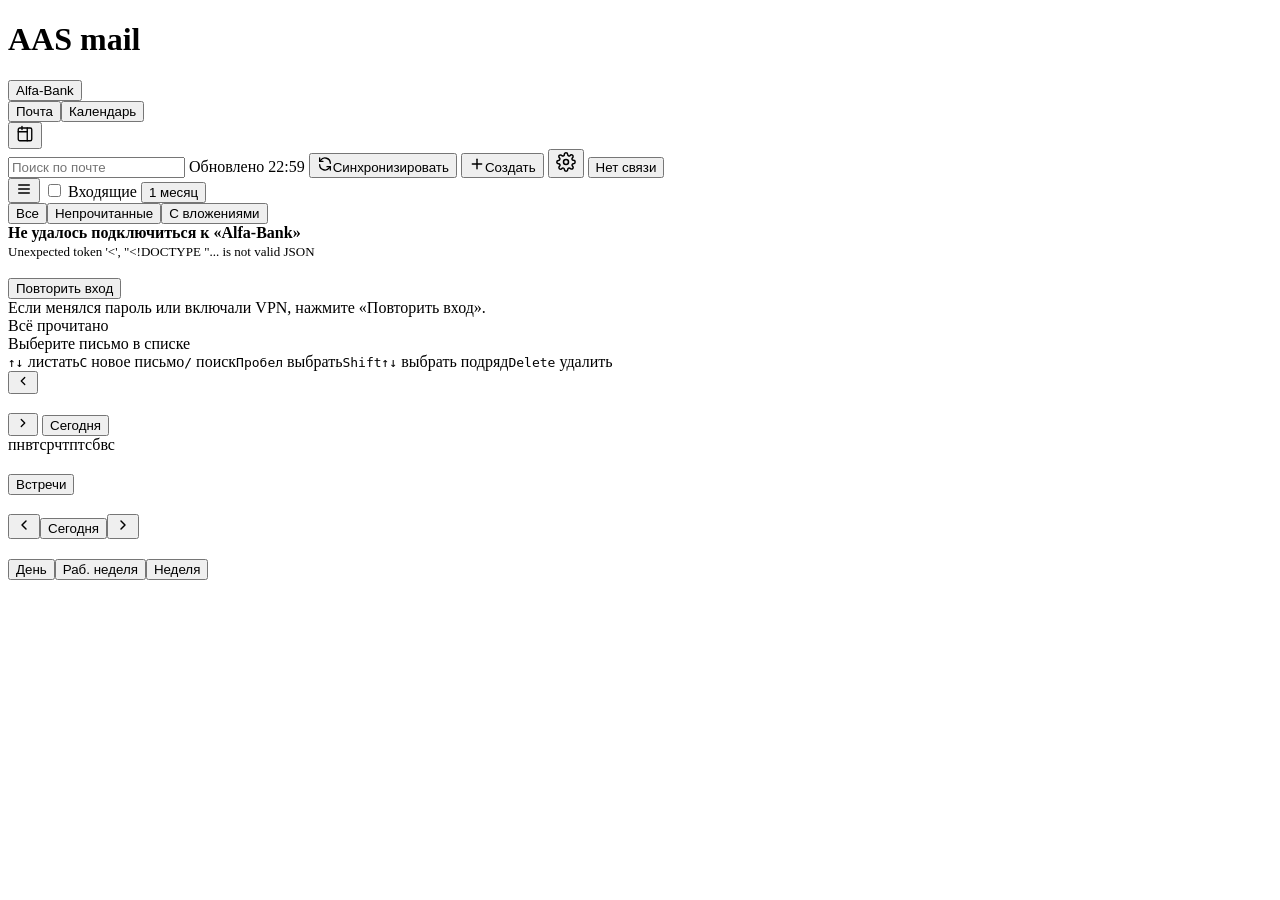
==== web/index.html @ 1f8029f4 "Meeting links from Ktalk invitations: Alfa-Seller's mail server cuts the .ics out of them and attach" ====
<!doctype html>
<html lang="ru">
<head>
<meta charset="utf-8">
<meta name="viewport" content="width=device-width, initial-scale=1">
<meta name="tok" content="__TOKEN__">
<title>AAS mail</title>
<link rel="stylesheet" href="/ui-kit/fonts.css" /><!-- Golos Text, bundled: no request leaves the Mac -->
<link rel="stylesheet" href="/ui-kit/tokens.css" />
<link rel="stylesheet" href="/ui-kit/components.css" />
<link rel="stylesheet" href="/ui-kit/app.css" />
<script>
/* Theme before first paint (no light flash): last choice cached locally, the
   server copy in prefs wins once loaded. "system" = follow macOS. */
try {
  let t = localStorage.getItem('aas-theme');
  if (t && /-auto$/.test(t)) t = t.slice(0, -5) + (matchMedia('(prefers-color-scheme: dark)').matches ? '' : '-light');
  if (t && /^[a-z-]+$/.test(t) && t !== 'system') document.documentElement.dataset.theme = t;
} catch (_) {}
</script>
</head>
<body class="aas-root theme-bank">
<header class="aas-topnav aas-topnav--bank">
  <h1 class="aas-brand" id="brand">AAS mail</h1>
  <!-- Two independent switches: which mailbox (its colour paints the window) and
       which section of it. Replaces the 2×2 «account · section» tab strip. -->
  <div class="aas-tabs aas-accts" id="tabs" role="group" aria-label="Ящик">
    <button class="aas-tab aas-tab--bank on" data-acct="main"><span class="aas-tab__dot"></span><span class="aas-tab__name">Alfa-Bank</span><span class="aas-badge" hidden></span></button>
  </div>
  <div class="aas-seg aas-sect" id="sect" role="group" aria-label="Раздел">
    <button class="on" data-view="mail">Почта</button><button data-view="cal">Календарь</button>
  </div>
  <button type="button" class="aas-btn aas-btn--ghost aas-btn--icon aas-railbtn" id="railbtn" aria-pressed="false" title="Календарь рядом с почтой: месяц и встречи дня (⌘⇧K)" aria-label="Календарь рядом с почтой"><svg viewBox="0 0 24 24" width="18" height="18" fill="none" stroke="currentColor" stroke-width="1.8" stroke-linecap="round" stroke-linejoin="round" aria-hidden="true"><rect x="3" y="4" width="18" height="17" rx="2"/><path d="M15 4v17"/><path d="M3 9h12"/><path d="M8 2v4"/></svg></button>
  <div class="aas-spacer"></div>
  <input id="search" type="search" placeholder="Поиск по почте" aria-label="Поиск по почте">
  <span id="synctxt" class="aas-sync__txt"></span>
  <button class="aas-btn aas-sync" id="syncbtn" title="Принудительная синхронизация почты и календаря с сервером"><svg class="aas-sync__ic ic" viewBox="0 0 24 24" width="16" height="16" fill="none" stroke="currentColor" stroke-width="2" stroke-linecap="round" stroke-linejoin="round" aria-hidden="true"><path d="M20 11a8 8 0 0 0-14.6-4.5L4 8"/><path d="M4 3v5h5"/><path d="M4 13a8 8 0 0 0 14.6 4.5L20 16"/><path d="M20 21v-5h-5"/></svg><span class="lbl">Синхронизировать</span></button>
  <button class="aas-btn aas-btn--primary" id="newbtn" title="Создать"><svg class="aas-ic" viewBox="0 0 24 24" width="16" height="16" fill="none" stroke="currentColor" stroke-width="2.2" stroke-linecap="round" aria-hidden="true"><path d="M12 5v14"/><path d="M5 12h14"/></svg><span class="lbl">Создать</span></button>
  <a class="aas-btn aas-updpill" id="updpill" href="#" target="_blank" rel="noopener noreferrer" hidden></a>
  <button class="aas-btn aas-btn--ghost aas-setbtn" id="setbtn" title="Настройки" aria-label="Настройки"><svg viewBox="0 0 24 24" width="20" height="20" fill="none" stroke="currentColor" stroke-width="1.8" stroke-linecap="round" stroke-linejoin="round" aria-hidden="true"><circle cx="12" cy="12" r="3"/><path d="M19.4 15a1.7 1.7 0 0 0 .3 1.8l.1.1a2 2 0 1 1-2.8 2.8l-.1-.1a1.7 1.7 0 0 0-1.8-.3 1.7 1.7 0 0 0-1 1.5V21a2 2 0 1 1-4 0v-.1a1.7 1.7 0 0 0-1.1-1.5 1.7 1.7 0 0 0-1.8.3l-.1.1a2 2 0 1 1-2.8-2.8l.1-.1a1.7 1.7 0 0 0 .3-1.8 1.7 1.7 0 0 0-1.5-1H3a2 2 0 1 1 0-4h.1a1.7 1.7 0 0 0 1.5-1.1 1.7 1.7 0 0 0-.3-1.8l-.1-.1a2 2 0 1 1 2.8-2.8l.1.1a1.7 1.7 0 0 0 1.8.3H9a1.7 1.7 0 0 0 1-1.5V3a2 2 0 1 1 4 0v.1a1.7 1.7 0 0 0 1 1.5 1.7 1.7 0 0 0 1.8-.3l.1-.1a2 2 0 1 1 2.8 2.8l-.1.1a1.7 1.7 0 0 0-.3 1.8V9a1.7 1.7 0 0 0 1.5 1H21a2 2 0 1 1 0 4h-.1a1.7 1.7 0 0 0-1.5 1z"/></svg></button>
  <button type="button" class="aas-status-dot" id="dot" title="Нет связи с почтовым сервером (VPN, пароль или сбой сервера). Нажмите, чтобы повторить. Пока связь есть — этой плашки не видно.">Нет связи</button>
</header>
<main>
  <section class="view on" id="mail">
    <nav id="folders" class="aas-folders" aria-label="Папки"></nav>
    <div class="aas-resizer" id="foldresize" role="separator" aria-orientation="vertical" aria-label="Ширина панели папок" tabindex="0" title="Потяните, чтобы изменить ширину"></div>
    <div id="list">
      <div id="listbar" class="aas-listbar">
        <button type="button" class="aas-btn aas-btn--ghost aas-btn--icon" id="foldtoggle" title="Папки" aria-label="Показать папки" aria-expanded="false"><svg class="aas-ic" viewBox="0 0 24 24" width="16" height="16" fill="none" stroke="currentColor" stroke-width="2" stroke-linecap="round" aria-hidden="true"><path d="M4 6h16"/><path d="M4 12h16"/><path d="M4 18h16"/></svg></button>
        <label class="aas-bulkbar__all aas-listbar__all" title="Выбрать все письма на экране"><input type="checkbox" id="selall0" aria-label="Выбрать все"></label>
        <span class="aas-listbar__head"><span id="listtitle">Входящие</span><span id="listunread" class="aas-listbar__unread"></span></span>
        <span class="aas-viewwrap">
          <button type="button" class="aas-btn aas-btn--sm" id="viewbtn" aria-haspopup="true" aria-expanded="false" title="Период и порядок писем">Вид</button>
          <div class="aas-pop" id="viewpop" hidden>
            <label for="window">Период</label>
            <select id="window" title="За какой период показывать письма">
              <option value="3">1 неделя</option><option value="4">2 недели</option>
              <option value="5" selected>1 месяц</option><option value="0">За всё время</option></select>
            <label for="sort">Порядок</label>
            <select id="sort" title="Цепочки идут по последнему письму; применяется к загруженным письмам, «Ещё» догружает более старые">
              <option value="date_desc" selected>Новые сверху</option><option value="date_asc">Старые сверху</option>
              <option value="from">По отправителю</option><option value="subject">По теме</option></select>
            <div class="hint">Группировка в цепочки: Настройки → Почта</div>
          </div>
        </span></div>
      <div id="listfilter" class="aas-listfilter" role="group" aria-label="Показать">
        <span class="aas-seg aas-seg--soft"><button type="button" class="on" data-f="all">Все</button><button type="button" data-f="unread">Непрочитанные</button><button type="button" data-f="att">С вложениями</button></span>
      </div>
      <div id="bulkbar" class="aas-bulkbar" hidden>
        <label class="aas-bulkbar__all" title="Выбрать все на экране"><input type="checkbox" id="selall"></label>
        <span id="selcount" class="aas-bulkbar__count"></span>
        <span class="aas-bulkbar__spacer"></span>
        <button type="button" class="aas-btn aas-btn--sm aas-btn--icon" id="bulkread" title="Отметить выбранные прочитанными" aria-label="Отметить прочитанными"><span class="aas-readdot aas-readdot--read"></span></button>
        <button type="button" class="aas-btn aas-btn--sm aas-btn--icon" id="bulkunread" title="Отметить выбранные непрочитанными" aria-label="Отметить непрочитанными"><span class="aas-readdot"></span></button>
        <label class="aas-btn aas-btn--sm aas-btn--icon aas-mvwrap" title="Переместить выбранные в папку (или перетащите их на папку слева)"><svg class="aas-ic" viewBox="0 0 24 24" width="16" height="16" fill="none" stroke="currentColor" stroke-width="1.8" stroke-linecap="round" stroke-linejoin="round" aria-hidden="true"><path d="M4 20h16a2 2 0 0 0 2-2V8a2 2 0 0 0-2-2h-7.9a2 2 0 0 1-1.7-.9l-.8-1.2A2 2 0 0 0 7.9 3H4a2 2 0 0 0-2 2v13c0 1.1.9 2 2 2Z"/></svg><select id="bulkmv" class="aas-bulkbar__mv" aria-label="Переместить выбранные в папку"><option value="">Переместить в…</option></select></label>
        <button type="button" class="aas-btn aas-btn--sm aas-btn--icon aas-btn--danger" id="bulkdel" title="Удалить выбранные (Delete)" aria-label="Удалить выбранные"><svg class="aas-ic" viewBox="0 0 24 24" width="16" height="16" fill="none" stroke="currentColor" stroke-width="1.8" stroke-linecap="round" stroke-linejoin="round" aria-hidden="true"><path d="M3 6h18"/><path d="M19 6v14a2 2 0 0 1-2 2H7a2 2 0 0 1-2-2V6"/><path d="M8 6V4a2 2 0 0 1 2-2h4a2 2 0 0 1 2 2v2"/></svg></button>
        <button type="button" class="aas-btn aas-btn--sm aas-btn--ghost aas-btn--icon" id="bulkclear" title="Снять выделение" aria-label="Снять выделение"><svg class="aas-ic" viewBox="0 0 24 24" width="16" height="16" fill="none" stroke="currentColor" stroke-width="1.8" stroke-linecap="round" stroke-linejoin="round" aria-hidden="true"><path d="M18 6 6 18"/><path d="m6 6 12 12"/></svg></button>
      </div>
      <div id="rows" role="listbox" aria-label="Письма"></div>
    </div>
    <div id="reader"></div>
    <!-- Unified view: this month + the chosen day's meetings beside the mail (toggle: #railbtn). -->
    <aside id="rail" class="aas-rail" aria-label="Календарь">
      <div class="aas-rail__month">
        <div class="aas-rail__bar">
          <button type="button" class="aas-btn aas-btn--icon aas-btn--sm aas-btn--ghost" id="rprev" aria-label="Предыдущий месяц"><svg viewBox="0 0 24 24" width="14" height="14" fill="none" stroke="currentColor" stroke-width="2.2" stroke-linecap="round" stroke-linejoin="round" aria-hidden="true"><path d="m15 18-6-6 6-6"/></svg></button>
          <h3 id="rmtitle"></h3>
          <button type="button" class="aas-btn aas-btn--icon aas-btn--sm aas-btn--ghost" id="rnext" aria-label="Следующий месяц"><svg viewBox="0 0 24 24" width="14" height="14" fill="none" stroke="currentColor" stroke-width="2.2" stroke-linecap="round" stroke-linejoin="round" aria-hidden="true"><path d="m9 18 6-6-6-6"/></svg></button>
          <button type="button" class="aas-btn aas-btn--sm" id="rtoday">Сегодня</button>
        </div>
        <div class="aas-rail__wd" aria-hidden="true"><span>пн</span><span>вт</span><span>ср</span><span>чт</span><span>пт</span><span>сб</span><span>вс</span></div>
        <div class="aas-rail__grid" id="rmgrid" role="group" aria-label="Дни месяца"></div>
      </div>
      <div class="aas-rail__agenda">
        <div class="aas-rail__head">
          <h3><button type="button" class="aas-linkbtn" id="rdayopen" title="Открыть этот день в календаре">Встречи</button></h3>
          <span class="aas-rail__day" id="rday"></span>
          <span class="aas-rail__live" id="rlive" hidden><span class="aas-rail__dot"></span>сейчас</span>
        </div>
        <div class="aas-rail__list" id="rlist"></div>
      </div>
    </aside>
  </section>
  <section class="view" id="cal">
    <div id="calbar">
      <button class="aas-btn aas-btn--icon" id="prev" title="Назад" aria-label="Назад"><svg viewBox="0 0 24 24" width="16" height="16" fill="none" stroke="currentColor" stroke-width="2.2" stroke-linecap="round" stroke-linejoin="round" aria-hidden="true"><path d="m15 18-6-6 6-6"/></svg></button><button class="aas-btn" id="today">Сегодня</button><button class="aas-btn aas-btn--icon" id="next" title="Вперёд" aria-label="Вперёд"><svg viewBox="0 0 24 24" width="16" height="16" fill="none" stroke="currentColor" stroke-width="2.2" stroke-linecap="round" stroke-linejoin="round" aria-hidden="true"><path d="m9 18 6-6-6-6"/></svg></button>
      <h2 id="caltitle"></h2><span class="aas-spacer"></span>
      <button type="button" class="aas-btn aas-btn--sm aas-btn--ghost" id="caloff" hidden title="Показать или свернуть часы вне рабочего дня">Всё время</button>
      <div class="aas-seg" id="calmode"><button data-m="day">День</button><button data-m="work">Раб. неделя</button><button data-m="week">Неделя</button></div>
    </div>
    <div id="weekwrap">
      <div id="weekhead"></div><div class="allday" id="allday"></div><div id="grid"></div>
    </div>
  </section>
</main>
<div id="ov"><div id="modal" class="aas-modal"></div></div>
<div id="toast" class="aas-toast" role="status" aria-live="polite"></div>

<script>
"use strict";
const TOK = document.querySelector('meta[name=tok]').content;
const $ = (s, r = document) => r.querySelector(s);
const esc = s => String(s ?? '').replace(/[&<>"']/g, c => ({'&':'&amp;','<':'&lt;','>':'&gt;','"':'&quot;',"'":'&#39;'}[c]));
let ACCT = 'main', accounts = [{id: 'main', name: 'Alfa-Bank', green: false}];
async function api(domain, body, acct = ACCT) {
  // Never wait forever: a request the server has not answered in 150 s is dropped,
  // so a hung call cannot hold one of the browser's few connections to the app.
  const ctl = typeof AbortController === 'function' ? new AbortController() : null;
  const t = ctl ? setTimeout(() => ctl.abort(), 150000) : 0;
  let r;
  try {
    r = await fetch('/api/' + domain, {method: 'POST', headers: {'X-Tok': TOK, 'Content-Type': 'application/json'}, body: JSON.stringify({...body, acct}), signal: ctl?.signal});
  } catch (e) {
    const err = new Error(e?.name === 'AbortError' ? 'Сервер не ответил вовремя' : 'Нет связи с приложением'); err.code = 'unreachable'; throw err;
  } finally { clearTimeout(t); }
  const j = await r.json();
  if (j.ok === false) { const err = new Error(j.message || j.error || 'Ошибка'); err.code = j.error; throw err; }
  return j;
}
let toastT;
function toast(msg, err) {
  const t = $('#toast'); t.textContent = msg; t.className = 'aas-toast' + (err ? ' aas-toast--err' : ''); t.style.display = 'block';
  clearTimeout(toastT); toastT = setTimeout(() => t.style.display = 'none', err ? 7000 : 2500);
}
const guard = fn => async (...a) => { try { return await fn(...a); } catch (e) { if (!e.silent) toast(e.message, true); } };
const who = a => !a ? '' : (a.name || a.address || '');
const whoFull = a => !a ? '' : (a.name && a.address ? `${a.name} <${a.address}>` : (a.address || a.name || ''));
/** Incoming mail: long To/Cc lists stay collapsed; click summary to expand. */
function recipBlock(label, list) {
  if (!list?.length) return '';
  const fulls = list.map(whoFull);
  if (list.length <= 3) {
    return `<div class="aas-mc__recips">${label}: ${esc(fulls.join(', '))}</div>`;
  }
  const preview = list.slice(0, 2).map(who).map(esc).join(', ');
  const more = list.length - 2;
  return `<details class="aas-mc__recips"><summary>${label}: ${preview} <span class="aas-mc__more">и ещё ${more}</span></summary><div class="aas-mc__recips-full">${esc(fulls.join(', '))}</div></details>`;
}
// Turn URLs in already-escaped text into links that open outside the app window.
const linkify = h => h.replace(/(https?:\/\/[^\s<]+[^\s<.,;:!?)\]'"])/g, u => `<a href="${u}" target="_blank" rel="noopener noreferrer">${u}</a>`);
/** First Teams/Zoom/Telemost/… URL from location or body (plain or HTML). */
/** The join link of a meeting. It can sit in three places: the separate «Ссылка на
 *  встречу» field (`online`), «Место» and the description; they are read in that
 *  order, and a video-meeting host wins over any other link wherever it is. */
function joinURL(location, body, online = '') {
  const preferred = ['teams.microsoft', 'teams.live', 'zoom.us', 'ktalk', 'kontur',
    'meet.google', 'trueconf', 'jazz.sber', 'telemost.yandex', 'webex.com'];
  const strip = s => String(s || '')
    .replace(/\\\//g, '/')
    .replace(/&amp;/gi, '&')
    .replace(/<[^>]+>/g, ' ');
  const blobs = [];
  for (const raw of [online, location, body]) {
    if (!raw) continue;
    blobs.push(String(raw), strip(raw));
  }
  const re = /https?:\/\/[^\s<>'")\]]+/gi;
  const urls = [];
  for (const blob of blobs) {
    let m; const r = new RegExp(re);
    while ((m = r.exec(blob))) {
      let u = m[0].replace(/[.,;)\]]+$/, '');
      try { urls.push(new URL(u)); } catch (_) { /* skip */ }
    }
  }
  const hit = urls.find(u => preferred.some(h => (u.host || '').toLowerCase().includes(h)));
  return (hit || urls[0] || null)?.href || '';
}
/* Categories («теги» from Outlook). ActiveSync sends names only — Outlook's colour
   table stays on the server — so each name gets a stable colour from an
   Outlook-like palette, overridable in Settings → Почта → Цвета категорий. */
const CAT_PALETTE = ['#D13438', '#CA5010', '#C19C00', '#498205', '#038387', '#0078D4', '#8764B8', '#E3008C', '#69797E', '#8E562E',
  '#004E8C', '#5C2E91', '#A4262C', '#DA3B01', '#8CBD18', '#00B7C3', '#4F6BED', '#C239B3', '#986F0B', '#107C10'];
const catKey = n => String(n || '').trim();
let catSaveT;
/** Stable, distinct colours: a new category takes the first palette colour no other
 *  category uses yet (starting from a hash of its name) and keeps it in prefs. */
/** Each mailbox keeps its own category colours: Bank «Проект» and Seller «Проект»
 *  are different tags. Bank stays in the original `category_colors`. */
const catPref = (acct = ACCT) => acct === 'main' ? 'category_colors' : 'category_colors_' + acct;
function catColor(name, acct = ACCT) {
  const n = catKey(name), key = catPref(acct), map = prefs[key] ||= {};
  if (map[n]) return map[n];
  let h = 0; for (const ch of n.toLowerCase()) h = (h * 31 + ch.codePointAt(0)) >>> 0;
  const used = new Set(Object.values(map).map(c => c.toLowerCase()));
  let col = CAT_PALETTE[h % CAT_PALETTE.length];
  for (let i = 0; i < CAT_PALETTE.length; i++) {
    const c = CAT_PALETTE[(h + i) % CAT_PALETTE.length];
    if (!used.has(c.toLowerCase())) { col = c; break; }
  }
  map[n] = col;
  clearTimeout(catSaveT); catSaveT = setTimeout(() => savePrefs(Object.fromEntries(accounts.map(a => [catPref(a.id), prefs[catPref(a.id)] || {}]))), 1500);
  return col;
}
/** Text colour for a category fill: whichever of white / near-black has the higher
 *  WCAG contrast (a brightness threshold put white on mustard and olive). */
function inkOn(hex) {
  const v = parseInt(hex.slice(1), 16);
  const lin = c => { c /= 255; return c <= 0.03928 ? c / 12.92 : ((c + 0.055) / 1.055) ** 2.4; };
  const L = 0.2126 * lin(v >> 16) + 0.7152 * lin((v >> 8) & 255) + 0.0722 * lin(v & 255);
  const vsWhite = 1.05 / (L + 0.05), vsDark = (L + 0.05) / (0.0165 + 0.05);  // #1f2328 ≈ L 0.0165
  return vsDark > vsWhite ? '#1f2328' : '#fff';
}
const uniqCats = list => [...new Set((list || []).map(catKey).filter(Boolean))];
const catChips = list => uniqCats(list).map(n => (seenCat(n), n)).map(n => `<span class="aas-cat" style="--cat:${catColor(n)}">${esc(n)}</span>`).join('');
const seenCats = {};  // acct → category names met in its mail/calendar this session (for Settings)
const seenCat = (n, acct = ACCT) => (seenCats[acct] ||= new Set()).add(catKey(n));
const fmtSize = n => n > 1048576 ? (n / 1048576).toFixed(1) + ' МБ' : n > 1024 ? Math.round(n / 1024) + ' КБ' : n + ' Б';
const pad = n => String(n).padStart(2, '0');
const isoLocal = d => `${d.getFullYear()}-${pad(d.getMonth() + 1)}-${pad(d.getDate())}T${pad(d.getHours())}:${pad(d.getMinutes())}`;
const isoDay = d => `${d.getFullYear()}-${pad(d.getMonth() + 1)}-${pad(d.getDate())}`;
function fmtDate(s) {  // "YYYY-MM-DD HH:MM" local from the API
  if (!s) return '';
  const [d, t] = s.split(' '); const now = new Date();
  return d === isoDay(now) ? t : `${d.slice(8)}.${d.slice(5, 7)}` + (d.slice(0, 4) !== String(now.getFullYear()) ? '.' + d.slice(0, 4) : '') + ' ' + t;
}
/** One date language for the list and the conversation: «11:11» today, «вчера»,
 *  a weekday within the last 6 days, «24 сент.» this year, «24.09.2025» before.
 *  `withTime` adds the time to anything that is not today («вчера, 10:07»). */
const RU_MON = ['янв.', 'февр.', 'марта', 'апр.', 'мая', 'июня', 'июля', 'авг.', 'сент.', 'окт.', 'нояб.', 'дек.'];
const RU_WD_SHORT = ['вс', 'пн', 'вт', 'ср', 'чт', 'пт', 'сб'];
function fmtWhen(s, withTime = false, now = new Date()) {
  if (!s) return '';
  const [d, t = ''] = String(s).replace('T', ' ').split(' '), tm = t.slice(0, 5);
  const day = new Date(d + 'T00:00'); if (isNaN(day)) return s;
  const days = Math.round((startOfDay(now) - day) / 864e5);
  let label;
  if (days === 0) return tm;
  if (days === 1) label = 'вчера';
  else if (days > 1 && days < 7) label = RU_WD_SHORT[day.getDay()];
  else if (day.getFullYear() === now.getFullYear()) label = `${day.getDate()} ${RU_MON[day.getMonth()]}`;
  else label = `${pad(day.getDate())}.${pad(day.getMonth() + 1)}.${day.getFullYear()}`;
  return withTime && tm ? `${label}, ${tm}` : label;
}
/** Preview text without mail plumbing: <mailto:…>, [cid:…] image stubs, separator
 *  lines and «From: … Sent: …» quote headers that Outlook puts in the first 200 chars. */
function cleanPreview(s) {
  let t = String(s || '')
    .replace(/<mailto:[^>]*>/gi, '')
    .replace(/\[cid:[^\]]*\]/gi, '')
    .replace(/\s*(?:[-_=*~]\s*){4,}/g, ' ')
    .replace(/\s+/g, ' ').trim();
  // A quoted header after the new text: keep the new text only.
  const q = t.search(/\s(From|Sent|От|Отправлено):\s/);
  if (q > 0) t = t.slice(0, q).trim();
  return t;
}
/** Initials in a soft tile; hue from the address so a person keeps one colour. */
function avatar(p) {
  const name = (p?.name || '').replace(/["']/g, '').trim(), addr = (p?.address || '').toLowerCase();
  const words = name.split(/[\s,.]+/).filter(w => /^[\p{L}]/u.test(w));
  const ini = (words.length ? words.slice(0, 2).map(w => w[0]) : [(addr || '?')[0]]).join('').toUpperCase();
  return `<span class="aas-av" style="--h:${hueOf(p)}" aria-hidden="true">${esc(ini)}</span>`;
}
const hueOf = p => { let h = 0; for (const ch of (p?.address || '').toLowerCase() || (p?.name || '').replace(/["']/g, '').trim()) h = (h * 31 + ch.codePointAt(0)) >>> 0; return h % 360; };
/** Letters by calendar day, in the order given (oldest-first timeline or newest-first
 *  tree); `quiet` = whole days without letters before this day. */
function dayGroups(list, at) {
  const out = [];
  for (const x of list) {
    const day = String(at(x) || '').slice(0, 10), last = out[out.length - 1];
    if (last && last.day === day) { last.items.push(x); continue; }
    const apart = last ? Math.abs(Math.round((new Date(day + 'T00:00') - new Date(last.day + 'T00:00')) / 864e5)) : 0;
    out.push({day, quiet: Math.max(0, apart - 1), items: [x]});
  }
  return out;
}
/** «Сегодня», «Вчера», «пт, 4 сент.», «ср, 31 дек. 2025». */
function dayHead(day, now = new Date()) {
  const d = new Date(day + 'T00:00'); if (isNaN(d)) return '';
  const days = Math.round((startOfDay(now) - d) / 864e5);
  if (days === 0) return 'Сегодня';
  if (days === 1) return 'Вчера';
  return `${RU_WD_SHORT[d.getDay()]}, ${d.getDate()} ${RU_MON[d.getMonth()]}${d.getFullYear() !== now.getFullYear() ? ' ' + d.getFullYear() : ''}`;
}
/* ---------- meeting scheduler: pure parts ---------- */
/** Working-day half-hours of one day from a people/schedule string (48 codes a day
 *  from the first day's midnight: 0 free, 1 tentative, 2 busy, 3 away, 4 no data). */
/** An address outside the account's own domain (its subdomains count as ours). A typed
 *  name without «@» is not judged here: the directory resolves it. */
function isExternal(addr, me) {
  const dom = x => (String(x || '').split('@')[1] || '').trim().toLowerCase();
  const a = dom(addr), m = dom(me);
  return !!(a && m) && a !== m && !a.endsWith('.' + m);
}
/** The Alfa-Bank twin of a Seller person among bank directory hits: the same login at the
 *  bank domain wins (iivanova@alfaseller.ru → IIvanova@alfabank.ru); else the only hit
 *  with the same full name (any word order, ё = е). Null when unsure — never guess. */
function pickTwin(addr, name, items, bankDom) {
  const low = x => String(x || '').trim().toLowerCase();
  const dom = x => low(x).split('@')[1] || '', loc = x => low(x).split('@')[0];
  const bank = (items || []).filter(p => p.address && dom(p.address) === low(bankDom));
  const same = bank.find(p => loc(p.address) === loc(addr));
  if (same) return same;
  const key = s => low(s).replace(/ё/g, 'е').split(/[\s,]+/).filter(Boolean).sort().join(' ');
  const k = key(name);
  const byName = k ? bank.filter(p => key(p.name) === k) : [];
  return byName.length === 1 ? byName[0] : null;
}
/* ---------- meeting recurrence ---------- */
const REP_DAYS = [['mon', 'пн'], ['tue', 'вт'], ['wed', 'ср'], ['thu', 'чт'], ['fri', 'пт'], ['sat', 'сб'], ['sun', 'вс']];
const REP_WEEKDAYS = ['mon', 'tue', 'wed', 'thu', 'fri'];
/** The form's choice → create params (repeat, repeat_interval, repeat_days, repeat_count |
 *  repeat_until), or null for a one-off. `days` only matter for a weekly rule; empty = the
 *  start's weekday (the server's default). */
function repeatParams(r) {
  if (!r || !r.kind) return null;
  const p = r.kind === 'weekdays' ? {repeat: 'weekly', repeat_days: REP_WEEKDAYS.slice()}
    : r.kind === 'custom' ? {repeat: r.unit || 'weekly'} : {repeat: r.kind};
  if (r.kind === 'custom') {
    const n = Math.max(1, Math.min(99, parseInt(r.n, 10) || 1));
    if (n > 1) p.repeat_interval = n;
    if (p.repeat === 'weekly' && (r.days || []).length) p.repeat_days = REP_DAYS.map(([k]) => k).filter(k => r.days.includes(k));
  }
  if (r.end === 'count') p.repeat_count = Math.max(1, Math.min(999, parseInt(r.count, 10) || 1));
  else if (r.end === 'until' && /^\d{4}-\d{2}-\d{2}$/.test(r.until || '')) p.repeat_until = r.until + 'T23:59';
  return p;
}
/** «по будням (пн–пт), 10 раз» — what the rule means, under the picker. */
function repeatText(p) {
  if (!p) return '';
  const n = p.repeat_interval || 1, days = p.repeat_days || [], weekdays = days.join() === REP_WEEKDAYS.join();
  const one = {daily: 'каждый день', weekly: 'каждую неделю', monthly: 'каждый месяц', yearly: 'каждый год'}[p.repeat];
  const many = {daily: ['день', 'дня', 'дней'], weekly: ['неделю', 'недели', 'недель'], monthly: ['месяц', 'месяца', 'месяцев'], yearly: ['год', 'года', 'лет']}[p.repeat];
  let s = weekdays && n === 1 ? 'по будням (пн–пт)' : n === 1 ? one : `каждые ${n} ${plural(n, ...many)}`;
  if (days.length && !(weekdays && n === 1)) s += ': ' + REP_DAYS.filter(([k]) => days.includes(k)).map(([, l]) => l).join(', ');
  if (p.repeat_count) s += `, ${p.repeat_count} ${plural(p.repeat_count, 'раз', 'раза', 'раз')}`;
  else if (p.repeat_until) s += `, до ${p.repeat_until.slice(8, 10)}.${p.repeat_until.slice(5, 7)}.${p.repeat_until.slice(0, 4)}`;
  else s += ', без окончания';
  return s[0].toUpperCase() + s.slice(1);
}
function readRepeat() {
  const v = id => $(id)?.value || '';
  return {kind: v('#erep'), n: v('#erepn'), unit: v('#erepu'), end: v('#erepe'), count: v('#erepc'), until: v('#erepd'),
    days: [...document.querySelectorAll('#erepdays input:checked')].map(x => x.value)};
}
/** Show only the parts the choice needs and say in words what will be created. */
function bindRepeat() {
  const sel = $('#erep'); if (!sel) return;
  const paint = () => {
    const r = readRepeat(), custom = r.kind === 'custom';
    $('#erepx').hidden = !custom;
    $('#erepdays').hidden = !(custom && r.unit === 'weekly');
    $('#erepend').hidden = !r.kind;
    $('#erepc').hidden = $('#erepcl').hidden = r.end !== 'count';
    $('#erepd').hidden = r.end !== 'until';
    $('#erepsum').textContent = repeatText(repeatParams(r));
  };
  // A custom weekly rule starts from the meeting's own weekday.
  sel.addEventListener('change', () => {
    if (sel.value === 'custom' && !document.querySelector('#erepdays input:checked')) {
      const d = new Date($('#est').value), k = isNaN(d) ? 'mon' : REP_DAYS[(d.getDay() + 6) % 7][0];
      const box = document.querySelector(`#erepdays input[value="${k}"]`); if (box) box.checked = true;
    }
  });
  ['#erep', '#erepn', '#erepu', '#erepe', '#erepc', '#erepd'].forEach(id => ['input', 'change'].forEach(ev => $(id).addEventListener(ev, paint)));
  $('#erepdays').addEventListener('change', paint);
  paint();
}
const TWINS = new Map(), TWINS_BY_BANK = new Map();  // seller address → bank person | null; bank address → person
/** Meeting form: with #etwin on, every Seller invitee in #eatt/#eopt gets their Alfa-Bank
 *  address added to the same field; turning it off takes the added ones back out. */
function bindTwins() {
  const box = $('#etwin'), hint = $('#etwinhint'); if (!box) return;
  const dom = id => (String((accounts.find(a => a.id === id) || {}).email || '').split('@')[1] || '').toLowerCase();
  const sellerDom = dom('seller') || 'alfaseller.ru', bankDom = dom('main') || 'alfabank.ru';
  const fields = ['#eatt', '#eopt'].map(id => $(id));
  const added = new Set(), missed = new Set();
  let busy = false;
  const paint = () => {
    const a = [...added].map(x => (TWINS_BY_BANK.get(x) || {}).name || x);
    hint.hidden = !a.length && !missed.size;
    hint.textContent = [a.length ? `Добавила из Alfa-Bank: ${a.join(', ')}` : '',
      missed.size ? `Не нашла в Alfa-Bank: ${[...missed].join(', ')}` : ''].filter(Boolean).join('. ');
  };
  const lookup = async (addr, name) => {
    const k = addr.toLowerCase();
    if (TWINS.has(k)) return TWINS.get(k);
    const find = async q => (await api('people', {action: 'find', query: q, limit: 10}, 'main')).items || [];
    let t = pickTwin(addr, name, await find(addr.split('@')[0]), bankDom);
    if (!t && name) t = pickTwin(addr, name, await find(name), bankDom);
    TWINS.set(k, t);
    if (t) TWINS_BY_BANK.set(t.address.toLowerCase(), t);
    return t;
  };
  const run = async () => {
    if (busy || !box.checked) return;
    busy = true;
    try {
      for (const f of fields) {
        for (const entry of splitAddrs(f.value)) {
          const addr = addrOnly(entry);
          if (!addr.toLowerCase().endsWith('@' + sellerDom)) continue;
          const name = /<[^>]+>\s*$/.test(entry) ? entry.replace(/\s*<[^>]*>\s*$/, '').replace(/^"|"$/g, '').trim()
            : (filterRecentPeople(addr, 1)[0] || {}).name || '';
          let t;
          try { t = await lookup(addr, name); } catch (_) { missed.add(addr + ' (каталог недоступен)'); continue; }
          if (!t) { missed.add(name || addr); continue; }
          const have = fields.flatMap(x => splitAddrs(x.value).map(y => addrOnly(y).toLowerCase()));
          const low = t.address.toLowerCase();
          if (have.includes(low)) continue;
          f.value = (f.value.trim() ? f.value.replace(/[,\s]*$/, ', ') : '') + formatPerson(t) + ', ';
          added.add(low);
          f.dispatchEvent(new Event('change', {bubbles: true}));  // scheduler + «внешние»; run() is busy
        }
      }
    } finally { busy = false; paint(); }
  };
  fields.forEach(f => f.addEventListener('change', run));
  box.onchange = () => {
    savePrefs({twin_bank: box.checked});
    if (box.checked) { run(); return; }
    for (const f of fields) {
      const keep = splitAddrs(f.value).filter(x => !added.has(addrOnly(x).toLowerCase()));
      if (keep.length === splitAddrs(f.value).length) continue;
      f.value = keep.length ? keep.join(', ') + ', ' : '';
      f.dispatchEvent(new Event('change', {bubbles: true}));
    }
    added.clear(); missed.clear(); paint();
  };
}
/** «внешние: a@x, b@y» under participant fields: they get the invitation, but their
 *  calendar is not ours to check, so they are only marked. */
function paintExtHint(box, fields, acct = ACCT) {
  if (!box) return;
  const me = (accounts.find(a => a.id === acct) || {}).email;
  const ext = [...new Set(fields.flatMap(f => splitAddrs(f?.value).map(addrOnly)).filter(a => isExternal(a, me)))];
  box.hidden = !ext.length;
  // 30 addresses in a row buried the form: the first few, the rest as «и ещё N» (all in the tooltip).
  const shown = ext.length > 4 ? `${ext.slice(0, 3).join(', ')} и ещё ${ext.length - 3}` : ext.join(', ');
  box.title = ext.length > 4 ? ext.join('\n') : '';
  box.innerHTML = ext.length ? `<span class="aas-ext">внешние · ${ext.length}</span> ${esc(shown)} — вне компании, занятость не проверяется` : '';
}
/** A meeting's length in half-hours, rounded up (45 min takes 2 slots, never 1). */
const halfHours = ms => Math.max(1, Math.ceil(ms / 18e5));
const fbSlice = (fb, day, ws, we) => Array.from({length: (we - ws) * 2}, (_, i) => String(fb || '')[day * 48 + ws * 2 + i] || '4');
/** Meeting starts for «Лучшие варианты». people: [{address, role: 'req'|'opt'|'room'|'cand', fb}];
 *  `cand` = a saved room that is not invited: it only says which room is free. `s`/`dur` are
 *  half-hours from ws:00, `day` counts from Monday. Order, strictly: fewer busy required,
 *  then fewer broken constraints, then fewer tentative required, then fewer busy optional
 *  (so «все свободны, 5 под вопросом» beats «один в отпуске»). Up to k starts, not
 *  overlapping within a day. */
function rankSlots({people, days = 5, dur = 2, ws = 9, we = 18, cons = {}, k = 6, past = () => false}) {
  const n = (we - ws) * 2, out = [];
  const invited = people.filter(p => p.role === 'room'), cand = people.filter(p => p.role === 'cand');
  for (let day = 0; day < days; day++) {
    const codes = people.map(p => fbSlice(p.fb, day, ws, we));
    for (let s = 0; s + dur <= n; s++) {
      if (past(day, s)) continue;
      const o = {day, s, reqBusy: [], reqTent: [], optBusy: [], oof: [], noData: [], rooms: [], pen: []};
      people.forEach((p, i) => {
        const w = codes[i].slice(s, s + dur);
        const c = ['3', '2', '1', '4'].find(x => w.includes(x)) || '0';
        if (p.role === 'room' || p.role === 'cand') { if (c === '0') o.rooms.push(p.address); return; }
        if (c === '2' || c === '3') (p.role === 'req' ? o.reqBusy : o.optBusy).push(p.address);
        if (c === '3') o.oof.push(p.address);
        if (c === '1' && p.role === 'req') o.reqTent.push(p.address);
        if (c === '4' && p.role === 'req') o.noData.push(p.address);
      });
      const h = ws + s / 2, end = h + dur / 2;
      if (cons.not_before_10 && h < 10) o.pen.push('раньше 10:00');
      if (cons.lunch && h < 14 && end > 13) o.pen.push('задевает обед');
      if (cons.fri_late && day === 4 && end > 16) o.pen.push('пятница после 16:00');
      const need = invited.length ? invited : cons.room ? cand : [];
      if (need.length && !need.some(r => o.rooms.includes(r.address))) o.pen.push(invited.length ? 'переговорка занята' : 'нет свободной переговорки');
      o.score = o.reqBusy.length * 1e6 + o.pen.length * 1e4 + o.reqTent.length * 100 + o.optBusy.length;
      out.push(o);
    }
  }
  out.sort((a, b) => a.score - b.score || a.day - b.day || a.s - b.s);
  const picked = [];
  for (const o of out) {
    if (picked.every(p => p.day !== o.day || Math.abs(p.s - o.s) >= dur)) picked.push(o);
    if (picked.length === k) break;
  }
  return picked;
}
/** «Заняты обязательные: …; под вопросом: …; …» for one ranked start. */
function explainSlot(o, nameOf = a => a) {
  const list = (arr, max = 3) => { const n = arr.map(nameOf); return n.length > max ? `${n.slice(0, max).join(', ')} и ещё ${n.length - max}` : n.join(', '); };
  const parts = [o.reqBusy.length ? `Заняты обязательные: ${list(o.reqBusy)}` : 'Все обязательные свободны'];
  if (o.reqTent.length) parts.push(`под вопросом: ${list(o.reqTent, 2)}`);
  if (o.optBusy.length) parts.push(`опциональные заняты: ${list(o.optBusy, 2)}`);
  if (o.oof.length) parts.push(`вне офиса: ${list(o.oof, 2)}`);
  if (o.noData.length) parts.push(`нет данных: ${list(o.noData, 2)}`);
  if (o.pen.length) parts.push(o.pen.join(', '));
  return parts.join('; ');
}
const AGENDA_TPL = {
  retro: [['Что получилось', 15], ['Что не получилось', 15], ['Что меняем к следующему релизу', 20], ['Ответственные и сроки', 10]],
  demo: [['Показ', 20], ['Вопросы', 10], ['Решение о запуске', 10]],
  daily: [['Вчера, сегодня, блокеры', 10], ['Разбор блокеров', 5]],
};
/** Agenda rows → the text block that opens the invitation's description. */
function agendaText(items) {
  const rows = (items || []).filter(a => String(a.t || '').trim())
    .map((a, i) => `${i + 1}. ${String(a.t).trim()}${+a.m ? ` — ${+a.m} мин` : ''}${a.who ? ` (${a.who})` : ''}`);
  return rows.length ? 'Повестка:\n' + rows.join('\n') : '';
}
/* ---------- meeting scheduler (event editor, right side) ----------
   Reads the editor's fields, fetches a Mon–Fri week of free/busy for everyone
   (people/schedule) and writes the chosen start back into «Начало/Конец». */
function mountScheduler(box) {
  const S = {tab: 'grid', wk: null, data: null, err: '', tok: 0, key: '', gday: 0, fold: {}};
  const ws = () => prefs.work_start ?? 9, we = () => prefs.work_end ?? 18;
  const cons = () => ({not_before_10: true, lunch: true, fri_late: true, room: true, ...(prefs.sched_cons || {})});
  const monday = d => { const x = startOfDay(d), wd = (x.getDay() + 6) % 7; x.setDate(x.getDate() + (wd > 4 ? 7 - wd : -wd)); return x; };
  const slotDate = (day, s) => new Date(S.wk.getFullYear(), S.wk.getMonth(), S.wk.getDate() + day, ws(), s * 30);
  const hm = d => `${pad(d.getHours())}:${pad(d.getMinutes())}`;
  // The organizer is a required participant too (their own calendar counts), shown as «Вы».
  // Saved rooms are asked about only while «Нужна свободная переговорка» is on.
  const roleList = () => {
    const pick = (id, role) => splitAddrs($(id)?.value).map(addrOnly).filter(Boolean).map(address => ({address, role}));
    const me = accounts.find(a => a.id === ACCT)?.email, seen = new Set();
    return [...(me ? [{address: me, role: 'req', me: true}] : []), ...pick('#eatt', 'req'), ...pick('#eopt', 'opt'), ...pick('#eroom', 'room'),
      ...(cons().room ? (prefs.rooms || []).map(r => ({address: r.address, role: 'cand'})) : [])]
      .filter(p => { const k = p.address.toLowerCase(); return !seen.has(k) && seen.add(k); })
      // Outside the company: their free/busy is not ours to see — never asked, only marked.
      .map(p => ({...p, ext: !p.me && (p.role === 'req' || p.role === 'opt') && isExternal(p.address, me)}));
  };
  const invited = ppl => ppl.some(p => p.role !== 'cand' && !p.me);
  const people = () => {
    const by = new Map();
    (S.data?.items || []).forEach(i => [i.address, i.query].forEach(k => k && by.set(String(k).toLowerCase(), i)));
    return roleList().map(p => { const i = by.get(p.address.toLowerCase()); return {...p, name: p.me ? 'Вы' : i?.name || p.address, fb: i?.freebusy || ''}; });
  };
  // `ms` is the real length (kept when the meeting moves); `dur` rounds it up to half-hours.
  const cur = () => {
    const st = new Date($('#est').value), en = new Date($('#een').value);
    if (isNaN(st)) return null;
    const ms = !isNaN(en) && en > st ? en - st : 18e5;
    return {st, ms, dur: halfHours(ms)};
  };
  const slotOf = d => {
    const day = Math.round((startOfDay(d) - S.wk) / 864e5), s = (d.getHours() - ws()) * 2 + Math.floor(d.getMinutes() / 30);
    return day >= 0 && day < 5 && s >= 0 && s < (we() - ws()) * 2 ? {day, s} : null;
  };
  const setSlot = (day, s) => {
    const c = cur(), st = slotDate(day, s);
    $('#est').value = isoLocal(st); $('#een').value = isoLocal(new Date(+st + (c ? c.ms : 18e5)));
    $('#modal').dataset.dirty = '1'; S.gday = day;
    // So the agenda «N из M мин» and any other change listeners catch the new times.
    ['#est', '#een'].forEach(id => $(id)?.dispatchEvent(new Event('change', {bubbles: true})));
  };
  const empty = t => `<div class="aas-sched__empty">${esc(t)}</div>`;
  // The server answered, found everyone, yet gave no free/busy for anyone (not «not found»,
  // not only external people): availability is simply not served.
  const noFreeBusy = () => {
    if (!S.data || (S.data.unresolved || []).length) return false;
    const ask = people().filter(p => !p.me && !p.ext && (p.role === 'req' || p.role === 'opt'));
    return ask.length > 0 && !ask.some(p => /[0123]/.test(p.fb));
  };

  async function load() {
    if (!box.isConnected) return;  // the editor was closed while a reload was pending
    const c = cur(); if (!S.wk) S.wk = monday(c ? c.st : new Date());
    const p0 = c && slotOf(c.st); if (p0) S.gday = p0.day;
    const ppl = roleList();
    if (!invited(ppl)) { S.data = null; S.err = ''; S.key = ''; return paint(); }
    const ask = ppl.filter(p => !p.ext);
    // Seller (Stalwart) has no free/busy for other people at all: say so, check only my calendar.
    if ((accounts.find(a => a.id === ACCT) || {}).green) { S.data = null; S.err = ''; S.noAvail = true; S.key = ''; return paint(); }
    S.noAvail = false;
    const key = ask.map(p => p.address.toLowerCase()).join(',') + '|' + isoDay(S.wk);
    if (key === S.key && (S.data || S.err)) return paint();
    S.key = key; S.data = null; S.err = ''; const tok = ++S.tok; paint();
    try {
      const j = await api('people', {action: 'schedule', who: ask.map(p => p.address), start: isoDay(S.wk), days: 5});
      if (tok === S.tok) { S.data = j; S.retries = 0; S.busy = false; }
    } catch (x) {
      if (tok !== S.tok) return;
      // A busy mailbox (the full sync right after the app starts) is not an error to
      // show: try again by itself, every 10 s, up to 6 times, then say so.
      if ((x.code === 'unreachable' || x.code === 'throttled') && (S.retries || 0) < 6) {
        S.retries = (S.retries || 0) + 1; S.busy = true; S.key = '';
        clearTimeout(S.retryT); S.retryT = setTimeout(load, 10000);
        return paint();
      }
      S.busy = false;
      // Seller often returns a raw EAS/proxy dump — keep one short line people can act on.
      const raw = String(x.message || ''), green = !!(accounts.find(a => a.id === ACCT) || {}).green;
      S.err = green && (/eas|status|traceback|exception|proxy|html/i.test(raw) || raw.length > 160)
        ? 'Сервер занятости не ответил. Проверьте VPN или попробуйте позже.'
        : (raw || 'ошибка сервера');
    }
    if (tok === S.tok) paint();
  }
  function retime() {
    const c = cur();
    if (c && S.wk && +monday(c.st) !== +S.wk) { S.wk = monday(c.st); return load(); }
    const p = c && S.wk && slotOf(c.st); if (p) S.gday = p.day;
    paint();
  }
  // Seller has no free/busy for others: at least the user's own conflicts.
  async function ownCheck() {
    const c = cur(), slot = box.querySelector('.aas-sched__own'); if (!c || !slot) return;
    const en = new Date(+c.st + c.dur * 18e5);
    try {
      const l = await api('events', {action: 'list', start: isoDay(c.st), end: isoDay(new Date(+en + 864e5)), limit: 300});
      const hit = (l.items || []).filter(e => { const es = new Date(e.start_iso), ee = e.end ? localDate(e.end) : es; return es < en && ee > c.st && e.busy_status !== 'free'; });
      slot.innerHTML = hit.length ? hit.map(e => `<div class="aas-avline">${avDot('bad')}У вас пересечение: ${esc(evTitle(e))} (${esc(fmtRange(new Date(e.start_iso)))})</div>`).join('')
        : `<div class="aas-avline">${avDot('ok')}У вас в это время свободно</div>`;
    } catch (_) { /* the message above already says what is missing */ }
  }
  function bestHtml() {
    const c = cons(), all = people(), ppl = all.filter(p => !p.ext), ext = all.filter(p => p.ext), cu = cur(), now = new Date();
    const nameOf = a => ppl.find(p => p.address.toLowerCase() === a.toLowerCase())?.name || a;
    const req = ppl.filter(p => p.role === 'req').length;
    if (!cu) return empty('Укажите «Начало» — подберу время на эту неделю.');
    if (we() <= ws()) return empty('Рабочий день в Настройках задан неверно (начало ≥ конца).');
    if (cu.dur > (we() - ws()) * 2) return empty(`Встреча длиннее рабочего дня (${ws()}:00–${we()}:00) — сократите её или поменяйте рабочие часы в Настройках.`);
    const list = rankSlots({people: ppl, days: 5, dur: cu.dur, ws: ws(), we: we(), cons: c, k: 6, past: (d, s) => slotDate(d, s) < now});
    const at = cu && slotOf(cu.st);
    const ck = (k, t) => `<label class="chk"><input type="checkbox" data-con="${k}" ${c[k] ? 'checked' : ''}> ${t}</label>`;
    // Saved rooms often unresolved in GAL — do not scare the user with them here.
    const known = new Set([...(prefs.rooms || []).flatMap(r => [r.address, r.name]),
      ...ppl.filter(p => p.role === 'room' || p.role === 'cand').map(p => p.address)]
      .map(a => String(a || '').toLowerCase()).filter(Boolean));
    const open = (S.data.unresolved || []).filter(u => u.query && !known.has(String(u.query).toLowerCase()));
    // Several matches in the directory is not «not found»: ask to pick the person instead.
    const many = open.filter(u => u.count > 1).map(u => u.query), unres = open.filter(u => !(u.count > 1)).map(u => u.query);
    return `<div class="aas-sched__cons">${ck('not_before_10', 'Не раньше 10:00')}${ck('lunch', 'Не трогать обед 13–14')}${ck('fri_late', 'Не в пятницу после 16:00')}${ppl.some(p => p.role === 'room') || (prefs.rooms || []).length ? ck('room', 'Нужна свободная переговорка') : ''}</div>
      ${ext.length ? `<div class="aas-avline hint"><span class="aas-ext">внешние</span> ${esc(ext.map(p => p.address).join(', '))} — занятость не проверяю, приглашение уйдёт как есть.</div>` : ''}
      ${many.length ? `<div class="aas-avline hint">${avDot('warn')}В каталоге несколько человек: ${esc(many.join(', '))}. Выберите нужного из подсказки — пока их занятость не учтена.</div>` : ''}
      ${unres.length ? `<div class="aas-avline hint">${avDot('')}Не нашла в каталоге: ${esc(unres.join(', '))}. Их занятость не учтена.</div>` : ''}
      ${list.length ? list.map((o, i) => {
        const st = slotDate(o.day, o.s), en = new Date(+st + cu.ms), room = o.rooms[0];
        const on = at && at.day === o.day && at.s === o.s;
        const free = req - o.reqBusy.length - o.noData.length;  // «нет данных» ≠ свободны
        return `<button type="button" class="aas-bo${on ? ' on' : ''}" data-pick="${o.day},${o.s}" data-room="${esc(room || '')}">
          <span class="aas-bo__rk">${i + 1}</span>
          <span class="aas-bo__when"><b>${RU_WD_SHORT[st.getDay()]}, ${st.getDate()} ${RU_MON[st.getMonth()]}</b><span>${hm(st)}–${hm(en)}</span>${room ? `<span>${esc(nameOf(room))} свободна</span>` : ''}</span>
          <span class="aas-bo__why">${esc(explainSlot(o, nameOf))}</span>
          <span class="aas-bo__fit" title="Обязательные, у которых точно свободно">${free} / ${req}</span></button>`;
      }).join('') : empty('На этой неделе подходящего времени нет — попробуйте следующую неделю или снимите ограничения.')}`;
  }
  function gridHtml() {
    if (we() <= ws()) return empty('Рабочий день в Настройках задан неверно (начало ≥ конца).');
    const all = people(), ppl = all.filter(p => !p.ext), n = (we() - ws()) * 2, d = S.gday, cu = cur(), at = cu && slotOf(cu.st);
    const hasFb = p => !!(p.fb && /[0123]/.test(p.fb));
    const req = ppl.filter(p => p.role === 'req' && hasFb(p));
    const row = p => fbSlice(p.fb, d, ws(), we()).map(c => `<i class="aas-pg__c aas-pg__c--${c}"></i>`).join('');
    const sum = Array.from({length: n}, (_, s) => {
      const b = req.filter(p => /[23]/.test(fbSlice(p.fb, d, ws(), we())[s])).length;
      return `<i class="aas-pg__c aas-pg__c--sum" style="--r:${b ? .3 + .7 * b / Math.max(1, req.length) : 0}" title="Заняты ${b} из ${req.length}"></i>`;
    }).join('');
    let names = '<div class="aas-pg__n"></div><div class="aas-pg__n aas-pg__n--head">Все обязательные</div>';
    let rows = `<div class="aas-pg__r aas-pg__r--hdr">${Array.from({length: n}, (_, s) => `<span>${s % 2 ? '' : pad(ws() + s / 2) + ':00'}</span>`).join('')}</div><div class="aas-pg__r">${sum}</div>`;
    const groups = [
      ['req', 'Обязательные', ppl.filter(p => p.role === 'req' && hasFb(p))],
      ['opt', 'Опциональные', ppl.filter(p => p.role === 'opt' && hasFb(p))],
      ['room', 'Переговорки', ppl.filter(p => p.role === 'room')],
      ['nodata', 'Нет данных', ppl.filter(p => (p.role === 'req' || p.role === 'opt') && !hasFb(p))],
      ['ext', 'Внешние', all.filter(p => p.ext)],
    ];
    groups.forEach(([role, title, g]) => {
      if (!g.length) return;
      names += `<button type="button" class="aas-pg__n aas-pg__n--grp" data-fold="${role}" aria-expanded="${!S.fold[role]}">${S.fold[role] ? '▸' : '▾'} ${title} · ${g.length}</button>`;
      rows += '<div class="aas-pg__r aas-pg__r--grp"></div>';
      if (!S.fold[role]) g.forEach(p => {
        names += `<div class="aas-pg__n" title="${esc(p.address)}">${avatar({name: p.name, address: p.address})}<span>${esc(p.name)}</span></div>`;
        rows += role === 'ext' ? '<div class="aas-pg__r aas-pg__r--ext"><span>внешний участник — занятость не проверяю</span></div>'
          : `<div class="aas-pg__r">${row(p)}</div>`;
      });
    });
    const days = Array.from({length: 5}, (_, i) => { const x = slotDate(i, 0); return `<button type="button" data-gday="${i}" class="${i === d ? 'on' : ''}" aria-pressed="${i === d}">${RU_WD_SHORT[x.getDay()]} ${x.getDate()}</button>`; }).join('');
    const en = cu && new Date(+cu.st + cu.ms), w = cu ? Math.min(cu.dur, n - (at ? at.s : 0)) : 0;
    const frame = at && at.day === d ? `<div class="aas-pg__sel" tabindex="0" role="slider" aria-label="Время встречи, стрелки двигают на 30 минут, Escape отменяет перетаскивание"
      aria-valuenow="${at.s}" aria-valuemin="0" aria-valuemax="${Math.max(0, n - cu.dur)}" aria-valuetext="${hm(cu.st)}–${hm(en)}"
      style="left:${at.s / n * 100}%;width:${w / n * 100}%"></div>` : '';
    return `<div class="aas-pg__bar"><span class="aas-seg aas-seg--sm">${days}</span>
        <span class="aas-pg__legend"><span><i class="aas-pg__c--2"></i>занят</span><span><i class="aas-pg__c--1"></i>под вопросом</span><span><i class="aas-pg__c--3"></i>вне офиса</span><span><i class="aas-pg__c--4"></i>нет данных</span></span></div>
      <div class="aas-pg" style="--n:${n}"><div class="aas-pg__names">${names}</div><div class="aas-pg__grid">${rows}<div class="aas-pg__hit"></div>${frame}</div></div>`;
  }
  function bindGrid() {
    const grid = box.querySelector('.aas-pg__grid'), cu = cur(); if (!grid || !cu) return;
    const n = (we() - ws()) * 2, max = Math.max(0, n - cu.dur);
    const sAt = x => { const r = grid.getBoundingClientRect(); return Math.max(0, Math.min(max, Math.floor((x - r.left) / r.width * n))); };
    grid.querySelector('.aas-pg__hit').onclick = e => setSlot(S.gday, sAt(e.clientX));
    const sel = grid.querySelector('.aas-pg__sel'); if (!sel) return;
    const at = slotOf(cu.st);
    sel.onpointerdown = e => {
      sel.setPointerCapture(e.pointerId);
      const off = sAt(e.clientX) - at.s, startLeft = sel.style.left; let last = at.s, cancelled = false;
      const onKey = ev => {
        if (ev.key !== 'Escape') return;
        ev.preventDefault(); ev.stopPropagation();
        cancelled = true; sel.style.left = startLeft;
        try { sel.releasePointerCapture(e.pointerId); } catch (_) {}
      };
      window.addEventListener('keydown', onKey, true);
      sel.onpointermove = m => { if (cancelled) return; const s = Math.max(0, Math.min(max, sAt(m.clientX) - off)); if (s !== last) { last = s; sel.style.left = s / n * 100 + '%'; } };
      sel.onpointerup = sel.onpointercancel = () => {
        window.removeEventListener('keydown', onKey, true);
        sel.onpointermove = sel.onpointerup = sel.onpointercancel = null;
        if (!cancelled && last !== at.s) setSlot(S.gday, last);
      };
    };
    sel.onkeydown = e => {
      const k = {ArrowLeft: -1, ArrowRight: 1}[e.key]; if (!k) return;
      e.preventDefault(); setSlot(S.gday, Math.max(0, Math.min(max, at.s + k))); box.querySelector('.aas-pg__sel')?.focus();
    };
  }
  function paint() {
    if (!box.isConnected) return;  // a late free/busy answer after the editor closed
    const c = cur(); if (!S.wk) S.wk = monday(c ? c.st : new Date());
    const fri = new Date(S.wk.getFullYear(), S.wk.getMonth(), S.wk.getDate() + 4);
    const wkLabel = S.wk.getMonth() === fri.getMonth()
      ? `${S.wk.getDate()}–${fri.getDate()} ${RU_MON[fri.getMonth()]}`
      : `${S.wk.getDate()} ${RU_MON[S.wk.getMonth()]} – ${fri.getDate()} ${RU_MON[fri.getMonth()]}`;
    const tab = (id, t) => `<button type="button" role="tab" data-tab="${id}" aria-selected="${S.tab === id}">${t}</button>`;
    const head = `<div class="aas-sched__tabs" role="tablist">${tab('grid', 'По людям')}${tab('best', 'Лучшие варианты')}
      <span class="aas-spacer"></span><button type="button" class="aas-btn aas-btn--sm" data-wk="-1" aria-label="Предыдущая неделя">‹</button>
      <span class="aas-sched__wk">${wkLabel}</span>
      <button type="button" class="aas-btn aas-btn--sm" data-wk="1" aria-label="Следующая неделя">›</button></div>`;
    let body;
    if ($('#eall')?.checked) body = empty('Для события на весь день время подбирать не нужно.');
    else if (!invited(roleList())) body = empty('Добавьте участников — покажу свободное время.');
    else if (S.noAvail || noFreeBusy())
      body = `<div class="aas-sched__empty">${S.noAvail ? `Сервер ${esc((accounts.find(a => a.id === ACCT) || {}).name || 'Alfa-Seller')}` : 'Сервер'} не отдаёт занятость участников — подобрать время за них не получится. Ниже — только ваш календарь.</div><div class="aas-sched__own"></div>`;
    else if (S.err) body = `<div class="aas-sched__empty">Занятость участников недоступна: ${esc(S.err.replace(/[.\s]+$/, ''))}. <button type="button" class="aas-linkbtn" data-retry>Повторить</button></div><div class="aas-sched__own"></div>`;
    else if (!S.data) body = (S.busy ? `<div class="aas-avline hint" role="status">${avDot('warn')}Сервер сейчас занят — повторю сама через 10 с (попытка ${S.retries} из 6).</div>` : '')
      + `<div class="aas-sched__skel" aria-busy="true" aria-label="Загружаю занятость">${'<i></i>'.repeat(5)}</div>`;
    else body = S.tab === 'grid' ? gridHtml() : bestHtml();
    box.innerHTML = head + body;
    if (box.querySelector('.aas-sched__own')) ownCheck();
    if (S.tab === 'grid' && S.data && !S.err) bindGrid();
  }
  box.onclick = e => {
    const b = e.target.closest('button'); if (!b) return; const d = b.dataset;
    if (d.tab) { S.tab = d.tab; return paint(); }
    if (d.wk) { S.wk = new Date(S.wk.getFullYear(), S.wk.getMonth(), S.wk.getDate() + 7 * +d.wk); return load(); }
    if (d.retry !== undefined) { S.key = ''; S.retries = 0; return load(); }
    if (d.pick) {
      const [day, s] = d.pick.split(',').map(Number), f = $('#eroom');
      const saved = (prefs.rooms || []).find(r => r.address === d.room);
      if (saved && !f.value.trim()) f.value = formatPerson(saved) + ', ';   // «подобрать»: the free saved room
      return setSlot(day, s);
    }
    if (d.gday) { S.gday = +d.gday; return paint(); }
    if (d.fold) { S.fold[d.fold] = !S.fold[d.fold]; return paint(); }
  };
  box.onchange = e => {
    const k = e.target.dataset.con; if (!k) return;
    savePrefs({sched_cons: {...cons(), [k]: e.target.checked}});
    k === 'room' ? load() : paint();  // saved rooms join or leave the free/busy request
  };
  return {load, retime};
}
/** Stroke icons (one set, 1.8 px) instead of emoji and text glyphs. */
const ICONS = {
  clip: '<path d="m21.4 11.6-9.2 9.2a6 6 0 0 1-8.5-8.5l9.2-9.2a4 4 0 0 1 5.7 5.7l-9.2 9.2a2 2 0 0 1-2.8-2.8l8.5-8.5"/>',
  replyOne: '<path d="m9 17-5-5 5-5"/><path d="M20 18v-2a4 4 0 0 0-4-4H4"/>',
  replyAll: '<path d="m7 17-5-5 5-5"/><path d="m12 17-5-5 5-5"/><path d="M22 18v-2a4 4 0 0 0-4-4H7"/>',
  fwd: '<path d="m15 17 5-5-5-5"/><path d="M4 18v-2a4 4 0 0 1 4-4h12"/>',
  trash: '<path d="M3 6h18"/><path d="M19 6v14a2 2 0 0 1-2 2H7a2 2 0 0 1-2-2V6"/><path d="M8 6V4a2 2 0 0 1 2-2h4a2 2 0 0 1 2 2v2"/>',
  folder: '<path d="M4 20h16a2 2 0 0 0 2-2V8a2 2 0 0 0-2-2h-7.9a2 2 0 0 1-1.7-.9l-.8-1.2A2 2 0 0 0 7.9 3H4a2 2 0 0 0-2 2v13c0 1.1.9 2 2 2Z"/>',
  expand: '<path d="m7 15 5 5 5-5"/><path d="m7 9 5-5 5 5"/>',
  pin: '<path d="M20 10c0 6-8 12-8 12S4 16 4 10a8 8 0 0 1 16 0Z"/><circle cx="12" cy="10" r="3"/>',
  clock: '<circle cx="12" cy="12" r="10"/><path d="M12 6v6l4 2"/>',
  image: '<rect x="3" y="3" width="18" height="18" rx="2"/><circle cx="9" cy="9" r="2"/><path d="m21 15-3.1-3.1a2 2 0 0 0-2.8 0L6 21"/>',
  eye: '<path d="M2 12s3.5-7 10-7 10 7 10 7-3.5 7-10 7S2 12 2 12Z"/><circle cx="12" cy="12" r="3"/>',
  download: '<path d="M21 15v4a2 2 0 0 1-2 2H5a2 2 0 0 1-2-2v-4"/><path d="m7 10 5 5 5-5"/><path d="M12 15V3"/>',
  play: '<path d="m6 3 14 9-14 9V3Z"/>',
  star: '<path d="m12 2 3.1 6.3 6.9 1-5 4.9 1.2 6.8L12 17.8 5.8 21l1.2-6.8-5-4.9 6.9-1L12 2Z"/>',
  plus: '<path d="M12 5v14"/><path d="M5 12h14"/>',
  more: '<circle cx="5" cy="12" r="1.3"/><circle cx="12" cy="12" r="1.3"/><circle cx="19" cy="12" r="1.3"/>',
  info: '<circle cx="12" cy="12" r="10"/><path d="M12 16v-4"/><path d="M12 8h.01"/>',
  check: '<path d="M20 6 9 17l-5-5"/>',
  x: '<path d="M18 6 6 18"/><path d="m6 6 12 12"/>',
  list: '<path d="M8 6h13"/><path d="M8 12h13"/><path d="M8 18h13"/><path d="M3 6h.01"/><path d="M3 12h.01"/><path d="M3 18h.01"/>',
  listOl: '<path d="M10 6h11"/><path d="M10 12h11"/><path d="M10 18h11"/><path d="M4 6h1v4"/><path d="M4 10h2"/><path d="M6 18H4c0-1 2-2 2-3s-1-1.5-2-1"/>',
  link: '<path d="M10 13a5 5 0 0 0 7.54.54l3-3a5 5 0 0 0-7.07-7.07l-1.72 1.71"/><path d="M14 11a5 5 0 0 0-7.54-.54l-3 3a5 5 0 0 0 7.07 7.07l1.71-1.71"/>',
  table: '<rect x="3" y="3" width="18" height="18" rx="2"/><path d="M3 9h18"/><path d="M3 15h18"/><path d="M9 3v18"/><path d="M15 3v18"/>',
  eraser: '<path d="m7 21-4.3-4.3c-1-1-1-2.5 0-3.4l9.6-9.6c1-1 2.5-1 3.4 0l5.6 5.6c1 1 1 2.5 0 3.4L13 21"/><path d="M22 21H7"/><path d="m5 11 9 9"/>',
  marker: '<path d="m9 11-6 6v3h9l3-3"/><path d="m22 12-4.6 4.6a2 2 0 0 1-2.8 0l-5.2-5.2a2 2 0 0 1 0-2.8L14 4"/>',
};
/** One wording for meeting times everywhere: «пн, 21 сент., 10:05–10:50»; the year
 *  only when it is not this one; a second date only when the meeting spans days. */
function fmtRange(s, e, allDay = false, now = new Date()) {
  if (!(s instanceof Date) || isNaN(s)) return '';
  const d = x => `${RU_WD_SHORT[x.getDay()]}, ${x.getDate()} ${RU_MON[x.getMonth()]}${x.getFullYear() !== now.getFullYear() ? ' ' + x.getFullYear() : ''}`;
  const t = x => `${pad(x.getHours())}:${pad(x.getMinutes())}`;
  if (allDay) return `${d(s)}, весь день`;
  if (!(e instanceof Date) || isNaN(e) || +e === +s) return `${d(s)}, ${t(s)}`;
  return isoDay(s) === isoDay(e) ? `${d(s)}, ${t(s)}–${t(e)}` : `${d(s)}, ${t(s)} – ${d(e)}, ${t(e)}`;
}
const icon = (name, size = 16) => `<svg class="aas-ic" viewBox="0 0 24 24" width="${size}" height="${size}" fill="none" stroke="currentColor" stroke-width="1.8" stroke-linecap="round" stroke-linejoin="round" aria-hidden="true">${ICONS[name] || ''}</svg>`;

/* ---------- preferences (kept on the server) ---------- */
let prefs = {signature: '', signature2: '', sig_replies: true, threads: true, auto_sync: 1, cal_view: 'week', links: [], favorite_folders: [], theme: 'system', mail_sound: 'notice14', mail_window: 5, mail_window_seller: 5, mail_sort: 'date_desc', mail_sort_seller: 'date_desc', update_mode: 'auto', unified_cal: false, rooms: [], sched_cons: {not_before_10: true, lunch: true, fri_late: true, room: true}};
/* Period and order are per-account (Bank ⇄ Seller keep their own): main on the base
   key, the Seller mailbox on the *_seller key — same split as signature/signature2. */
const winKeyFor = a => a === 'main' ? 'mail_window' : 'mail_window_seller';
const sortKeyFor = a => a === 'main' ? 'mail_sort' : 'mail_sort_seller';
const winFor = (a = ACCT) => prefs[winKeyFor(a)] ?? 5;
const sortFor = (a = ACCT) => prefs[sortKeyFor(a)] || 'date_desc';
/** Settings → Оформление: a palette × a mode. `id` '' = the default look (light/dark/system);
 *  others follow StylesBA naming: `x` = dark, `x-light` = light, `x-auto` = follows macOS.
 *  `sw` = swatch for the picker: light canvas, Bank, Seller, dark canvas. */
const THEME_PALETTES = [
  {id: '', name: 'Стандартная', sw: ['#f5f6f8', '#501820', '#003830', '#181a1d']},
  {id: 'mist', name: 'Туман', sw: ['#f0f5f7', '#501820', '#295255', '#162623']},
  {id: 'forest', name: 'Лес', sw: ['#eaf3e7', '#e76f51', '#a7f432', '#0f1f16']},
  {id: 'coral-mint', name: 'Коралл + мята', sw: ['#f7fff7', '#ff6b6b', '#4ecdc4', '#1a1a2e']},
  {id: 'navy-orange', name: 'Терракота · Navy', sw: ['#f4ede4', '#e76f51', '#1f7a70', '#092634']},
  {id: 'royal-velvet', name: 'Royal Velvet', sw: ['#f8f8f2', '#b8387e', '#5cb85c', '#1d1e26']},
  {id: 'eclipse-almond', name: 'Eclipse + Almond', sw: ['#f4ebe0', '#c4a878', '#40534c', '#1a3636']},
  {id: 'amber', name: 'Янтарный вечер', sw: ['#eeeeec', '#8c3b2e', '#4d6b3a', '#1e1b18']},
  {id: 'dusk', name: 'Сумеречная лаванда', sw: ['#f0eff5', '#7d3a5c', '#2f6f6a', '#1d1c24']},
  {id: 'midnight', name: 'Полночный океан', sw: ['#eef3f8', '#ad3a1b', '#0b6b7a', '#05080c']},
  {id: 'morning', name: 'Солнечное утро', sw: ['#fbf6e9', '#b3361f', '#0e6d61', '#1f1c16']},
  {id: 'nord', name: 'Нордик', sw: ['#eceff4', '#9a3540', '#4a6b33', '#2b303b']},
];
const THEME_MODES = [['auto', 'Как в системе'], ['light', 'Светлая'], ['dark', 'Тёмная']];
/** Palette + mode → stored theme id. */
function themeId(pal, mode) {
  if (!pal) return mode === 'auto' ? 'system' : mode;
  return mode === 'dark' ? pal : `${pal}-${mode}`;
}
/** Stored theme id → {pal, mode} (unknown ids read as the default, following macOS). */
function themeParts(t) {
  if (t === 'light' || t === 'dark') return {pal: '', mode: t};
  const m = /^(.+?)(?:-(light|auto))?$/.exec(t || '');
  if (m && THEME_PALETTES.some(p => p.id && p.id === m[1])) return {pal: m[1], mode: m[2] || 'dark'};
  return {pal: '', mode: 'auto'};
}
const THEME_IDS = THEME_PALETTES.flatMap(p => THEME_MODES.map(([m]) => themeId(p.id, m))).filter(t => t !== 'system');
const darkScheme = (() => { try { return matchMedia('(prefers-color-scheme: dark)'); } catch (_) { return null; } })();
let themeChoice = 'system';
/** Apply a theme choice to the page and to the native shell (window chrome, tray, reminders).
 *  `x-auto` resolves here to `x` / `x-light` from the macOS appearance. */
function applyTheme(t) {
  t = THEME_IDS.includes(t) ? t : 'system';
  themeChoice = t;
  const resolved = t.endsWith('-auto') ? (darkScheme?.matches ? t.slice(0, -5) : t.slice(0, -5) + '-light') : t;
  if (resolved === 'system') delete document.documentElement.dataset.theme; else document.documentElement.dataset.theme = resolved;
  try { localStorage.setItem('aas-theme', t); } catch (_) {}
  try { window.webkit?.messageHandlers?.aasTheme?.postMessage(resolved); } catch (_) {}
  postPalette();
}
/** Hand the tray popover and reminder banners the resolved colours of the current
 *  theme (straight from tokens.css), so native windows match the main window. */
function themePalette() {
  const cs = getComputedStyle(document.documentElement);
  const v = n => cs.getPropertyValue(`--aas-${n}`).trim().toLowerCase();
  const lum = h => [1, 3, 5].map(i => parseInt(h.slice(i, i + 2), 16) / 255)
    .map(x => x <= 0.03928 ? x / 12.92 : ((x + 0.055) / 1.055) ** 2.4)
    .reduce((s, x, i) => s + x * [0.2126, 0.7152, 0.0722][i], 0);
  const cr = (a, b) => { const [x, y] = [lum(a), lum(b)].sort((p, q) => q - p); return (x + 0.05) / (y + 0.05); };
  const p = {bg: v('bg'), panel: v('panel'), line: v('line'), text: v('text'), muted: v('muted'),
    danger: v('danger'), ok: v('ok'), warn: v('warning-text'),
    bankFill: v('bank-fill'), bankInk: v('bank-ink'), bankBg: v('bank-bg'),
    sellerFill: v('seller-fill'), sellerInk: v('seller-ink'), sellerBg: v('seller-bg')};
  if (!Object.values(p).every(c => /^#[0-9a-f]{6}$/.test(c))) return null;
  // On-fill text: white unless the fill is light (lime, coral, mint) — then the darkest ink.
  const dark = lum(p.text) < lum(p.bg) ? p.text : p.bg;
  const on = fill => cr('#ffffff', fill) >= cr(dark, fill) ? '#ffffff' : dark;
  return {...p, dark: lum(p.bg) < 0.2, bankOn: on(p.bankFill), sellerOn: on(p.sellerFill)};
}
function postPalette() {
  try {
    const p = themePalette();
    if (p) window.webkit?.messageHandlers?.aasPalette?.postMessage(JSON.stringify(p));
  } catch (_) {}
}
// «Как в системе»: macOS appearance flips the look (x-auto) or at least the palette.
try { darkScheme.addEventListener('change', () => applyTheme(themeChoice)); } catch (_) {}
/** Settings the native shell acts on (tray reminders, new-mail sound). */
function syncNativePrefs() {
  try {
    window.webkit?.messageHandlers?.aasPrefs?.postMessage({
      reminder_minutes: prefs.reminder_minutes ?? 5,
      mail_sound: prefs.mail_sound || 'notice14',
    });
  } catch (_) {}
}
let unreadByAcct = {}; // acctId -> {folders: {id:n}, total:n}
let aboutMeta = {name: 'AAS mail', version: '', description: '', contact_mm: '@olesya_ba'};
async function savePrefs(patch) { Object.assign(prefs, patch); try { await api('prefs', {set: patch}); } catch (e) { toast('Не удалось сохранить настройки', true); } }

/* ---------- modal ---------- */
/* The modal can be dragged by its title. Once moved it "floats": the backdrop goes
   away and the page stays usable, so the letter or calendar can be read while
   replying / planning. Typed text is never dropped without asking. */
const modalOpen = () => $('#ov').classList.contains('on');
const modalDirty = () => modalOpen() && $('#modal').dataset.dirty === '1';
const confirmDiscard = () => !modalDirty() || confirm('Закрыть окно? Введённый текст пропадёт.');
function openModal(html) {
  if (!confirmDiscard()) { const e = new Error('cancelled'); e.silent = true; throw e; }
  const m = $('#modal');
  if (!$('#ov').classList.contains('floating')) resetModalPos();  // a floating window keeps its place
  m.classList.remove('aas-modal--wide', 'aas-modal--actions-top', 'aas-dropping');  // each open starts from a normal width
  m.innerHTML = html; delete m.dataset.dirty;
  m.ondragover = m.ondragleave = m.ondrop = null;
  m.classList.toggle('aas-modal--actions-top', !!m.querySelector(':scope > .aas-modal__scroll'));
  $('#ov').classList.add('on'); return m;
}
let onModalClose = null;  // askYesNo: a dialog closed by Esc / the backdrop answers «Нет»
function closeModal() {
  const done = onModalClose; onModalClose = null;
  $('#ov').classList.remove('on');
  const m = $('#modal'); m.innerHTML = ''; m.classList.remove('aas-modal--actions-top', 'aas-dropping', 'aas-modal--wide');
  // Suggestion lists are portalled out of the dialog; a removed field never blurs in WebKit.
  document.querySelectorAll('.aas-people__dd').forEach(d => { d.hidden = true; d.innerHTML = ''; });
  m.ondragover = m.ondragleave = m.ondrop = null;
  delete m.dataset.dirty; resetModalPos();
  done?.();
}
/** A small «Да / Нет» question in the app's own dialog (not the browser's confirm). */
function askYesNo(title, html, yes = 'Да', no = 'Нет') {
  return new Promise(resolve => {
    openModal(`<h3>${esc(title)}</h3><div class="aas-ask">${html}</div>
      <div class="acts2"><button class="aas-btn" id="askno">${esc(no)}</button><button class="aas-btn aas-btn--primary" id="askyes">${esc(yes)}</button></div>`);
    onModalClose = () => resolve(false);
    $('#askno').onclick = () => closeModal();
    $('#askyes').onclick = () => { onModalClose = null; closeModal(); resolve(true); };
    $('#askyes').focus();
  });
}
const closeModalSafe = () => { if (confirmDiscard()) closeModal(); };
$('#modal').addEventListener('input', () => { $('#modal').dataset.dirty = '1'; });
$('#ov').addEventListener('mousedown', e => { if (e.target.id === 'ov') closeModalSafe(); });
document.addEventListener('keydown', e => { if (e.key === 'Escape' && modalOpen()) closeModalSafe(); });
/** AAS-24-07: ↑/↓ (or k/j) walk the mail list and open the letter, like Outlook.
 *  Ignored while typing, in a modal, or outside the mail view; focus stays put. */
function listStep(dir) {
  const rows = [...document.querySelectorAll('#rows .aas-row')];
  if (!rows.length) return null;
  const i = rows.findIndex(r => r.dataset.key === curKey);
  const next = rows[i < 0 ? 0 : Math.min(rows.length - 1, Math.max(0, i + dir))];
  if (!next || next.dataset.key === curKey) return null;
  const g = groupsOnScreen().find(x => x.key === next.dataset.key);
  if (!g) return null;
  openGroup(g);
  next.scrollIntoView?.({block: 'nearest'});
  if (document.activeElement?.classList?.contains('aas-row')) document.querySelector(`#rows .aas-row[data-key="${CSS.escape(g.key)}"]`)?.focus?.();
  return g.key;
}
document.addEventListener('keydown', e => {
  if (view !== 'mail' || modalOpen() || e.metaKey || e.ctrlKey || e.altKey) return;
  const t = e.target, tag = (t?.tagName || '').toLowerCase();
  if (tag === 'input' || tag === 'textarea' || tag === 'select' || t?.isContentEditable) return;
  if (e.key === 'Delete' || e.key === 'Backspace') {
    const keys = selectedKeys.size ? selectedKeys : curGroup ? new Set([curGroup.key]) : null;
    if (keys) { e.preventDefault(); guard(() => removeGroups(keys))(); }
    return;
  }
  if (e.key === 'c' || e.key === 'с') { e.preventDefault(); guard(() => composeForm())(); return; }  // Latin or Cyrillic «с»
  if (e.key === '/') { e.preventDefault(); $('#search').focus(); return; }
  // Space: pick / unpick the current letter (read with ↑↓, collect with Space, Delete them).
  if (e.key === ' ') {
    const k = selCursor || curKey; if (!k || t?.closest?.('button, a, summary')) return;  // Space on a button presses it
    e.preventDefault();
    if (selectedKeys.has(k)) selectedKeys.delete(k); else selectedKeys.add(k);
    selRestart(k); syncBulkBar();
    return;
  }
  if (e.key === 'Escape' && selectedKeys.size) { e.preventDefault(); selectedKeys = new Set(); selRestart(curKey); syncBulkBar(); return; }
  const dir = {ArrowDown: 1, j: 1, ArrowUp: -1, k: -1}[e.key];
  if (!dir) return;
  e.preventDefault();
  if (e.shiftKey) {  // Shift+↑↓: grow the selection without opening each letter (100 letters in a second)
    const order = rowKeys(), from = selCursor || curKey || selAnchor || order[0];
    if (!from) return;
    if (!selAnchor) selAnchor = from;
    const i = order.indexOf(from), next = order[Math.max(0, Math.min(order.length - 1, (i < 0 ? 0 : i) + dir))];
    return selectRange(next);
  }
  selRestart(listStep(dir) || curKey);
});

let modalOff = {x: 0, y: 0};
function resetModalPos() {
  modalOff = {x: 0, y: 0}; $('#modal').style.transform = ''; $('#ov').classList.remove('floating');
}
(() => {
  const m = $('#modal');
  let drag = null;  // {sx, sy, x0, y0, base, moved}
  m.addEventListener('pointerdown', e => {
    if (e.button !== 0 || !e.target.closest('h3')) return;
    const r = m.getBoundingClientRect();
    // Untransformed box, for clamping: the title must stay reachable on screen.
    drag = {sx: e.clientX, sy: e.clientY, x0: modalOff.x, y0: modalOff.y, moved: false,
      base: {left: r.left - modalOff.x, top: r.top - modalOff.y, width: r.width}};
    try { m.setPointerCapture(e.pointerId); } catch (_) { /* synthetic pointer */ }
    e.preventDefault();
  });
  m.addEventListener('pointermove', e => {
    if (!drag) return;
    const dx = e.clientX - drag.sx, dy = e.clientY - drag.sy;
    if (!drag.moved && Math.hypot(dx, dy) < 4) return;  // a click, not a drag
    drag.moved = true;
    const {left, top, width} = drag.base;
    const x = Math.min(Math.max(drag.x0 + dx, 60 - left - width), innerWidth - 60 - left);
    const y = Math.min(Math.max(drag.y0 + dy, -top), innerHeight - 40 - top);
    modalOff = {x, y}; m.style.transform = `translate(${x}px, ${y}px)`;
    $('#ov').classList.add('floating');
  });
  const end = () => { drag = null; };
  m.addEventListener('pointerup', end); m.addEventListener('pointercancel', end);
  m.addEventListener('dblclick', e => { if (e.target.closest('h3')) resetModalPos(); });
})();

/* ---------- tabs ---------- */
let view = 'mail';
// Account switch keeps the section; section switch keeps the account.
const bindTab = b => b.onclick = () => showView(view, b.dataset.acct || 'main');
document.querySelectorAll('.aas-tab').forEach(bindTab);
document.querySelectorAll('#sect [data-view]').forEach(b => b.onclick = () => showView(b.dataset.view, ACCT));
/* ⌘1 / ⌘2 — mailbox by order; ⌘⇧C — mail ⇄ calendar; ⌘⇧K — calendar beside the mail. Not while a dialog is open.
   Windows: Ctrl instead of ⌘ (there metaKey is the Win key), and the hints say so. */
const ON_WINDOWS = /Windows/.test(globalThis.navigator?.userAgent || '');
const keyHint = k => ON_WINDOWS ? 'Ctrl+' + k.replace('⇧', 'Shift+') : '⌘' + k;
document.addEventListener('keydown', e => {
  if (!(ON_WINDOWS ? e.ctrlKey && !e.metaKey : e.metaKey && !e.ctrlKey) || e.altKey || modalOpen()) return;
  const n = /^Digit([1-9])$/.exec(e.code)?.[1];
  if (n && !e.shiftKey) { const a = accounts[+n - 1]; if (a) { e.preventDefault(); showView(view, a.id); } return; }
  if (e.shiftKey && e.code === 'KeyC') { e.preventDefault(); showView(view === 'cal' ? 'mail' : 'cal', ACCT); }
  if (e.shiftKey && e.code === 'KeyK') { e.preventDefault(); setRail(!railOn()); }
});
function buildAccountTabs() {
  const box = $('#tabs') || $('.aas-tabs');
  const main = accounts.find(a => a.id === 'main'), first = box.querySelector('.aas-tab__name');
  if (main && first) first.textContent = main.name;
  accounts.filter(a => a.green).forEach(a => {
    const b = document.createElement('button'); b.className = 'aas-tab aas-tab--seller'; b.dataset.acct = a.id;
    b.innerHTML = `<span class="aas-tab__dot"></span><span class="aas-tab__name">${esc(a.name)}</span><span class="aas-badge" hidden></span>`;
    bindTab(b); box.appendChild(b);
  });
  box.classList.toggle('aas-accts--single', accounts.length < 2);
  box.querySelectorAll('.aas-tab').forEach((t, i) => t.dataset.key = keyHint(`${i + 1}`));
  document.querySelectorAll('#sect [data-view]').forEach(t => t.title = `${keyHint('⇧C')}: почта ⇄ календарь`);
  const rail = $('#railbtn'); if (rail) rail.title = rail.title.replace('⌘⇧K', keyHint('⇧K'));
  paintTabBadges();
}
function setBrand() {
  const a = accounts.find(x => x.id === ACCT) || accounts[0];
  $('#brand').textContent = aboutMeta.name || 'AAS mail';
  document.title = aboutMeta.name + (view === 'cal' ? ' · календарь' : ' · почта') + (a?.green ? ' · ' + a.name : '');
}
/* AAS-24-01: which account refused the password. Tabs of that account get a red
   mark + tooltip; each new refusal is announced once, by name (and login). */
const authShown = {};
function applyAuthState(list) {
  (list || []).forEach(x => {
    const acc = accounts.find(a => a.id === x.id); if (acc) acc.auth_error = x.auth_error || null;
    if (x.auth_error && authShown[x.id] !== x.auth_error) toast(x.auth_error, true);
    authShown[x.id] = x.auth_error || null;
  });
  document.querySelectorAll('.aas-tab').forEach(b => {
    const err = accounts.find(a => a.id === (b.dataset.acct || 'main'))?.auth_error;
    b.classList.toggle('aas-tab--autherr', !!err);
    if (err) b.title = err; else b.removeAttribute('title');
  });
  paintTabBadges();  // mail tabs: counters tooltip unless a refusal must be shown
}
async function checkAuth() {
  try { applyAuthState((await api('accounts', {})).accounts); } catch (_) { /* server down: the status pill says so */ }
}
/** Inbox unread of one account — the rule for tab badges and the Dock badge. */
function inboxUnread(acct) {
  const u = unreadByAcct[acct] || {}, inbox = inboxIds[acct];
  return (inbox && u.folders && u.folders[inbox] != null) ? u.folders[inbox] : (u.total || 0);
}
let dockBadgeSent = null;
function paintTabBadges() {
  document.querySelectorAll('.aas-tab[data-acct]').forEach(b => {
    const badge = b.querySelector('.aas-badge'); if (!badge) return;
    const acct = b.dataset.acct || 'main';
    const u = unreadByAcct[acct] || {};
    // Tab shows Inbox unread (Outlook-style), not the sum of every opened folder.
    const n = inboxUnread(acct);
    badge.hidden = !n;
    badge.textContent = n > 99 ? '99+' : String(n);
    const auth = accounts.find(a => a.id === acct)?.auth_error;
    const nm = b.querySelector('.aas-tab__name')?.textContent || '';
    b.title = auth || `${nm}: во «Входящих» ${n} непрочитанных · всего в ящике: ${u.total || 0}${b.dataset.key ? ` (${b.dataset.key})` : ''}`;
  });
  // AAS-24-05: same rule on the Dock icon (sum of every account's Inbox).
  const total = accounts.reduce((sum, a) => sum + inboxUnread(a.id), 0);
  if (total !== dockBadgeSent) {
    dockBadgeSent = total;
    try { window.webkit?.messageHandlers?.aasBadge?.postMessage(total); } catch (_) {}
  }
}
/** Background results from the server (e.g. invitation mails sent after a meeting
 *  was created) arrive with the unread counters; each is shown once. */
function showNotices(j) {
  for (const n of j?.notices || []) toast(n.text, n.error);
}
/** Poll a little after an action whose outcome comes later (≤ 3 min). */
function watchNotices(acct = ACCT) {
  let left = 18;
  const tick = async () => {
    try { const j = await api('unread', {}, acct); if ((j.notices || []).length) { showNotices(j); return; } } catch (_) {}
    if (--left > 0) setTimeout(tick, 10000);
  };
  setTimeout(tick, 5000);
}
function setUnread(acct, j) {
  unreadByAcct[acct] = {folders: j.folders || {}, total: j.total || 0, partial: new Set(j.partial || [])};
  reconcileOpenList(acct);
}
/* The badge and the open list must tell the same story. Background work (Inbox
   badge refresh, the unread sweep) pulls new mail into the server's folder cache,
   which updated the badge but not the list on screen — «1», and no letter until
   the folder was reopened. A different count for the open folder = reload it. */
let reconcileAt = 0;
function reconcileOpenList(acct) {
  if (acct !== ACCT || view !== 'mail' || searchQ || !curFolder || Date.now() - reconcileAt < 5000) return;
  const server = unreadByAcct[acct].folders[curFolder];
  if (server == null || server === allItems.filter(m => !m.is_read).length) return;
  reconcileAt = Date.now();
  loadListQuiet();
}
async function refreshUnread(acct = ACCT, force = false) {
  try {
    const j = await api('unread', force ? {refresh: true} : {});
    showNotices(j);
    setUnread(acct, j);
    if (acct === ACCT) renderFolders(folderItems);
    paintTabBadges();
  } catch (e) { /* counts are best-effort */ }
}
/* Real unread counts for every Inbox / user folder: the server walks them in the
   background (SyncKey deltas after the first time) and we repaint as they land. */
const sweeping = {};
async function sweepUnread(acct = ACCT, force = false) {
  if (sweeping[acct]) return;
  sweeping[acct] = true;
  try {
    let j = await api('unread', {sweep: true, force, filter: winFor(acct), fields: LIST_FIELDS}, acct);
    for (let i = 0; i < 90; i++) {
      setUnread(acct, j);
      if (acct === ACCT) renderFolders(folderItems);
      paintTabBadges();
      if (!j.sweeping) break;
      await new Promise(r => setTimeout(r, 2000));
      j = await api('unread', {}, acct);
    }
  } catch (_) { /* best-effort */ } finally { sweeping[acct] = false; }
}
function favKey(fid, acct = ACCT) { return `${acct}:${fid}`; }
function isFav(fid) { return (prefs.favorite_folders || []).includes(favKey(fid)); }
/** AAS-24-08: delete one of the user's folders. Exchange removes it together with its
 *  letters and subfolders, so the dialog says exactly that and names what goes. */
function confirmFolderDelete(fid) {
  const f = folders.find(x => x.folder_id === fid);
  if (!f || String(f.type) !== '12') return;
  const subs = folders.filter(x => x.parent_id === fid).length;
  openModal(`<h3>Удалить папку «${esc(f.name)}»?</h3>
    <p>Папка будет удалена на сервере <b>вместе со всеми письмами</b>${subs ? ` и вложенными папками (${subs})` : ''}. Отменить это нельзя.
    Нужные письма сначала перенесите в другую папку.</p>
    <div class="acts2"><button class="aas-btn" id="fdcancel">Отмена</button><button class="aas-btn aas-btn--danger" id="fdok">Удалить папку и письма</button></div>`);
  $('#fdcancel').onclick = closeModal;
  $('#fdok').onclick = guard(async () => {
    $('#fdok').disabled = true;
    try { await api('folders', {action: 'delete', folder_id: fid}); }
    finally { const b = $('#fdok'); if (b) b.disabled = false; }
    closeModal(); toast('Папка «' + f.name + '» удалена');
    if (isFav(fid)) await toggleFav(fid);
    await refreshFolders();
    if (curFolder === fid || !folders.some(x => x.folder_id === curFolder)) openFolder(inboxIds[ACCT] || folders[0]?.folder_id);
    refreshUnread(ACCT, true).catch(() => {});
  });
}
async function toggleFav(fid) {
  const k = favKey(fid); const set = new Set(prefs.favorite_folders || []);
  if (set.has(k)) set.delete(k); else set.add(k);
  await savePrefs({favorite_folders: [...set]});
  renderFolders(folderItems);
}
function showView(v, acctId = 'main') {
  const was = view + ':' + ACCT, restored = acctId === ACCT || !!acctStates[acctId];
  switchAccount(acctId);
  view = v; setBrand();
  document.querySelectorAll('.aas-tab').forEach(b => b.classList.toggle('on', (b.dataset.acct || 'main') === ACCT));
  document.querySelectorAll('#sect [data-view]').forEach(b => b.classList.toggle('on', b.dataset.view === v));
  document.querySelectorAll('.view').forEach(s => s.classList.toggle('on', s.id === v));
  $('#search').style.visibility = v === 'mail' ? '' : 'hidden';  // keep its slot: no header jump
  $('#railbtn').hidden = v !== 'mail';
  const nl = $('#newbtn .lbl'); if (nl) nl.textContent = v === 'cal' ? 'Новое событие' : 'Создать';
  $('#newbtn').title = v === 'cal' ? 'Новое событие' : 'Новое письмо (C)';
  if (v === 'mail') loadRail();
  if (v === 'cal') { loadCal(); syncCalDelta(); }
  // Back on a mail tab from its saved state: pull what changed meanwhile (a fresh
  // account's first load is already a sync).
  else if (was !== v + ':' + ACCT && restored && curFolder) syncMailDelta();
}
/* Entering a tab or starting the app forces a sync — always a SyncKey delta
   (changes only: moved / cancelled meetings, new mail, renamed folders), so it
   costs well under a second. The cached view is drawn first, then redrawn. */
async function syncCalDelta(acct = ACCT) {
  try { await api('sync', {calendar: 'delta'}, acct); } catch (_) { return; }
  if (acct === ACCT && !modalOpen()) loadCal(true);
}
function syncMailDelta() {
  if (searchQ) return;
  refreshFolders().catch(() => {});
  loadListQuiet();
  sweepUnread();
}
$('#newbtn').onclick = () => view === 'cal' ? eventForm() : composeForm();

/* ---------- sync ---------- */
let syncing = false, lastSync = null, autoTimer = null;
function setSyncText() {
  $('#synctxt').textContent = syncing ? 'Синхронизация…' : lastSync ? 'Обновлено ' + pad(lastSync.getHours()) + ':' + pad(lastSync.getMinutes()) : '';
  const every = prefs.auto_sync === 0.5 ? '30 секунд' : `${prefs.auto_sync} мин`;
  const auto = prefs.auto_sync > 0 ? `Автоматически каждые ${every}: открытая папка или календарь и счётчики всех ящиков.` : 'Автосинхронизация выключена.';
  const hint = `${auto} Интервал — в Настройки → Почта.`;
  $('#synctxt').title = hint;
  // The time lives in the button's tooltip, not as a line of text in the header.
  $('#syncbtn').title = ($('#synctxt').textContent ? $('#synctxt').textContent + '\n' : '') + 'Синхронизировать сейчас: почта, календарь (полностью) и счётчики. ' + hint;
}
async function syncAll() {
  if (syncing) return;
  syncing = true; $('#syncbtn').classList.add('busy'); setSyncText();
  try {
    const jobs = [refreshFolders(), loadList(true)];
    jobs.push(api('sync', {calendar: true}).then(() => loadCal()));
    // Unread across every mail folder (current + other accounts).
    jobs.push(refreshUnread(ACCT, true));
    accounts.filter(a => a.id !== ACCT).forEach(a => {
      jobs.push(api('unread', {refresh: true}, a.id).then(j => setUnread(a.id, j), () => {}));
    });
    const res = await Promise.allSettled(jobs);
    paintTabBadges();
    warmFolders();
    accounts.forEach(a => sweepUnread(a.id, true));  // the button: recount now
    const bad = res.find(r => r.status === 'rejected');
    lastSync = new Date();
    if (bad) toast('Синхронизация: ' + (bad.reason?.message || 'ошибка'), true); else toast('Синхронизировано');
  } finally { syncing = false; $('#syncbtn').classList.remove('busy'); setSyncText(); }
}
$('#syncbtn').onclick = guard(syncAll);
$('#dot').onclick = guard(syncAll);
/* Auto-sync («каждые N минут» in Settings): the open folder or calendar week, plus
   Inbox badges of every account — so a new Seller letter lights its tab without a
   manual sync. Cheap: the server answers mail lists with SyncKey deltas. */
const inboxIds = {};
/** Seen Inbox item ids per account — first snapshot seeds silently; later unread Adds notify. */
const knownMailIds = {};
function whoFrom(m) {
  const f = m?.from;
  if (!f) return '';
  if (typeof f === 'string') return f;
  return (f.name || f.address || '').trim();
}
function noteIncoming(acct, items) {
  if (!Array.isArray(items) || !items.length) return;
  let known = knownMailIds[acct];
  if (!known) {
    knownMailIds[acct] = new Set(items.map(m => m.item_id).filter(Boolean));
    return;  // first look at this Inbox — no fanfare for mail already sitting there
  }
  const fresh = items.filter(m => m.item_id && !known.has(m.item_id) && !m.is_read);
  for (const m of items) if (m.item_id) known.add(m.item_id);
  if (known.size > 4000) knownMailIds[acct] = new Set([...known].slice(-2500));
  if (!fresh.length) return;
  const a = accounts.find(x => x.id === acct) || {};
  const top = fresh[0];
  try {
    window.webkit?.messageHandlers?.aasNewMail?.postMessage({
      count: fresh.length,
      from: whoFrom(top),
      subject: top.subject || '(без темы)',
      preview: String(top.preview || '').replace(/\s+/g, ' ').slice(0, 160),
      account: a.name || '',
      acct,                // Android: which account's Inbox to open from the notification
      item_id: top.item_id,
    });
  } catch (_) {}
}
async function refreshInboxBadge(id, tick = '') {
  if (!inboxIds[id]) {
    const f = await api('folders', {action: 'list'}, id);
    inboxIds[id] = (f.items || []).find(x => String(x.type) === '2')?.folder_id;
  }
  if (!inboxIds[id]) return;
  const openHere = id === ACCT && view === 'mail' && curFolder === inboxIds[id];
  // Always Sync the Inbox so new mail is known; use the list payload to detect fresh unread.
  if (!openHere) {
    try {
      const j = await api('mail', {action: 'list', folder: inboxIds[id], limit: 40, filter: winFor(id), fields: LIST_FIELDS}, id);
      noteIncoming(id, j.items || []);
    } catch (_) {}
  }
  const j = await api('unread', tick ? {tick} : {}, id);
  showNotices(j);
  setUnread(id, j);
  if (id === ACCT) renderFolders(folderItems);
  paintTabBadges();
}
let autoBusy = false, lastTick = 0;
async function autoSyncTick() {
  if (autoBusy || syncing) return;
  autoBusy = true; lastTick = Date.now();
  try {
    if (document.hidden) {
      // Window closed/minimised: keep Inbox counters, new-mail alerts and the Dock
      // badge alive (AAS-24-05) — but skip the open folder and the calendar grid.
      await Promise.allSettled(accounts.map(a => refreshInboxBadge(a.id, 'hidden')));
      paintTabBadges();
      lastSync = new Date(); setSyncText();
      return;
    }
    const jobs = [];
    if (view === 'mail' && !searchQ && curFolder) jobs.push(loadListQuiet());
    if (!modalOpen()) jobs.push(loadCal(true));
    accounts.forEach((a, i) => jobs.push(refreshInboxBadge(a.id, i ? '' : 'visible')));
    await Promise.allSettled(jobs);
    accounts.forEach(a => sweepUnread(a.id));
    paintTabBadges();
    await checkAuth();
    lastSync = new Date(); setSyncText();
  } finally { autoBusy = false; }
}
/* ---------- self-update (public GitHub Releases over HTTPS, no login) ----------
   Settings → «Обновления»: «auto» checks every 6 h and installs by itself (not while a
   dialog such as a letter being written is open); «manual» only checks on request. */
let updateInfo = null, updateBusy = false;
const UPDATE_EVERY = 6 * 3600 * 1000, UPDATE_RETRY = 10 * 60 * 1000;
function updateText(u) {
  if (!u) return 'Ещё не проверялось';
  if (u.available) return `Доступна версия ${u.latest}` + (u.can_install ? '' : ` — ${u.reason}`);
  return u.reason || '';  // «up to date» is said by the disabled button itself
}
function updatePaneHtml() {
  const mode = prefs.update_mode || 'auto', u = updateInfo;
  return `<div class="f"><label>Как обновляться</label>
      <select id="supdmode">
        <option value="auto" ${mode === 'auto' ? 'selected' : ''}>Автоматически — проверять и устанавливать самому</option>
        <option value="manual" ${mode === 'manual' ? 'selected' : ''}>Только по запросу — кнопкой ниже</option></select>
      <div class="hint">Автоматически: проверка раз в 6 часов; новая версия ставится сама, приложение перезапускается примерно за минуту (не во время открытого окна, например письма). Настройки и пароли сохраняются.</div></div>
    <div class="f"><label>Версия ${esc(aboutMeta.version || '')}</label>
      <div class="frow" style="align-items:center;gap:8px;flex-wrap:wrap">
        <button type="button" class="aas-btn" id="updcheck">Проверить сейчас</button>
        ${!u || (u.available && !u.can_install) ? '' : u.available
          ? `<button type="button" class="aas-btn aas-btn--primary" id="updinstall">Обновить до ${esc(u.latest)}</button>`
          : `<button type="button" class="aas-btn aas-btn--primary" id="updinstall" disabled>У вас самая актуальная${u?.current ? ' — ' + esc(u.current) : ''}</button>`}
        ${u?.available && !u.can_install && u.page ? `<a class="aas-btn aas-btn--primary" href="${esc(u.page)}" target="_blank" rel="noopener noreferrer">Открыть страницу релиза</a>` : ''}
        <span id="updstate" class="hint">${esc(updateText(u))}</span></div>
      <div id="updnotes" class="aas-upd__notes" ${u?.available && u?.notes ? '' : 'hidden'}>${esc(u?.notes || '')}</div></div>`;
}
function paintUpdate() {
  const pane = document.querySelector('[data-pane="upd"]');
  if (pane) { pane.innerHTML = updatePaneHtml(); bindUpdatePane(); }
}
async function checkUpdate(force = false) {
  try { updateInfo = await api('update', {action: 'check', force}); } catch (_) { return null; }
  paintUpdate(); paintUpdatePill();
  return updateInfo;
}
/** Header pill for a newer version: Settings → «Обновления» on the Mac; the Android
 *  shell cannot install, so there it links the release page with the APK. */
const updatePill = (u, android) => !u?.available ? null : {
  label: `↑ ${u.latest}`, href: android ? u.page || '' : '',
  title: `Доступна версия ${u.latest} — ${android ? 'скачать APK со страницы релиза' : 'открыть «Обновления»'}`,
};
function paintUpdatePill() {
  const p = updatePill(updateInfo, !!window.AASNative), el = $('#updpill');
  document.body.classList.toggle('has-update', !!p);
  if (!el) return;
  el.hidden = !p; if (!p) return;
  el.textContent = p.label; el.title = p.title; el.href = p.href || '#';
  el.onclick = p.href ? null : async e => { e.preventDefault(); await $('#setbtn').onclick(); document.querySelector('[data-sp="upd"]')?.click(); };
}
async function installUpdate() {
  if (updateBusy) return;
  updateBusy = true;
  try { await api('update', {action: 'install'}); toast(`Устанавливаю AAS mail ${updateInfo?.latest || ''} — приложение перезапустится само`); }
  finally { updateBusy = false; }
}
function bindUpdatePane() {
  const sel = $('#supdmode');
  if (sel) sel.onchange = () => { savePrefs({update_mode: sel.value}); armUpdates(); };
  const chk = $('#updcheck');
  if (chk) chk.onclick = guard(async () => { chk.disabled = true; $('#updstate').textContent = 'Проверяю…';
    try { await checkUpdate(true); } finally { const b = $('#updcheck'); if (b) b.disabled = false; } });
  const ins = $('#updinstall');
  if (ins) ins.onclick = guard(async () => { ins.disabled = true;
    try { await installUpdate(); closeModal(); } finally { ins.disabled = false; } });
}
let updateT = null;
/** Background checks in both modes: «auto» installs, «manual» only lights the header pill. */
function armUpdates(delay = 15000) {
  clearTimeout(updateT); updateT = null;
  updateT = setTimeout(async () => {
    const u = await checkUpdate();
    if (u?.available && u.can_install && (prefs.update_mode || 'auto') === 'auto') {
      if (modalOpen()) { armUpdates(UPDATE_RETRY); return; }  // don't restart under an open letter
      try { await installUpdate(); return; } catch (_) { /* retry on the next round */ }
    }
    armUpdates(UPDATE_EVERY);
  }, delay);
}

/** Called by the native shell every minute, whatever the window state: WebKit holds
 *  back page timers of a window that is behind others or in a background app, so
 *  setInterval alone let «каждые 2 минуты» slip to 10+. Runs a tick when one is due. */
function autoSyncDue() {
  if (!(prefs.auto_sync > 0)) return false;
  if (Date.now() - lastTick < prefs.auto_sync * 60000 - 5000) return false;
  autoSyncTick();
  return true;
}
function armAutoSync() {
  clearInterval(autoTimer);
  // Checked often, run when due: the page timer and the native one share lastTick,
  // so they never both fire a tick for the same slot.
  if (prefs.auto_sync > 0) autoTimer = setInterval(autoSyncDue, 15000);
}
// Coming back to the window (it may have been hidden for a while): catch up at once.
document.addEventListener('visibilitychange', () => {
  if (!document.hidden && prefs.auto_sync > 0 && lastSync && Date.now() - lastSync > prefs.auto_sync * 60000) autoSyncTick();
});

/* ---------- mail list ---------- */
const MAIL_TYPES = new Set(['1', '2', '3', '4', '5', '6', '12']);
const ORDER = {'2': 0, '3': 1, '5': 2, '4': 3, '6': 4};
let folderTree = [];  // [[folder, depth], …] in display order — for «Где создать»
let folderItems = [], folders = [], curFolder = null, nextCursor = null, searchQ = '', allItems = [], curKey = null, curGroup = null, openToken = 0;
const LIST_FIELDS = ['subject', 'from', 'received', 'is_read', 'has_attachments', 'preview', 'thread_topic', 'categories'];
/** Selected group keys for bulk read/unread. */
let selectedKeys = new Set();
/** Keyboard / Shift-click selection: the anchor a range starts from, the row the range
 *  ends on (moved by Shift+↑/↓ without opening letters) and what was chosen before it. */
let selAnchor = null, selCursor = null, selBase = null;
/** Keys from `a` to `b` in list order, both included (either direction). */
function keyRange(order, a, b) {
  const i = order.indexOf(a), j = order.indexOf(b);
  if (i < 0 || j < 0) return j >= 0 ? [b] : [];
  return order.slice(Math.min(i, j), Math.max(i, j) + 1);
}
function selectRange(toKey) {
  const order = rowKeys(), from = selAnchor || curKey || order[0];
  if (!from || !toKey) return;
  if (!selBase) selBase = new Set(selectedKeys);
  selectedKeys = new Set([...selBase, ...keyRange(order, from, toKey)]);
  selAnchor = from; selCursor = toKey;
  syncBulkBar();
  const row = document.querySelector(`#rows .aas-row[data-key="${CSS.escape(toKey)}"]`);
  row?.scrollIntoView?.({block: 'nearest'}); row?.focus?.();
}
/** A plain click / Space / ↑↓ starts a new range from here. */
const selRestart = key => { selAnchor = key || null; selCursor = null; selBase = null; };
/** Row keys being dragged onto a folder (null when no mail drag is in progress). */
let dragKeys = null;
/** Quick filter above the list: all / unread / with attachments (client-side, loaded mail). */
let listFilter = 'all';
const FILTERS = {all: () => true, unread: g => g.items.some(m => !m.is_read), att: g => g.items.some(m => m.has_attachments)};
const groupsOnScreen = () => groupItems(allItems).filter(FILTERS[listFilter] || FILTERS.all);
function itemsForKeys(keys) {
  const set = keys instanceof Set ? keys : new Set(keys);
  return groupsOnScreen().filter(g => set.has(g.key)).flatMap(g => g.items);
}
function syncBulkBar(total) {
  const bar = $('#bulkbar'), n = selectedKeys.size;
  if (!bar) return;
  // The selection bar takes the list header's place only while something is chosen;
  // the header keeps a «select all» box so mass actions stay discoverable.
  bar.hidden = n === 0;
  // Swap only the title row for the selection bar (equal height); keep the filter
  // row in place so the header doesn't lose a row and the list below stays put.
  $('#listbar')?.classList.toggle('aas-listbar--hidden', n > 0);
  $('#rows')?.classList.toggle('selecting', n > 0);
  const all0 = $('#selall0'); if (all0) all0.checked = false;
  const cnt = $('#selcount'); if (cnt) cnt.textContent = n ? `Выбрано: ${n}` : '';
  const all = $('#selall');
  if (all) {
    total ??= groupsOnScreen().length;
    all.checked = total > 0 && n === total;
    all.indeterminate = n > 0 && n < total;
  }
  document.querySelectorAll('.aas-row').forEach(r => r.classList.toggle('sel', selectedKeys.has(r.dataset.key)));
  const disabled = n === 0;
  ['bulkread', 'bulkunread', 'bulkdel', 'bulkmv', 'bulkclear'].forEach(id => {
    const b = $('#' + id); if (b) b.disabled = disabled;
  });
}
async function markGroupsRead(keys, read) {
  const items = itemsForKeys(keys);
  if (!items.length) return;
  await api('mail', {action: 'mark_read', item_ids: items.map(m => m.item_id), read});
  const ids = new Set(items.map(m => m.item_id));
  allItems.forEach(m => { if (ids.has(m.item_id)) m.is_read = read; });
  renderList(!!nextCursor);
  toast(read ? 'Отмечено прочитанным' : 'Отмечено непрочитанным');
  recountOpenFolder();
}
/** After a local read/unread change, update the open folder's badge without a round-trip
 *  (same basis as the server: the loaded page of the folder). */
function recountOpenFolder() {
  if (searchQ || !curFolder) return;
  const u = unreadByAcct[ACCT] ||= {folders: {}, total: 0};
  const was = u.folders[curFolder] || 0, now = allItems.filter(m => !m.is_read).length;
  u.folders[curFolder] = now;
  // Same basis as the server total: Inbox and own folders only.
  if (['1', '2', '12'].includes(String(folders.find(f => f.folder_id === curFolder)?.type))) u.total = Math.max(0, (u.total || 0) + now - was);
  renderFolders(folderItems); paintTabBadges();
}

// Each account keeps its own folders, list, calendar window and position; switching swaps them.
const acctStates = {};
// Threads and the calendar week/mode are shared by all accounts; the list period and
// order are per-account (see winFor/sortFor), so Bank and Seller keep their own.
// The last sync time is one for the app (a tick covers every account): not swapped
// per account, or switching Bank ⇄ Seller showed the other one's stale «Обновлено».
const freshState = () => ({folderItems: [], curFolder: null, nextCursor: null, searchQ: '', allItems: [], curKey: null, curGroup: null, cards: [], events: []});
const snapshot = () => ({folderItems, curFolder, nextCursor, searchQ, allItems, curKey, curGroup, cards, events});
function restore(s) { ({folderItems, curFolder, nextCursor, searchQ, allItems, curKey, curGroup, cards, events} = s); }
function switchAccount(id) {
  if (id === ACCT) return;
  acctStates[ACCT] = snapshot(); ACCT = id; openToken++;
  const a = accounts.find(x => x.id === id) || accounts[0];
  document.body.classList.toggle('green', !!a.green);
  document.body.classList.toggle('theme-seller', !!a.green);
  document.body.classList.toggle('theme-bank', !a.green);
  const nav = document.querySelector('header.aas-topnav');
  if (nav) {
    nav.classList.toggle('aas-topnav--seller', !!a.green);
    nav.classList.toggle('aas-topnav--bank', !a.green);
  }
  const nb = $('#newbtn');
  if (nb) nb.className = a.green ? 'aas-btn aas-btn--lime' : 'aas-btn aas-btn--primary';
  const saved = acctStates[id];
  restore(saved || freshState());
  selectedKeys = new Set(); curKey = null; curGroup = null;  // the reader shows the summary, so no row stays «open»
  $('#search').value = searchQ; showReaderEmpty();
  // Period and order are per-account: show this account's own choice (and let a fresh
  // load below read the right period from the select).
  $('#window').value = String(winFor()); $('#sort').value = sortFor(); paintViewBtn();
  if (saved) {
    renderFolders(folderItems); $('#listtitle').textContent = folders.find(f => f.folder_id === curFolder)?.name || ''; renderList(!!nextCursor);
  } else {
    $('#folders').innerHTML = ''; $('#listtitle').textContent = 'Загрузка…'; $('#rows').innerHTML = '<div class="aas-empty">Загрузка…</div>'; paintListHead(); loadFolders();
  }
  $('#dot').className = 'aas-status-dot'; setSyncText();
}
function showAcctError(e) {
  $('#dot').className = 'aas-status-dot aas-status-dot--err';
  const a = accounts.find(x => x.id === ACCT);
  $('#folders').innerHTML = '';
  $('#rows').innerHTML = `<div class="aas-empty"><b>Не удалось подключиться к «${esc(a?.name || 'Alfa-Bank')}»</b><br><span style="font-size:13px">${esc(e.message)}</span><br><br>
    <button class="aas-btn aas-btn--primary" id="retrybtn">Повторить вход</button><div class="hint">Если менялся пароль или включали VPN, нажмите «Повторить вход».</div></div>`;
  $('#retrybtn').onclick = guard(async () => { $('#rows').innerHTML = '<div class="aas-empty">Подключение…</div>'; await api('retry', {}); checkAuth(); loadFolders(); });
  // A dropped connection (not a refused password) comes back by itself: look again.
  if (e.code === 'unreachable' || e.code === 'not_authenticated') {
    const acct = ACCT;
    clearTimeout(showAcctError.t);
    showAcctError.t = setTimeout(() => { if (acct === ACCT && !folders.length) loadFolders(); }, 20000);
  }
}
function renderFolders(items) {
  // A transient Exchange hiccup can return an empty folder set; don't wipe a
  // sidebar we already have — keep the last good tree until a real list arrives.
  if ((!items || !items.length) && folderItems.length) return;
  folderItems = items;
  folders = items.filter(f => MAIL_TYPES.has(String(f.type)));
  const u = unreadByAcct[ACCT] || {}, counts = u.folders || {}, partial = u.partial || new Set();
  const kids = p => folders.filter(f => (f.parent_id || '0') === p)
    .sort((a, b) => (ORDER[a.type] ?? 9) - (ORDER[b.type] ?? 9) || a.name.localeCompare(b.name, 'ru'));
  const out = [];
  const walk = (p, depth) => kids(p).forEach(f => { out.push([f, depth]); walk(f.folder_id, depth + 1); });
  walk('0', 0);
  const known = new Set(out.map(([f]) => f.folder_id));
  folders.filter(f => !known.has(f.folder_id)).forEach(f => out.push([f, 0]));
  folderTree = out;
  const favs = out.filter(([f]) => isFav(f.folder_id));
  // Mailbox folders (Входящие, Черновики, Отправленные, Удалённые, Исходящие) first,
  // then the user's own tree; a folder kept under Входящие is indented from «Папки».
  const own = f => String(f.type) === '12' || String(f.type) === '1';
  const byId = new Map(folders.map(f => [f.folder_id, f]));
  const ownDepth = f => { let d = 0, p = byId.get(f.parent_id); while (p) { if (own(p)) d++; p = byId.get(p.parent_id); } return d; };
  const sys = out.filter(([f]) => !isFav(f.folder_id) && !own(f));
  const mine = out.filter(([f]) => !isFav(f.folder_id) && own(f)).map(([f]) => [f, ownDepth(f)]);
  const row = ([f, d]) => {
    const n = counts[f.folder_id] || 0, more = partial.has(f.folder_id);
    const badge = n ? `<span class="aas-badge" title="${more ? 'Не меньше ' + n + ' непрочитанных — папка ещё догружается' : n + ' непрочитанных за период'}">${n > 99 ? '99+' : n}${more && n <= 99 ? '+' : ''}</span>` : '';
    const pin = `<button class="aas-folder__pin ${isFav(f.folder_id) ? 'on' : ''}" data-pin="${esc(f.folder_id)}" tabindex="-1" title="${isFav(f.folder_id) ? 'Убрать из избранного' : 'В избранное'}" aria-label="Избранное">${icon('star', 13)}</button>`;
    // AAS-24-08: only the user's own folders (EAS type 12) can be deleted.
    const del = String(f.type) === '12' ? `<button class="aas-folder__del" data-del="${esc(f.folder_id)}" title="Удалить папку" aria-label="Удалить папку «${esc(f.name)}»">${icon('trash', 13)}</button>` : '';
    return `<div class="aas-folder ${f.folder_id === curFolder ? 'on' : ''}" data-id="${esc(f.folder_id)}" role="button" tabindex="0"${f.folder_id === curFolder ? ' aria-current="true"' : ''} style="padding-left:${10 + d * 16}px" title="${esc(f.name)}"><span class="aas-folder__name">${esc(f.name)}</span>${badge}${del}${pin}</div>`;
  };
  let html = '';
  const total = u.total || 0;
  // «+» only when a folder that actually holds unread is still loading — a fully
  // counted total (e.g. one unread) reads «1», not a misleading «1+».
  const totalMore = total > 0 && [...partial].some(f => (counts[f] || 0) > 0);
  html += `<div class="aas-folder-total" title="Входящие и свои папки, за выбранный период (без Отправленных, Черновиков и Удалённых)">Непрочитанные<span class="aas-badge"${total ? '' : ' hidden'}>${total > 999 ? '999+' : total}${totalMore && total <= 999 ? '+' : ''}</span></div>`;
  if (favs.length) html += `<div class="aas-folder-sec">Избранные</div>` + favs.map(([f]) => row([f, 0])).join('');
  if (sys.length) html += `<div class="aas-folder-sec">Почта</div>` + sys.map(([f]) => row([f, 0])).join('');
  if (mine.length) html += `<div class="aas-folder-sec">Папки</div>` + mine.map(row).join('');
  html += `<div class="aas-folder-tools"><button class="aas-btn" id="newfolder" title="Создать новую папку">${icon('plus', 14)}Папка</button></div>`;
  $('#folders').innerHTML = html;
  paintListHead();
  document.querySelectorAll('.aas-folder[data-id]').forEach(el => {
    el.onclick = e => { if (e.target.closest('[data-pin],[data-del]')) return; openFolder(el.dataset.id); };
    el.onkeydown = e => { if ((e.key === 'Enter' || e.key === ' ') && e.target === el) { e.preventDefault(); openFolder(el.dataset.id); } };
  });
  document.querySelectorAll('.aas-folder[data-id]').forEach(el => {
    const ok = () => dragKeys && el.dataset.id !== curFolder;
    el.ondragover = e => { if (!ok()) return; e.preventDefault(); e.dataTransfer.dropEffect = 'move'; el.classList.add('drop'); };
    el.ondragleave = () => el.classList.remove('drop');
    el.ondrop = e => {
      el.classList.remove('drop'); if (!ok()) return; e.preventDefault();
      const keys = new Set(dragKeys); dragKeys = null;
      guard(() => removeGroups(keys, el.dataset.id))();
    };
  });
  fillBulkMove();
  document.querySelectorAll('[data-pin]').forEach(b => b.onclick = e => { e.stopPropagation(); toggleFav(b.dataset.pin); });
  document.querySelectorAll('[data-del]').forEach(b => b.onclick = e => { e.stopPropagation(); confirmFolderDelete(b.dataset.del); });
  const nf = $('#newfolder');
  if (nf) nf.onclick = guard(async () => {
    // window.prompt() silently returns null in the app's WKWebView — a real form instead.
    // New folders go to the mailbox root unless another parent is picked (it used to
    // silently land inside whatever folder was open — usually Inbox).
    openModal(`<h3>Новая папка</h3>
      <div class="f"><label>Название</label><input type="text" id="fname" maxlength="64" placeholder="Например, Проекты"></div>
      <div class="f"><label>Где создать</label><select id="fparent">
        <option value="0" selected>В корне ящика (рядом с «Входящими»)</option>
        ${folderTree.map(([f, d]) => `<option value="${esc(f.folder_id)}">${'\u00a0\u00a0\u00a0'.repeat(d + 1)}внутри «${esc(f.name)}»</option>`).join('')}
      </select></div>
      <div class="acts2"><button class="aas-btn" id="fcancel">Отмена</button><button class="aas-btn aas-btn--primary" id="fsave">Создать</button></div>`);
    const inp = $('#fname'); inp.focus();
    $('#fcancel').onclick = closeModal;
    const save = guard(async () => {
      const name = inp.value.trim();
      if (!name) { inp.focus(); return; }
      $('#fsave').disabled = true;
      const parent = $('#fparent').value || '0';
      try { await api('folders', {action: 'create', name, parent_id: parent}); }
      finally { const b = $('#fsave'); if (b) b.disabled = false; }
      closeModal(); toast('Папка «' + name + '» создана');
      await refreshFolders();
      await refreshUnread(ACCT, true);
    });
    $('#fsave').onclick = save;
    inp.addEventListener('keydown', e => { if (e.key === 'Enter') save(); });
  });
}
async function loadFolders() {
  const acct = ACCT;
  try {
    const j = await api('folders', {action: 'list'});
    if (acct !== ACCT) return;
    renderFolders(j.items);
    const inbox = folders.find(f => String(f.type) === '2') || folders[0];
    if (inbox) {
      inboxIds[acct] = inbox.folder_id;
      openFolder(inbox.folder_id);
    }
    $('#dot').className = 'aas-status-dot aas-status-dot--ok';
    refreshUnread(ACCT);
    setTimeout(() => { if (acct === ACCT) warmFolders(); }, 4000);  // after the visible folder
  } catch (e) { if (acct === ACCT) showAcctError(e); }
}
async function refreshFolders() { const acct = ACCT; const j = await api('folders', {action: 'list', refresh: true}); if (acct === ACCT) renderFolders(j.items); }

/* Folder warm-up: favourites, the last few opened folders and Inbox are fetched in
   the background (the server keeps them in memory), so switching to them is instant. */
const recentKey = () => 'aas-recent-folders:' + ACCT;
function rememberFolder(id) {
  try {
    const list = [id, ...JSON.parse(localStorage.getItem(recentKey()) || '[]').filter(x => x !== id)].slice(0, 5);
    localStorage.setItem(recentKey(), JSON.stringify(list));
  } catch (_) { /* per-viewer nicety only */ }
}
function warmFolders() {
  let recent = [];
  try { recent = JSON.parse(localStorage.getItem(recentKey()) || '[]'); } catch (_) {}
  const favs = (prefs.favorite_folders || []).filter(k => k.startsWith(ACCT + ':')).map(k => k.slice(ACCT.length + 1));
  const known = new Set(folders.map(f => f.folder_id));
  const list = [...new Set([inboxIds[ACCT], ...favs, ...recent])].filter(f => f && f !== curFolder && known.has(f));
  if (list.length) api('warm', {folders: list, filter: +$('#window').value, fields: LIST_FIELDS}).catch(() => {});
}
function openFolder(id) {
  rememberFolder(id);
  clearTimeout(listRetry.t); clearInterval(listRetry.tick); listRetry.n = 0; listStale = '';
  curFolder = id; searchQ = ''; $('#search').value = '';
  // Drop the previous folder's letters at once, so a background render (auto-sync)
  // can't paint them under the new folder's title before its own list loads.
  allItems = []; nextCursor = null;
  selectedKeys = new Set(); fillBulkMove();
  document.querySelectorAll('.aas-folder').forEach(el => { el.classList.toggle('on', el.dataset.id === id);
    if (el.dataset.id === id) el.setAttribute('aria-current', 'true'); else el.removeAttribute('aria-current'); });
  $('#listtitle').textContent = folders.find(f => f.folder_id === id)?.name || '';
  if (!curGroup) showReaderEmpty();
  loadListGuarded(true);
}

const normSubj = s => (s || '').replace(/^\s*((re|fwd?|fw|отв|ответ|пер|переслано)\s*:\s*)+/i, '').replace(/\s+/g, ' ').trim().toLowerCase();
const keyOf = m => (prefs.threads ? 't:' + normSubj(m.thread_topic || m.subject) : 'i:' + m.item_id);

async function loadList(reset) {
  const acct = ACCT, box = $('#rows'), folder = curFolder;
  if (reset) { box.innerHTML = '<div class="aas-empty">Загрузка…</div>'; nextCursor = null; selectedKeys = new Set(); }
  // Saved letters first (from the server's disk cache, no Exchange round-trip), then
  // the real list, which is a delta against that same cache.
  let fresh = false, fromCache = false;
  if (reset && !searchQ && folder) {
    api('mail', {action: 'list', folder, limit: 40, filter: +$('#window').value, fields: LIST_FIELDS, cache_only: true}).then(c => {
      if (fresh || acct !== ACCT || folder !== curFolder || !(c.items || []).length) return;
      fromCache = true; allItems = c.items; renderList(false);
    }).catch(() => {});
  }
  let j;
  try {
    if (searchQ) j = await api('mail', {action: 'search', query: searchQ, limit: 40, fields: LIST_FIELDS});
    else j = await api('mail', nextCursor && !reset
      ? {action: 'list', cursor: nextCursor, limit: 40, fields: LIST_FIELDS}
      : {action: 'list', folder: curFolder, limit: 40, filter: +$('#window').value, fields: LIST_FIELDS});
  } catch (e) {
    fresh = true;
    if (acct !== ACCT) throw e;
    if (fromCache && folder === curFolder && ['unreachable', 'not_authenticated'].includes(e.code)) {
      // The saved letters are on screen: keep them, say so, refresh quietly later.
      listStale = e.message || 'Нет связи с сервером'; armStaleRefresh(); renderList(false);
      $('#dot').className = 'aas-status-dot aas-status-dot--err'; e.silent = true; throw e;
    }
    if (reset && !searchQ && ['unreachable', 'not_authenticated'].includes(e.code)) {
      // No server: say so in the list and try again by itself (10 → 60 s).
      scheduleListRetry(e); e.silent = true; $('#dot').className = 'aas-status-dot aas-status-dot--err';
    } else if (reset) box.innerHTML = '';
    throw e;
  }
  fresh = true;
  if (acct !== ACCT) return;
  listRetry.n = 0; clearTimeout(listRetry.t);
  listStale = j.stale ? (j.message || 'Нет связи с сервером') : '';
  if (listStale) armStaleRefresh();
  nextCursor = j.next_cursor || null;
  allItems = reset ? j.items : allItems.concat(j.items);
  renderList(!!(nextCursor || (searchQ && j.has_more)));
  $('#dot').className = 'aas-status-dot aas-status-dot--' + (listStale ? 'err' : 'ok');
  // Seed Inbox ids on a normal open so the first auto-sync does not treat
  // already-visible mail as "new".
  if (!searchQ && inboxIds[acct] && curFolder === inboxIds[acct] && (j.items || []).length)
    noteIncoming(acct, j.items);
  // The list just arrived with its unread mail — recount the header now, so the
  // folder badge / total match the list without waiting for the next «unread» tick.
  recountOpenFolder();
}
const loadListGuarded = guard(loadList);
/* Server unreachable: the list says so, counts down and reloads by itself. A cached
   («stale») answer shows the saved letters under a one-line notice and is refreshed
   quietly until the server is back. */
const listRetry = {t: null, tick: null, n: 0};
let listStale = '', staleT = null;
function scheduleListRetry(e) {
  clearTimeout(listRetry.t); clearInterval(listRetry.tick);
  const acct = ACCT, folder = curFolder, name = accounts.find(a => a.id === acct)?.name || 'сервер';
  let left = [10, 20, 40, 60][Math.min(listRetry.n++, 3)];
  const box = $('#rows');
  box.innerHTML = `<div class="aas-empty aas-listerr"><b>Нет связи с «${esc(name)}»</b>
    <span>${esc(String(e.message || '').replace(/\s*Повторю[^.]*\.?\s*$/, ''))}</span><span class="aas-listerr__cd"></span>
    <button type="button" class="aas-btn aas-btn--sm" id="listretry">Повторить сейчас</button></div>`;
  const cd = () => { const el = $('#rows .aas-listerr__cd'); if (el) el.textContent = `Повторю сам через ${left} с`; };
  cd(); listRetry.tick = setInterval(() => { left = Math.max(0, left - 1); cd(); }, 1000);
  const again = () => { clearInterval(listRetry.tick); clearTimeout(listRetry.t);
    if (acct === ACCT && folder === curFolder && view === 'mail' && !searchQ) loadListGuarded(true); };
  listRetry.t = setTimeout(again, left * 1000);
  $('#listretry').onclick = again;
}
function armStaleRefresh() {
  clearTimeout(staleT);
  staleT = setTimeout(() => { if (listStale && view === 'mail' && !searchQ) loadListQuiet(); }, 20000);
}

function groupItems(items) {
  const map = new Map(), order = [];
  items.forEach(m => {
    const k = keyOf(m);
    if (!map.has(k)) { map.set(k, {key: k, items: []}); order.push(k); }
    map.get(k).items.push(m);
  });
  return order.map(k => {
    const g = map.get(k); g.items.sort((a, b) => (b.received || '').localeCompare(a.received || '')); return g;
  });
}
/** AAS-24-10: list order. A thread sorts by its newest message (items[0]);
 *  sender/subject fall back to newest-first so equal keys keep a stable order. */
function sortGroups(groups, mode = 'date_desc') {
  const at = g => g.items[0].received || '';
  const newest = (a, b) => at(b).localeCompare(at(a));
  const text = {
    from: g => who(g.items[0].from).toLowerCase(),
    subject: g => normSubj(g.items[0].thread_topic || g.items[0].subject),
  }[mode];
  if (mode === 'date_asc') return groups.sort((a, b) => at(a).localeCompare(at(b)));
  if (text) return groups.sort((a, b) => text(a).localeCompare(text(b), 'ru') || newest(a, b));
  return groups.sort(newest);
}
function renderList(hasMore) {
  const box = $('#rows'); box.innerHTML = '';
  const groups = groupsOnScreen();
  // Drop selections that no longer exist on screen.
  const alive = new Set(groups.map(g => g.key));
  selectedKeys = new Set([...selectedKeys].filter(k => alive.has(k)));
  if (!groups.length) box.innerHTML = `<div class="aas-empty">${!allItems.length ? 'Писем нет' : listFilter === 'unread' ? 'Непрочитанных нет' : 'Писем с вложениями нет'}</div>`;
  const frag = document.createDocumentFragment();  // one reflow for the whole list
  if (listStale && groups.length) {
    const n = document.createElement('div'); n.className = 'aas-stale'; n.setAttribute('role', 'status');
    n.textContent = `${listStale.replace(/\s*Повторю[^.]*\.?\s*$/, '')} Показаны сохранённые письма, обновлю сам.`;
    frag.appendChild(n);
  }
  sortGroups(groups, sortFor(ACCT)).forEach(g => frag.appendChild(rowEl(g)));
  if (hasMore) {
    const more = document.createElement('div'); more.className = 'more';
    more.innerHTML = '<button class="aas-btn">Ещё</button>'; more.firstChild.onclick = () => loadListGuarded(false); frag.appendChild(more);
  }
  box.appendChild(frag);
  paintTree();
  if (!box.querySelector('.aas-row[tabindex="0"]')) { const f = box.querySelector('.aas-row'); if (f) f.tabIndex = 0; }
  syncBulkBar(groups.length);
  paintListHead();
  paintPane();
}
/** «Входящие  7»: the open folder's unread count next to its name. */
function paintListHead() {
  const el = $('#listunread'); if (!el) return;
  const n = searchQ ? 0 : ((unreadByAcct[ACCT]?.folders || {})[curFolder] ?? allItems.filter(m => !m.is_read).length);
  el.textContent = n ? String(n) : '';
  el.title = n ? `${n} ${plural(n, 'непрочитанное', 'непрочитанных', 'непрочитанных')}` : '';
  if (!curGroup && $('#reader .aas-rempty')) paintReaderEmptyHead();  // counts arrive after the first paint
}
function rowEl(g) {
  const m = g.items[0], n = g.items.length, unread = g.items.some(x => !x.is_read);
  const senders = [...new Set(g.items.map(x => who(x.from)))].slice(0, 3).join(', ');
  const el = document.createElement('div');
  el.className = 'aas-row' + (unread ? ' unread' : '') + (g.key === curKey ? ' on' : '') + (selectedKeys.has(g.key) ? ' sel' : '');
  el.dataset.key = g.key;
  // Unread: filled dot + bold. Read: no marker until hover (the dot is still the toggle).
  const ico = unread
    ? `<button type="button" class="aas-row__ico" data-read="1" title="Непрочитанное: нажмите, чтобы отметить прочитанным" aria-label="Отметить прочитанным"><span class="aas-readdot"></span></button>`
    : `<button type="button" class="aas-row__ico" data-read="0" title="Прочитано: нажмите, чтобы отметить непрочитанным" aria-label="Отметить непрочитанным"><span class="aas-readdot aas-readdot--read"></span></button>`;
  // Avatar with the newest sender's initials; on hover / while selecting it turns
  // into the selection checkbox (same slot, no extra column).
  el.innerHTML = `${ico}<div class="aas-row__lead">${avatar(m.from)}
      <label class="aas-row__chk" title="Выбрать"><input type="checkbox" aria-label="Выбрать письмо" ${selectedKeys.has(g.key) ? 'checked' : ''}></label></div>
    <div class="aas-row__main"><div class="aas-row__top">
      <span class="aas-row__from">${esc(senders)}</span>${n > 1 ? `<button type="button" class="cnt aas-row__tw" aria-expanded="${g.key === treeKey}" title="Показать письма цепочки" aria-label="Письма цепочки: ${n}">${n}<span class="aas-row__chev" aria-hidden="true">›</span></button>` : ''}
      ${g.items.some(x => x.has_attachments) ? `<span class="aas-row__clip" title="Есть вложения">${icon('clip', 13)}</span>` : ''}
      <span class="aas-row__date" title="${esc(m.received || '')}">${esc(fmtWhen(m.received))}</span></div>
    <div class="aas-row__subj">${esc((prefs.threads ? m.thread_topic || m.subject : m.subject) || '(без темы)')}${catChips(g.items.flatMap(x => x.categories || []))}</div>
    <div class="aas-row__prev">${esc(cleanPreview(m.preview))}</div></div>`;
  // Keyboard: one row in the Tab order (the open one, else the first); Enter opens.
  el.tabIndex = g.key === curKey ? 0 : -1;
  el.setAttribute('role', 'option'); el.setAttribute('aria-selected', String(g.key === curKey));
  el.setAttribute('aria-label', `${unread ? 'Не прочитано. ' : ''}${senders}. ${m.thread_topic || m.subject || 'без темы'}. ${fmtWhen(m.received)}`);
  el.onkeydown = e => { if (e.key === 'Enter' && e.target === el) { e.preventDefault(); openGroup(g); } };
  el.querySelector('.aas-row__chk input').onclick = e => {
    e.stopPropagation();
    if (e.shiftKey) { e.preventDefault(); return selectRange(g.key); }  // Shift: everything from the last pick to here
    selRestart(g.key);
    if (e.target.checked) selectedKeys.add(g.key); else selectedKeys.delete(g.key);
    el.classList.toggle('sel', e.target.checked);
    syncBulkBar();
  };
  el.querySelector('.aas-row__ico').onclick = guard(async e => {
    e.stopPropagation();
    const read = e.currentTarget.dataset.read === '1';
    await markGroupsRead([g.key], read);
  });
  el.querySelector('.aas-row__tw')?.addEventListener('click', e => {
    e.stopPropagation();
    if (treeKey === g.key) { treeKey = null; return paintTree(); }
    treeKey = g.key;
    if (curKey === g.key) paintTree(); else openGroup(g);
  });
  el.onclick = e => { if (e.shiftKey) { e.preventDefault(); return selectRange(g.key); } selRestart(g.key); openGroup(g); };
  // Drag onto a folder: the whole selection if this row is in it, else just this row.
  el.draggable = true;
  el.ondragstart = e => {
    const keys = selectedKeys.has(g.key) ? [...selectedKeys] : [g.key];
    dragKeys = keys;
    e.dataTransfer.effectAllowed = 'move';
    e.dataTransfer.setData('text/plain', `${keys.length} писем`);
    document.body.classList.add('aas-dragging-mail');
  };
  el.ondragend = () => { dragKeys = null; document.body.classList.remove('aas-dragging-mail');
    document.querySelectorAll('.aas-folder.drop').forEach(f => f.classList.remove('drop')); };
  return el;
}

/* ---------- conversation reader ---------- */
/* Nothing open: a short summary instead of two empty thirds of the window —
   unread in this folder, the next meeting today (with «Подключиться») and keys. */
const nextMeetingCache = {};  // acct → {at, ev}
async function nextMeeting(acct) {
  const c = nextMeetingCache[acct];
  if (c && Date.now() - c.at < 60000) return c.ev;
  const now = new Date(), end = new Date(now); end.setDate(end.getDate() + 1);
  const j = await api('events', {action: 'list', start: isoDay(now), end: isoDay(end), limit: 100}, acct);
  const ev = (j.items || []).map(e => ({...e, s: new Date(e.start_iso)}))
    .filter(e => !e.is_all_day && !isCancelled(e) && e.s > now && isoDay(e.s) === isoDay(now))
    .sort((a, b) => a.s - b.s)[0] || null;
  nextMeetingCache[acct] = {at: Date.now(), ev};
  return ev;
}
function showReaderEmpty() {
  const box = $('#reader'); if (!box) return;
  const kbd = k => `<kbd>${k}</kbd>`;
  box.innerHTML = `<div class="aas-rempty">
      <div class="aas-rempty__head"></div><div class="aas-rempty__sub"></div>
      <div class="aas-rempty__meet" hidden></div>
      <div class="aas-rempty__keys"><span>${kbd('↑')}${kbd('↓')} листать</span><span>${kbd('C')} новое письмо</span><span>${kbd('/')} поиск</span><span>${kbd('Пробел')} выбрать</span><span>${kbd('Shift')}${kbd('↑')}${kbd('↓')} выбрать подряд</span><span>${kbd('Delete')} удалить</span></div>
    </div>`;
  paintReaderEmptyHead();
  if (view !== 'mail') return;
  const acct = ACCT;
  nextMeeting(acct).then(ev => {
    const slot = $('#reader .aas-rempty__meet');
    if (!ev || !slot || acct !== ACCT) return;
    const mins = Math.round((ev.s - new Date()) / 6e4), link = joinURL(ev.location, ev.body, ev.online_meeting);
    const when = mins < 60 ? `через ${mins} мин` : `в ${pad(ev.s.getHours())}:${pad(ev.s.getMinutes())}`;
    slot.innerHTML = `<div class="aas-rempty__meet-txt"><small>Следующая встреча ${when}</small><b>${esc(evTitle(ev))}</b></div>
      ${link ? `<a class="aas-btn aas-btn--primary" href="${esc(link)}" target="_blank" rel="noopener noreferrer">Подключиться</a>` : ''}`;
    slot.hidden = false;
  }).catch(() => {});
}
function paintReaderEmptyHead() {
  const head = $('#reader .aas-rempty__head'), sub = $('#reader .aas-rempty__sub'); if (!head || !sub) return;
  const n = (unreadByAcct[ACCT]?.folders || {})[curFolder] ?? allItems.filter(m => !m.is_read).length;
  const fname = folders.find(f => f.folder_id === curFolder)?.name || '';
  head.textContent = n ? `${n} ${plural(n, 'непрочитанное', 'непрочитанных', 'непрочитанных')}` : 'Всё прочитано';
  sub.textContent = fname ? `в папке «${fname}»` : 'Выберите письмо в списке';
}
const plural = (n, one, few, many) => { const d = n % 10, h = n % 100; return d === 1 && h !== 11 ? one : d >= 2 && d <= 4 && (h < 12 || h > 14) ? few : many; };
/** Meeting title without the «FW:» / «RE:» of a forwarded invitation. */
/** Cancelled by the organizer: the status, or a subject the server prefixed (some servers send only that). */
const CANCEL_RX = /^\s*(отменен[оа]|canceled|cancelled)\s*:/i;
const isCancelled = e => e?.meeting_status === 'cancelled' || CANCEL_RX.test(e?.subject || '');
const evTitle = e => String(e?.subject || '').replace(/^\s*((re|fwd?|fw|отв|пер)\s*:\s*)+/i, '').trim() || '(без темы)';

let cards = [];  // {m, j, el, open}
const cardOf = id => cards.find(c => c.m.item_id === id);

function openGroup(g) {
  if (!dropInlineCompose()) return;
  curKey = g.key; curGroup = g; const token = ++openToken;
  document.querySelectorAll('.aas-row').forEach(r => { const on = r.dataset.key === g.key;
    r.classList.toggle('on', on); r.tabIndex = on ? 0 : -1; r.setAttribute('aria-selected', String(on)); });
  const subject = g.items[0].thread_topic || g.items[0].subject || '(без темы)';
  cards = []; if (treeKey !== g.key) treeKey = null;
  // Every action stays on screen at any width: labels fold into icons (container
  // query in app.css) instead of the row scrolling sideways with a hidden scrollbar.
  const tb = (a, ic, label, cls = '') => `<button class="aas-btn ${cls}" data-a="${a}" title="${label}" aria-label="${label}">${icon(ic)}<span class="lbl">${label}</span></button>`;
  const anyUnread = g.items.some(m => !m.is_read);
  $('#reader').innerHTML = `
    <div id="rtools" class="aas-reader-tools">
      <button class="aas-btn aas-btn--primary aas-rt-reply" data-a="reply">Ответить</button>
      ${tb('replyall', 'replyAll', 'Ответить всем')}${tb('fwd', 'fwd', 'Переслать')}
      <span class="aas-spacer"></span>
      <label class="aas-btn aas-mvwrap" title="Переместить в папку">${icon('folder')}<span class="lbl">В папку</span>
        <select id="mv" aria-label="Переместить в папку"><option value="">Переместить в…</option>${folders.filter(f => f.folder_id !== curFolder).map(f => `<option value="${esc(f.folder_id)}">${esc(f.name)}</option>`).join('')}</select></label>
      <button class="aas-btn" data-a="${anyUnread ? 'read' : 'unread'}" title="${anyUnread ? 'Отметить прочитанным' : 'Отметить непрочитанным'}" aria-label="${anyUnread ? 'Отметить прочитанным' : 'Отметить непрочитанным'}"><span class="aas-readdot${anyUnread ? ' aas-readdot--read' : ''}"></span><span class="lbl">${anyUnread ? 'Прочитано' : 'Непрочитано'}</span></button>
      ${tb('all', 'expand', 'Развернуть все')}${tb('del', 'trash', 'Удалить', 'aas-btn--danger')}
    </div>
    <div id="conv"><div class="aas-thread"><div id="chead"><h2>${esc(subject)}</h2><div class="meta" id="cmeta"></div></div><div id="cards"></div></div></div>`;
  g.items.forEach(m => addCard(m));
  layoutCards();
  const last = cards[cards.length - 1];
  cards.filter(c => c === last || !c.m.is_read).slice(-5).forEach(c => toggleCard(c, true));
  const land = () => cards.length > 2 && cards.find(c => c.open)?.el.scrollIntoView({block: 'start'});
  land();  // a long timeline opens on its first unread / the newest letter, not on the oldest row
  $('#rtools').onclick = guard(toolbar);
  $('#mv').onchange = guard(async e => {
    if (!e.target.value) return;
    await api('mail', {action: 'move', item_ids: g.items.map(m => m.item_id), folder: e.target.value}); afterRemove(g); toast('Перемещено');
  });
  // The rest of the conversation (other folders, e.g. Sent) comes from a thread lookup.
  if (prefs.threads) api('mail', {action: 'thread', item_id: g.items[0].item_id, limit: 30,
      fields: ['subject', 'from', 'received', 'is_read', 'has_attachments', 'preview']}).then(j => {
    if (token !== openToken) return;
    let added = 0;
    j.items.forEach(m => { if (!cardOf(m.item_id)) { addCard(m); added++; } });
    if (added) { layoutCards(); land(); }
  }).catch(() => {});
  paintPane();
}
/* Phone / Fold cover screen: one pane at a time. The list until a letter is
   opened, then the letter full-screen; Android «back» pops to the list. */
const ONE_PANE = 600;
const paneFor = (w, open) => w >= ONE_PANE ? 'both' : open ? 'reader' : 'list';
const needsBackEntry = (pane, state) => pane === 'reader' && !state?.reading;
function paintPane() {
  const p = paneFor(innerWidth, !!curKey);
  document.body.classList.toggle('one-pane', p !== 'both');
  document.body.classList.toggle('reading', p === 'reader');
  if (needsBackEntry(p, history.state)) history.pushState({reading: 1}, '');
  // The week grid does not fit the cover screen: day view there, the saved mode when unfolded.
  const want = p === 'both' ? prefs.cal_view : 'day';
  if (calMode !== want) { calMode = want; if (view === 'cal') loadCal(); }
}
addEventListener('resize', paintPane);
addEventListener('popstate', () => {
  if (!document.body.classList.contains('reading')) return;
  curKey = null; curGroup = null;
  document.querySelectorAll('.aas-row.on').forEach(r => r.classList.remove('on'));
  paintPane();
});
const parseOpenHash = h => {
  const m = /^#open=(.+)$/.exec(h || ''); if (!m) return null;
  const s = decodeURIComponent(m[1]), i = s.indexOf(':');
  return i > 0 ? {acct: s.slice(0, i), id: s.slice(i + 1)} : null;
};
/** Open a letter from a notification: switch account, wait for the list, open its group. */
window.aasOpen = async (acct, id) => {
  if (view !== 'mail' || ACCT !== acct) showView('mail', acct);
  for (let t = 0; t < 40; t++) {
    const g = groupsOnScreen().find(x => x.items.some(m => m.item_id === id));
    if (g) { openGroup(g); return true; }
    await new Promise(r => setTimeout(r, 300));
  }
  return false;
};
function addCard(m) {
  const c = {m, j: null, open: false, el: document.createElement('div')};
  c.el.className = 'aas-mc' + (m.is_read ? '' : ' unread');
  // Closed: sender · date / preview. Open: avatar, sender, short recipients, time and
  // the letter's own reply actions (the rest of the head is filled by renderCard).
  c.el.innerHTML = `<div class="aas-mc__head" role="button" tabindex="0" aria-expanded="false">
      <span class="aas-mc__av">${avatar(m.from)}</span>
      <span class="aas-mc__who">${esc(who(m.from))}</span>
      <span class="aas-mc__meta2">${m.has_attachments ? `<span class="aas-mc__clip" title="Есть вложения">${icon('clip', 13)}</span>` : ''}<span class="aas-mc__when" title="${esc(m.received || '')}">${esc(fmtWhen(m.received, true))}</span></span>
      <span class="aas-mc__snip">${esc(cleanPreview(m.preview))}</span>
      <span class="aas-mc__to"></span>
      <span class="aas-mc__hacts"></span>
    </div><div class="aas-mc__body"></div>`;
  const head = c.el.querySelector('.aas-mc__head');
  head.onclick = e => { if (!e.target.closest('.aas-mc__hacts, .aas-mc__to button')) toggleCard(c); };
  head.onkeydown = e => { if ((e.key === 'Enter' || e.key === ' ') && e.target === head) { e.preventDefault(); toggleCard(c); } };
  cards.push(c);
}
/* Long conversations as a timeline: every letter is a one-line row on an axis, its dot in
   the sender's avatar hue; sticky day headings and «тишина N дн.» between far-apart days. */
function layoutCards() {
  cards.sort((a, b) => (a.m.received || '').localeCompare(b.m.received || ''));
  const host = $('#cards'), tl = cards.length > 2;
  host.replaceChildren(); host.classList.toggle('aas-tl', tl);
  for (const g of dayGroups(cards, c => c.m.received)) {
    if (tl && g.quiet >= 2) host.insertAdjacentHTML('beforeend', `<div class="aas-tl-gap">тишина ${g.quiet} дн.</div>`);
    if (tl) host.insertAdjacentHTML('beforeend', `<div class="aas-tl-day"><b>${esc(dayHead(g.day))}</b> · ${g.items.length} ${plural(g.items.length, 'письмо', 'письма', 'писем')}</div>`);
    g.items.forEach(c => { c.el.style.setProperty('--h', hueOf(c.m.from)); host.appendChild(c.el); });
  }
  const people = new Set(cards.map(c => who(c.m.from)).filter(Boolean)).size;
  $('#cmeta').textContent = cards.length > 1 ? `${cards.length} ${plural(cards.length, 'письмо', 'письма', 'писем')}, ${people} ${plural(people, 'участник', 'участника', 'участников')}` : '';
  paintTree();
}
/* The open conversation as a branch under its list row (newest first, by day).
   Opened by the count badge; one branch at a time; a leaf scrolls the reader to its letter. */
let treeKey = null;
function paintTree() {
  const box = $('#rows'); if (!box) return;
  box.querySelector('.aas-tree')?.remove();
  box.querySelectorAll('.aas-row__tw').forEach(b => b.setAttribute('aria-expanded', String(b.closest('.aas-row').dataset.key === treeKey)));
  const row = treeKey && treeKey === curKey && box.querySelector(`.aas-row[data-key="${CSS.escape(treeKey)}"]`);
  if (!row || cards.length < 2) return;
  const tree = document.createElement('div'); tree.className = 'aas-tree'; tree.setAttribute('role', 'group'); tree.setAttribute('aria-label', 'Письма цепочки');
  tree.innerHTML = dayGroups([...cards].reverse(), c => c.m.received).map(g => `<div class="aas-tree__day">${esc(dayHead(g.day))}</div>` +
    g.items.map(c => `<button type="button" class="aas-tree__leaf${c.m.is_read ? '' : ' unread'}" data-id="${esc(c.m.item_id)}">
      ${avatar(c.m.from)}<span class="aas-tree__who">${esc(who(c.m.from))}</span>
      <span class="aas-tree__when">${c.m.has_attachments ? icon('clip', 12) : ''}${esc(String(c.m.received || '').slice(11, 16))}</span>
      <span class="aas-tree__snip">${esc(cleanPreview(c.m.preview))}</span></button>`).join('')).join('');
  tree.onclick = async e => {
    const c = cardOf(e.target.closest('.aas-tree__leaf')?.dataset.id); if (!c) return;
    await toggleCard(c, true);  // scroll once the body is in, so the letter does not shift under the jump
    c.el.scrollIntoView({block: 'start'});
    c.el.classList.remove('aas-mc--flash'); void c.el.offsetWidth; c.el.classList.add('aas-mc--flash');
  };
  row.after(tree);
}
const toggleCard = guard(async (c, force) => {
  const open = force ?? !c.open;
  c.open = open; c.el.classList.toggle('open', open);
  c.el.querySelector('.aas-mc__head')?.setAttribute('aria-expanded', String(open));
  if (open && !c.j) await loadCard(c);
});
async function loadCard(c) {
  const mb = c.el.querySelector('.aas-mc__body'); mb.innerHTML = '<div class="aas-mc__meta">Загрузка…</div>';
  let j;
  try { j = await api('message', {item_id: c.m.item_id, has_att: !!c.m.has_attachments}); }
  catch (e) {
    if (e.code !== 'gone') throw e;
    // A stale hit (deleted or moved message): drop it from the conversation quietly.
    cards = cards.filter(x => x !== c); c.el.remove(); curGroup.items = curGroup.items.filter(x => x.item_id !== c.m.item_id);
    const meta = $('#cmeta'); if (meta) meta.textContent = cards.length > 1 ? `${cards.length} писем в цепочке` : '';
    return;
  }
  c.j = j;
  renderCard(c);
  if (!c.m.is_read) {
    c.m.is_read = true; c.el.classList.remove('unread');
    api('mail', {action: 'mark_read', item_ids: [c.m.item_id], read: true}).catch(() => {});
    // Redraw the row so its read dot flips too (AAS-24-07), not only the bold style.
    const row = document.querySelector(`.aas-row[data-key="${CSS.escape(curKey || '')}"]`);
    if (row && curGroup) row.replaceWith(rowEl(curGroup));
    paintTree();
    if (curGroup && !curGroup.items.some(x => !x.is_read)) flipReadButton(true);
    recountOpenFolder();
  }
}
/* Meeting invitation inside a letter: what / when / where + RSVP, same actions and
   look as the calendar's event card. The answer goes to the organizer (Exchange
   MeetingResponse, or a standard iCalendar reply by mail when the server can't). */
const RSVP_DONE = {accept: 'Вы приняли приглашение', tentative: 'Вы ответили «Под вопросом»', decline: 'Вы отклонили приглашение'};
function inviteWhen(inv) {
  if (!inv.start) return '';
  return fmtRange(localDate(inv.start), inv.end ? localDate(inv.end) : null, inv.all_day);
}
/** «Добавить комментарий» under the answer buttons: the text goes to the organizer
 *  with the answer (Outlook's «Изменить ответ перед отправкой»). */
function rsvpNoteHtml() {
  return `<div class="f aas-rsvpnote"><button type="button" class="aas-linkbtn" data-note-show>Добавить комментарий к ответу</button>
    <textarea rows="3" hidden placeholder="Например: подключусь на 10 минут позже" aria-label="Комментарий организатору"></textarea>
    <div class="hint" hidden>Уйдёт организатору вместе с ответом: нажмите «Принять», «Под вопросом» или «Отклонить».</div></div>`;
}
document.addEventListener('click', e => {
  const b = e.target.closest?.('[data-note-show]'); if (!b) return;
  const ta = b.parentElement.querySelector('textarea'); ta.hidden = false; b.hidden = true; ta.focus();
  const hint = b.parentElement.querySelector('.hint'); if (hint) hint.hidden = false;
});
function inviteCard(inv) {
  const cancelled = inv.method === 'cancel';
  const link = joinURL(inv.location, inv.description, inv.online);
  const org = inv.organizer?.name || inv.organizer?.address || '';
  return `<div class="aas-invite${cancelled ? ' aas-invite--cancel' : ''}">
    <div class="aas-invite__kind">${cancelled ? 'Встреча отменена' : 'Приглашение на встречу'}</div>
    <div class="aas-invite__title">${esc(inv.subject || '(без темы)')}</div>
    <div class="aas-invite__row">${icon('clock', 14)} ${esc(inviteWhen(inv))}</div>
    ${inv.location ? `<div class="aas-invite__row">${icon('pin', 14)} ${linkify(esc(inv.location))}</div>` : ''}
    ${org ? `<div class="aas-invite__row aas-invite__muted">Организатор: ${esc(org)}</div>` : ''}
    ${cancelled ? '' : `<div class="aas-invite__acts">
      ${link ? `<a class="aas-btn aas-btn--primary" href="${esc(link)}" target="_blank" rel="noopener noreferrer" title="Открыть ссылку встречи в браузере: ${esc(link)}">Подключиться</a><span class="aas-invite__sep"></span>` : ''}
      ${inv.wrapped && !inv.in_calendar ? `<button type="button" class="aas-btn" data-addcal title="Сервер не создал эту встречу в календаре — добавить её самой">Добавить в календарь</button><span class="aas-invite__sep"></span>` : ''}
      <span class="aas-rsvpseg"><button type="button" class="aas-btn" data-rsvp="accept">Принять</button><button type="button" class="aas-btn" data-rsvp="tentative">Под вопросом</button><button type="button" class="aas-btn" data-rsvp="decline">Отклонить</button></span>
    </div>${rsvpNoteHtml()}<div class="aas-invite__status" hidden></div>`}
  </div>`;
}
function bindInviteCard(mb, c) {
  const box = mb.querySelector('.aas-invite'); if (!box) return;
  const status = box.querySelector('.aas-invite__status');
  const show = (resp, via) => {
    box.querySelectorAll('[data-rsvp]').forEach(b => { b.disabled = true; b.classList.toggle('on', b.dataset.rsvp === resp); });
    status.hidden = false;
    status.textContent = RSVP_DONE[resp] + (via === 'mail' ? ' — ответ отправлен организатору письмом.' : ' — организатор получит уведомление.');
  };
  if (c.rsvp) show(c.rsvp.resp, c.rsvp.via);
  const add = box.querySelector('[data-addcal]');
  if (add) add.onclick = guard(async () => {
    const inv = c.j.invite, t = v => v.length > 10 ? v.replace(' ', 'T') : v + 'T00:00';
    const link = joinURL(inv.location, inv.description, inv.online);
    add.disabled = true;
    try {
      await api('events', {action: 'create', subject: inv.subject || '(без темы)', start: t(inv.start), end: t(inv.end || inv.start),
        all_day: !!inv.all_day, location: inv.location || link, body: inv.description || ''});
    } catch (e) { add.disabled = false; throw e; }
    inv.in_calendar = true; add.nextElementSibling?.remove(); add.remove();
    toast('Встреча добавлена в календарь'); loadCal();
  });
  box.querySelectorAll('[data-rsvp]').forEach(b => b.onclick = guard(async () => {
    const resp = b.dataset.rsvp;
    box.querySelectorAll('[data-rsvp]').forEach(x => x.disabled = true);
    try {
      const note = (box.querySelector('.aas-rsvpnote textarea')?.value || '').trim();
      const r = await api('invite', {item_id: c.m.item_id, response: resp, ...(note ? {note} : {})});
      c.rsvp = {resp, via: r.via}; show(resp, r.via);
      toast(r.trashed === false ? RSVP_DONE[resp] : RSVP_DONE[resp] + ' · письмо в «Удалённые»');
      loadCal();
      // Invitation letter left the inbox (server moved it to Deleted).
      if (r.trashed !== false && curGroup && curGroup.items.some(m => m.item_id === c.m.item_id)) {
        if (curGroup.items.length === 1) afterRemove(curGroup);
        else {
          const gone = new Set([c.m.item_id]);
          allItems = allItems.filter(m => !gone.has(m.item_id));
          curGroup.items = curGroup.items.filter(m => !gone.has(m.item_id));
          cards = cards.filter(x => x.m.item_id !== c.m.item_id);
          c.el?.remove();
          renderList(!!nextCursor); recountOpenFolder();
        }
      }
    } catch (e) { box.querySelectorAll('[data-rsvp]').forEach(x => x.disabled = false); throw e; }
  }));
}
/* Attachments: a click saves to «Загрузки» (as before); in the app each file can also
   be opened, saved to a chosen place, and all of them saved to a chosen folder. */
const attUrl = (m, a) => `/attachment?id=${encodeURIComponent(m.item_id)}&${a.img != null ? 'ii=' + a.img : a.ref ? 'ref=' + encodeURIComponent(a.ref) + '&n=' + encodeURIComponent(a.name) : 'i=' + a.idx}&a=${ACCT}&t=${TOK}`;
const nativeSave = () => !!window.webkit?.messageHandlers?.aasSave;
function attachmentsHtml(m, atts) {
  if (!atts?.length) return '';
  const extra = nativeSave();
  return `<div class="aas-atts">${atts.map((a, i) => `<span class="aas-att-item">
      <a class="aas-att" href="${attUrl(m, a)}" download title="${a.img != null ? 'Картинка из текста письма. ' : ''}Сохранить в «Загрузки»">${icon(a.img != null ? 'image' : 'clip', 14)} ${esc(a.name)} <small>${fmtSize(a.size)}</small></a>${extra ? `
      <button type="button" class="aas-att-act" data-att-open="${i}" title="Открыть" aria-label="Открыть ${esc(a.name)}">${icon('eye', 14)}</button><button type="button" class="aas-att-act" data-att-as="${i}" title="Сохранить как…" aria-label="Сохранить ${esc(a.name)} как">${icon('download', 14)}</button>` : ''}</span>`).join('')}
    ${extra && atts.length > 1 ? `<button type="button" class="aas-btn aas-btn--sm" data-att-all>Сохранить все (${atts.length})…</button>` : ''}</div>`;
}
function saveAttachments(mode, m, list) {
  window.webkit.messageHandlers.aasSave.postMessage({mode, files: list.map(a => ({url: attUrl(m, a), name: a.name}))});
}
function bindAttachments(box, m, atts) {
  if (!atts?.length || !nativeSave()) return;
  box.querySelectorAll('[data-att-open]').forEach(b => b.onclick = () => saveAttachments('open', m, [atts[+b.dataset.attOpen]]));
  box.querySelectorAll('[data-att-as]').forEach(b => b.onclick = () => saveAttachments('as', m, [atts[+b.dataset.attAs]]));
  const all = box.querySelector('[data-att-all]'); if (all) all.onclick = () => saveAttachments('all', m, atts);
}
/** Native shell reports the outcome of a save/open. */
function aasSaved(ok, text) { toast(text, !ok); }
/** «мне, Шевчук А., Мухина В. и ещё 5» — who got the letter, in one short line. */
function shortRecips(j) {
  const me = ((accounts.find(a => a.id === ACCT) || {}).email || '').toLowerCase();
  const all = [...(j.to || []), ...(j.cc || [])];
  const short = p => {
    if ((p.address || '').toLowerCase() === me) return 'мне';
    const w = String(p.name || p.address || '').replace(/["']/g, '').split(/[\s,]+/).filter(Boolean);
    return w.length >= 2 ? `${w[0]} ${w[1][0]}.` : (w[0] || '');
  };
  const names = [...new Set(all.map(short).filter(Boolean))];
  names.sort((x, y) => (y === 'мне') - (x === 'мне'));
  return names.length > 3 ? `${names.slice(0, 3).join(', ')} и ещё ${names.length - 3}` : names.join(', ');
}
function renderCard(c) {
  const j = c.j, m = c.m, mb = c.el.querySelector('.aas-mc__body');
  const to = c.el.querySelector('.aas-mc__to');
  to.innerHTML = `<button type="button" class="aas-mc__tobtn" aria-expanded="false" title="Показать всех адресатов">${esc(shortRecips(j) || 'без адресатов')}</button>`;
  const ha = c.el.querySelector('.aas-mc__hacts');
  ha.innerHTML = [['reply', 'reply', 'Ответить'], ['replyall', 'replyAll', 'Ответить всем'], ['fwd', 'fwd', 'Переслать']]
    .map(([a, ic, t]) => `<button type="button" class="aas-btn aas-btn--ghost aas-btn--icon" data-a="${a}" title="${t}" aria-label="${t}">${icon(ic === 'reply' ? 'replyOne' : ic)}</button>`).join('');
  mb.innerHTML = `<div class="aas-mc__meta" hidden><div class="aas-mc__from">От: ${esc(j.from.map(whoFull).join(', '))}</div>${recipBlock('Кому', j.to)}${recipBlock('Копия', j.cc)}</div>
    ${attachmentsHtml(m, [...j.attachments, ...(j.images || [])])}
    ${j.invite ? inviteCard(j.invite) : ''}
    ${j.html ? '<div class="aas-imgbar">Внешние картинки заблокированы. <a href="#" class="showimg">Показать</a></div>' : ''}
    <iframe sandbox="allow-same-origin allow-popups allow-popups-to-escape-sandbox" referrerpolicy="no-referrer" scrolling="no"></iframe>`;
  to.querySelector('button').onclick = e => {
    e.stopPropagation(); const meta = mb.querySelector('.aas-mc__meta'); meta.hidden = !meta.hidden;
    e.currentTarget.setAttribute('aria-expanded', String(!meta.hidden));
  };
  bindInviteCard(mb, c);
  bindAttachments(mb, m, [...j.attachments, ...(j.images || [])]);
  const fr = mb.querySelector('iframe'), bar = mb.querySelector('.aas-imgbar');
  // A reply carries the whole conversation below it; that history is already on
  // screen as the other letters, so it folds under «Показать историю переписки».
  const fwd = /^\s*(fwd?|fw|пересл\w*)\s*:/i.test(j.subject || m.subject || '');
  const setFrame = allowImg => {
    const csp = `default-src 'none'; style-src 'unsafe-inline'; img-src data: ${allowImg ? 'https: http:' : ''}`;
    const body = stripRefresh(fwd ? (j.html || textBody(j.text)) : (j.html ? foldQuoteHtml(j.html) : foldQuoteText(j.text)));
    fr.srcdoc = `<meta http-equiv="Content-Security-Policy" content="${csp}"><base target="_blank"><style>body{font:14px/1.5 -apple-system,system-ui,sans-serif;margin:8px 14px;color:#1f2328;background:#fff;overflow-y:hidden}img{max-width:100%;height:auto}
      details.aas-q{margin-top:10px}details.aas-q>summary{cursor:pointer;color:#66707a;font-size:12px;list-style:none;display:inline-block;padding:2px 10px;border:1px solid #e3e6ea;border-radius:999px}
      details.aas-q>summary::-webkit-details-marker{display:none}details.aas-q[open]>summary{margin-bottom:8px}</style>${body}`;
    if (j.html && !allowImg && bar && /<img[^>]+src=["']?https?:/i.test(j.html)) bar.style.display = 'block';
  };
  const fit = () => { try { fr.style.height = (fr.contentDocument.documentElement.scrollHeight + 6) + 'px'; } catch (e) { fr.style.height = '480px'; } };
  fr.onload = () => { fit(); try { fr.contentDocument.addEventListener('toggle', fit, true); } catch (_) {} };
  setFrame(false);
  const show = mb.querySelector('.showimg'); if (show) show.onclick = e => { e.preventDefault(); bar.style.display = 'none'; setFrame(true); };
  ha.onclick = guard(e => { e.stopPropagation(); const a = e.target.closest('[data-a]')?.dataset.a; if (a) return act(a, c); });
}
/** A letter must not navigate itself (<meta http-equiv="refresh"> → a site, or a read beacon). */
const stripRefresh = h => String(h).replace(/<meta\b[^>]*http-equiv\s*=\s*["']?\s*refresh[^>]*>/gi, '');
const textBody = t => `<pre style="white-space:pre-wrap;font:14px/1.5 -apple-system,system-ui,sans-serif;margin:0">${linkify(esc(t || ''))}</pre>`;
const QUOTE_SUMMARY = '<summary>Показать историю переписки</summary>';
/** Plain text: the quoted tail starts at «-----Original Message-----» (and its
 *  Russian / Appointment forms), a «From: … / Sent: …» block or «>»-quoted lines. */
function foldQuoteText(text) {
  const t = String(text || '');
  const lines = t.split('\n');
  let at = -1;
  for (let i = 0; i < lines.length && at < 0; i++) {
    const l = lines[i].trim();
    if (/^-{2,}\s*(original (message|appointment)|исходное (сообщение|письмо|приглашение)|пересланное сообщение)/i.test(l)) at = i;
    else if (/^(from|от):\s/i.test(l) && lines.slice(i + 1, i + 5).some(x => /^(sent|date|отправлено|дата):\s/i.test(x.trim()))) at = i;
    else if (/^>/.test(l) && /^>/.test((lines[i + 1] || '').trim())) at = i;
  }
  const head = at < 0 ? t : lines.slice(0, at).join('\n');
  if (at < 0 || !head.trim()) return textBody(t);
  return textBody(head.replace(/\s+$/, '')) + `<details class="aas-q">${QUOTE_SUMMARY}${textBody(lines.slice(at).join('\n'))}</details>`;
}
/** HTML: Outlook's reply header (#divRplyFwdMsg, the border-top div, «-----Original»),
 *  Gmail / Apple quotes — that element and everything after it goes into <details>. */
function foldQuoteHtml(html) {
  let doc;
  try { doc = new DOMParser().parseFromString(String(html || ''), 'text/html'); } catch (_) { return html; }
  const body = doc.body; if (!body) return html;
  const sel = ['#divRplyFwdMsg', '#appendonsend', 'div.gmail_quote', 'blockquote[type="cite"]', 'div[id*="OLK_SRC_BODY_SECTION"]',
    'div[style*="border-top:solid #E1E1E1"]', 'div[style*="border-top: solid #E1E1E1"]', 'div[style*="border-top:solid #B5C4DF"]', 'div[style*="border-top: solid #B5C4DF"]'];
  // Every kind of quote header, and the earliest one in the letter wins: an old
  // OWA-style header deep in the history must not leave the first quote on screen.
  const cands = sel.map(q => body.querySelector(q)).filter(Boolean);
  const re = /^\s*(-{2,}\s*(original (message|appointment)|исходное (сообщение|письмо|приглашение))|(from|от):\s[^\n]*\n?[\s\S]{0,300}?(sent|отправлено):)/i;
  let txt = [...body.querySelectorAll('p, div, span, font')].find(el => re.test(el.textContent || '')) || null;
  // the smallest element that starts the header, not an outer wrapper holding the whole letter
  while (txt && [...txt.children].some(ch => re.test(ch.textContent || ''))) txt = [...txt.children].find(ch => re.test(ch.textContent || ''));
  if (txt) cands.push(txt);
  const mark = cands.sort((x, y) => (x.compareDocumentPosition(y) & Node.DOCUMENT_POSITION_FOLLOWING ? -1 : 1))[0];
  if (!mark) return html;
  // Climb wrappers the header opens (Outlook nests it in its first child), then fold it
  // with all its following siblings.
  let a = mark;
  while (a.parentElement && a.parentElement !== body && !a.previousElementSibling && !(a.previousSibling?.textContent || '').trim()) a = a.parentElement;
  const parent = a.parentElement; if (!parent) return html;
  // Anything new above the quote (text or a picture)? Otherwise show the letter as is.
  const r = doc.createRange(); r.setStart(body, 0); r.setEndBefore(a);
  const above = r.cloneContents();
  if (!(above.textContent || '').trim() && !(above.querySelector && above.querySelector('img'))) return html;
  const det = doc.createElement('details'); det.className = 'aas-q';
  det.innerHTML = QUOTE_SUMMARY;
  parent.insertBefore(det, a);
  for (let n = a; n; ) { const next = n.nextSibling; det.appendChild(n); n = next; }
  return (doc.head ? doc.head.innerHTML : '') + body.innerHTML;
}
function act(a, c) {
  const send = c => composeForm({mode: a === 'fwd' ? 'fwd' : 'reply', all: a === 'replyall', m: c.m, j: c.j, inline: true});
  if (c.j) return send(c);
  return loadCard(c).then(() => { if (c.j) send(c); });
}
/** The read/unread toolbar button always offers the opposite of the current state. */
function flipReadButton(read) {
  const b = $('#rtools [data-a="read"], #rtools [data-a="unread"]'); if (!b) return;
  const t = read ? 'Отметить непрочитанным' : 'Отметить прочитанным';
  b.dataset.a = read ? 'unread' : 'read'; b.title = t; b.setAttribute('aria-label', t);
  b.innerHTML = `<span class="aas-readdot${read ? '' : ' aas-readdot--read'}"></span><span class="lbl">${read ? 'Непрочитано' : 'Прочитано'}</span>`;
}
async function toolbar(e) {
  const a = e.target.closest?.('[data-a]')?.dataset.a; if (!a) return;
  const last = cards[cards.length - 1];
  if (a === 'reply' || a === 'replyall' || a === 'fwd') return act(a, last);
  if (a === 'all') { for (const c of cards) await toggleCard(c, true); return; }
  if (a === 'del') { await api('mail', {action: 'delete', item_ids: curGroup.items.map(m => m.item_id)}); afterRemove(curGroup); toast('Перемещено в «Удалённые»'); }
  if (a === 'unread') {
    await api('mail', {action: 'mark_read', item_ids: curGroup.items.map(m => m.item_id), read: false});
    curGroup.items.forEach(m => m.is_read = false); renderList(!!nextCursor); recountOpenFolder(); flipReadButton(false); toast('Отмечено непрочитанным');
  }
  if (a === 'read') {
    await api('mail', {action: 'mark_read', item_ids: curGroup.items.map(m => m.item_id), read: true});
    curGroup.items.forEach(m => m.is_read = true); renderList(!!nextCursor); recountOpenFolder(); flipReadButton(true); toast('Отмечено прочитанным');
  }
}
/** Delete (to «Удалённые») or move to `folder` whole conversations by list key —
 *  the bulk bar, the Delete key and drag-and-drop onto a folder all land here. */
async function removeGroups(keys, folder = null) {
  const items = itemsForKeys(keys);
  if (!items.length) return;
  const item_ids = items.map(m => m.item_id);
  const order = rowKeys(), removed = new Set(keys);
  await api('mail', folder ? {action: 'move', item_ids, folder} : {action: 'delete', item_ids});
  const gone = new Set(item_ids);
  allItems = allItems.filter(m => !gone.has(m.item_id));
  keys.forEach(k => selectedKeys.delete(k));
  selRestart(null);  // a later Shift range must not bring the removed letters back
  const openGone = curGroup && curGroup.items.some(m => gone.has(m.item_id));
  if (openGone) { curKey = null; curGroup = null; }
  renderList(!!nextCursor); syncBulkBar(); recountOpenFolder();
  if (openGone) openAfterRemoval(keyAfterRemoval(order, removed));  // the open letter went: the next one opens
  const n = keys.size, what = n === 1 ? '' : ` (${n})`;
  toast(folder ? `Перемещено в «${folders.find(f => f.folder_id === folder)?.name || 'папку'}»${what}` : `Перемещено в «Удалённые»${what}`);
}
function fillBulkMove() {
  const sel = $('#bulkmv'); if (!sel) return;
  sel.innerHTML = '<option value="">Переместить в…</option>' + folders.filter(f => f.folder_id !== curFolder)
    .map(f => `<option value="${esc(f.folder_id)}">${esc(f.name)}</option>`).join('');
}
/** After a delete/move, the letter to open: the first row below the removed ones (as in
 *  Outlook), else the nearest above; null when the list is left empty. */
function keyAfterRemoval(order, gone) {
  const last = order.reduce((at, k, i) => gone.has(k) ? i : at, -1);
  return order.slice(last + 1).find(k => !gone.has(k)) ?? order.slice(0, Math.max(0, last)).reverse().find(k => !gone.has(k)) ?? null;
}
const rowKeys = () => [...document.querySelectorAll('#rows .aas-row')].map(r => r.dataset.key);
/** Open `key` after the list was redrawn; the row takes focus so ↑/↓ and Delete go on. */
function openAfterRemoval(key) {
  const g = key && groupsOnScreen().find(x => x.key === key);
  if (!g) { showReaderEmpty(); return; }
  openGroup(g);
  const row = document.querySelector(`#rows .aas-row[data-key="${CSS.escape(key)}"]`);
  row?.scrollIntoView?.({block: 'nearest'}); row?.focus?.();
}
function afterRemove(g) {
  const gone = new Set(g.items.map(m => m.item_id)), next = keyAfterRemoval(rowKeys(), new Set([g.key]));
  allItems = allItems.filter(m => !gone.has(m.item_id)); curKey = null; curGroup = null;
  renderList(!!nextCursor); openAfterRemoval(next);
}

$('#sort').onchange = e => { savePrefs({[sortKeyFor(ACCT)]: e.target.value}); paintViewBtn(); if (allItems.length) renderList(!!nextCursor); };
$('#window').onchange = () => { savePrefs({[winKeyFor(ACCT)]: +$('#window').value}); paintViewBtn(); loadListGuarded(true); };
/** «Вид» always names the period in force (so it never flips between a period and
 *  the bare «Вид»); the sort is appended only when it isn't the default. */
function paintViewBtn() {
  const b = $('#viewbtn'); if (!b) return;
  const w = $('#window'), so = $('#sort');
  const period = w.selectedOptions[0]?.textContent || '';
  const sort = so.value !== 'date_desc' ? so.selectedOptions[0]?.textContent.toLowerCase() : '';
  const parts = [period, sort].filter(Boolean);
  b.textContent = parts.length ? parts.join(', ').replace(/^./, c => c.toLowerCase()) : 'Вид';
  b.title = `Период: ${period}. Порядок: ${so.selectedOptions[0]?.textContent.toLowerCase()}`;
}
$('#viewbtn').onclick = e => {
  e.stopPropagation();
  const pop = $('#viewpop'), open = pop.hidden;
  pop.hidden = !open; $('#viewbtn').setAttribute('aria-expanded', String(open));
  if (open) pop.querySelector('select')?.focus();
};
document.addEventListener('mousedown', e => {
  const pop = $('#viewpop');
  if (pop && !pop.hidden && !e.target.closest('.aas-viewwrap')) { pop.hidden = true; $('#viewbtn').setAttribute('aria-expanded', 'false'); }
});
$('#viewpop').addEventListener('keydown', e => { if (e.key === 'Escape') { e.stopPropagation(); $('#viewpop').hidden = true; $('#viewbtn').focus(); } });
document.querySelectorAll('#listfilter [data-f]').forEach(b => b.onclick = () => {
  listFilter = b.dataset.f;
  document.querySelectorAll('#listfilter [data-f]').forEach(x => { x.classList.toggle('on', x === b); x.setAttribute('aria-pressed', String(x === b)); });
  selectedKeys = new Set(); renderList(!!nextCursor);
});
$('#search').addEventListener('keydown', e => {
  if (e.key !== 'Enter') return;
  searchQ = e.target.value.trim();
  $('#listtitle').textContent = searchQ ? 'Поиск: ' + searchQ : (folders.find(f => f.folder_id === curFolder)?.name || '');
  loadListGuarded(true);
});
async function loadListQuiet() {
  const acct = ACCT;
  try {
    const j = await api('mail', {action: 'list', folder: curFolder, limit: 40, filter: +$('#window').value, fields: LIST_FIELDS});
    if (acct !== ACCT) return;
    const wasStale = listStale;
    listStale = j.stale ? (j.message || 'Нет связи с сервером') : '';
    if (listStale) armStaleRefresh(); else if (wasStale) $('#dot').className = 'aas-status-dot aas-status-dot--ok';
    // Server returns the whole folder cache after a SyncKey delta — replace so
    // read/unread and deletes from other clients show up without a full prime.
    if (j.delta) {
      allItems = j.items || [];
      nextCursor = j.next_cursor || null;
      renderList(!!nextCursor);
      lastSync = new Date();
      setSyncText();
      if (inboxIds[acct] && curFolder === inboxIds[acct]) noteIncoming(acct, allItems);
      return;
    }
    const have = new Set(allItems.map(m => m.item_id));
    const fresh = (j.items || []).filter(m => !have.has(m.item_id));
    if (fresh.length) { allItems = fresh.concat(allItems); renderList(!!nextCursor); lastSync = new Date(); setSyncText(); }
    if (inboxIds[acct] && curFolder === inboxIds[acct]) noteIncoming(acct, j.items || []);
  } catch (e) { if (listStale) armStaleRefresh(); /* quiet */ }
}

/* ---------- compose ---------- */
/** Split To/Cc preserving commas inside `Name <email>` and `"Last, First"` tokens. */
function splitAddrs(s) {
  const out = []; let cur = '', depth = 0, quoted = false;
  for (const ch of String(s || '')) {
    if (ch === '"') quoted = !quoted;
    else if (ch === '<' && !quoted) depth++;
    else if (ch === '>' && !quoted) depth = Math.max(0, depth - 1);
    if ((ch === ',' || ch === ';' || ch === '\n') && depth === 0 && !quoted) {
      if (cur.trim()) out.push(cur.trim());
      cur = '';
    } else cur += ch;
  }
  if (cur.trim()) out.push(cur.trim());
  return out;
}
/** Prefer bare SMTP for the wire; keep display name only in the UI field. */
function addrOnly(s) {
  const m = String(s || '').match(/<([^<>@\s]+@[^<>@\s]+)>/);
  if (m) return m[1].trim();
  const bare = String(s || '').trim();
  return bare.includes('@') ? bare.replace(/^["']|["']$/g, '') : bare;
}
function formatPerson(p) {
  const name = (p.name || '').trim(), addr = (p.address || '').trim();
  if (name && addr && name.toLowerCase() !== addr.toLowerCase())
    return /[,;"]/.test(name) ? `"${name.replace(/"/g, "'")}" <${addr}>` : `${name} <${addr}>`;
  return addr || name;
}
const sigText = () => ACCT === 'main' ? prefs.signature : prefs.signature2;
const sigBlock = mode => sigText() && (mode === 'new' || prefs.sig_replies) ? '\n\n-- \n' + sigText() : '';
let files = [];

/* Recent GAL picks — local per account, ranked by use. Instant suggestions without a round-trip. */
const PEOPLE_RECENT_MAX = 40;
function peopleRecentKey() { return 'aas-people-recent:' + ACCT; }
function loadRecentPeople() {
  try {
    const raw = JSON.parse(localStorage.getItem(peopleRecentKey()) || '[]');
    return Array.isArray(raw) ? raw.filter(p => p && p.address) : [];
  } catch (_) { return []; }
}
function saveRecentPeople(list) {
  try { localStorage.setItem(peopleRecentKey(), JSON.stringify(list.slice(0, PEOPLE_RECENT_MAX))); } catch (_) { /* ignore */ }
}
function rememberPeople(people) {
  if (!people || !people.length) return;
  const now = Date.now();
  let cur = loadRecentPeople();
  for (const p of people) {
    const address = (p.address || addrOnly(p) || '').trim();
    if (!address || !address.includes('@')) continue;
    const name = (p.name || '').trim();
    const i = cur.findIndex(x => (x.address || '').toLowerCase() === address.toLowerCase());
    if (i >= 0) {
      cur[i] = {address, name: name || cur[i].name || '', useCount: (cur[i].useCount || 1) + 1, lastUsed: now};
    } else {
      cur.push({address, name, useCount: 1, lastUsed: now});
    }
  }
  cur.sort((a, b) => (b.useCount - a.useCount) || (b.lastUsed - a.lastUsed));
  saveRecentPeople(cur);
}
/** Rooms typed into the editor are remembered for the quick-pick buttons and for
 *  «Лучшие варианты» (which saved room is free). */
function rememberRooms(text) {
  const got = splitAddrs(text).map(s => ({name: s.replace(/\s*<[^>]*>\s*$/, '').replace(/^"|"$/g, '').trim(), address: addrOnly(s)}))
    .filter(r => r.address.includes('@'));
  if (!got.length) return;
  const seen = new Set(got.map(r => r.address.toLowerCase()));
  savePrefs({rooms: [...got, ...(prefs.rooms || []).filter(r => !seen.has(r.address.toLowerCase()))].slice(0, 30)});
}
function rememberAddrsFromFields(...fields) {
  const people = [];
  for (const s of fields) {
    for (const tok of splitAddrs(s)) {
      const address = addrOnly(tok);
      if (!address.includes('@')) continue;
      const m = tok.match(/^\s*(.*?)\s*<[^>]+>\s*$/);
      people.push({address, name: (m && m[1] ? m[1].replace(/^["']|["']$/g, '').trim() : '')});
    }
  }
  rememberPeople(people);
}
function filterRecentPeople(q, limit = 8) {
  const needle = (q || '').trim().toLowerCase();
  const all = loadRecentPeople();
  if (!needle) return all.slice(0, limit);
  return all.filter(p =>
    (p.name || '').toLowerCase().includes(needle) ||
    (p.address || '').toLowerCase().includes(needle)
  ).slice(0, limit);
}

/** A people field's text → what is settled (`pre`) and the name being typed (`token`). */
function peopleToken(v) {
  let depth = 0, lastSep = -1, quoted = false;
  for (let i = 0; i < v.length; i++) {
    const ch = v[i];
    if (ch === '"') quoted = !quoted;
    else if (quoted) continue;
    else if (ch === '<') depth++;
    // «Имя <адрес>» is complete at its «>»: what follows is the next person even without a comma.
    else if (ch === '>') { depth = Math.max(0, depth - 1); if (!depth) lastSep = i; }
    else if ((ch === ',' || ch === ';' || ch === '\n') && depth === 0) lastSep = i;
  }
  const pre = lastSep >= 0 ? v.slice(0, lastSep + 1) : '';
  const rawToken = lastSep >= 0 ? v.slice(lastSep + 1) : v;
  return {pre, token: rawToken.replace(/^\s+/, ''), rawToken};
}
/**
 * Autocomplete for To/Cc/attendees: recent contacts instantly, GAL after 2+ chars,
 * keyboard nav, replaces only the last incomplete token.
 */
function bindPeopleInput(inp) {
  if (!inp || inp._peopleBound) return;
  inp._peopleBound = true;
  inp.setAttribute('autocomplete', 'off');
  inp.setAttribute('spellcheck', 'false');

  let wrap = inp.closest('.aas-people');
  if (!wrap) {
    wrap = document.createElement('div');
    wrap.className = 'aas-people';
    inp.parentNode.insertBefore(wrap, inp);
    wrap.appendChild(inp);
  }
  // Portal out of the form so a scrolling container does not clip the list: into #ov
  // for a dialog, into <body> for a form under the letter (#ov is hidden then, and a
  // list left inside it never shows).
  const host = (inp.closest('#modal') && document.getElementById('ov')) || document.body;
  let dd = document.querySelector('.aas-people__dd[data-for="' + CSS.escape(inp.id || '') + '"]');
  if (!dd || !inp.id) {
    dd = document.createElement('div');
    dd.className = 'aas-people__dd';
    if (inp.id) dd.dataset.for = inp.id;
    dd.hidden = true;
  }
  if (dd.parentNode !== host) host.appendChild(dd);
  // Under the letter the page scrolls, and a fixed list would stay behind: close it.
  inp.closest('#conv')?.addEventListener('scroll', () => { if (!dd.hidden) { dd.hidden = true; dd.innerHTML = ''; } }, {passive: true});

  let timer = null, tok = 0, items = [], idx = -1, lastQ = '';

  const place = () => {
    const r = inp.getBoundingClientRect();
    dd.style.position = 'fixed';
    dd.style.left = Math.round(r.left) + 'px';
    dd.style.width = Math.round(r.width) + 'px';
    dd.style.top = Math.round(r.bottom + 3) + 'px';
    dd.style.right = 'auto';
  };
  const hide = () => { dd.hidden = true; dd.innerHTML = ''; items = []; idx = -1; };
  const prefixAndToken = () => peopleToken(inp.value);

  const paint = (list, {loading, empty} = {}) => {
    // A late catalogue answer must not reopen the list after the field lost focus or left the page.
    if (!inp.isConnected || document.activeElement !== inp) { hide(); return; }
    items = list || [];
    idx = items.length ? 0 : -1;
    place();
    if (loading && !items.length) {
      dd.innerHTML = '<div class="aas-people__hint">Ищу в каталоге…</div>';
      dd.hidden = false;
      return;
    }
    if (!items.length) {
      dd.innerHTML = empty ? `<div class="aas-people__hint">${esc(empty)}</div>` : '';
      dd.hidden = !empty;
      return;
    }
    dd.innerHTML = items.map((p, i) => {
      const sub = [p.address, p.title || p.department].filter(Boolean).join(' · ');
      const badge = p._recent ? '<span class="aas-people__badge">недавний</span>' : '';
      return `<button type="button" class="aas-people__opt${i === idx ? ' on' : ''}" data-i="${i}">
        <span class="aas-people__name">${esc(p.name || p.address)}${badge}</span>
        <span class="aas-people__sub">${esc(sub)}</span>
      </button>`;
    }).join('');
    dd.hidden = false;
    dd.querySelectorAll('.aas-people__opt').forEach(btn => {
      btn.onmousedown = e => { e.preventDefault(); pick(+btn.dataset.i); };
    });
  };

  const pick = i => {
    const p = items[i]; if (!p) return;
    const {pre} = prefixAndToken();
    const formatted = formatPerson(p);
    // Always «…, Новый, »: a comma before the person (none was typed after «…>») and one after.
    inp.value = (pre.trim() ? pre.replace(/[\s,;]*$/, '') + ', ' : '') + formatted + ', ';
    rememberPeople([p]);
    hide();
    inp.focus();
    const pos = inp.value.length;
    inp.setSelectionRange(pos, pos);
    inp.dispatchEvent(new Event('change', {bubbles: true}));  // the event editor's scheduler reloads on it
  };

  const run = async () => {
    const {token} = prefixAndToken();
    const q = token.trim();
    lastQ = q;
    if (!q) { hide(); return; }

    const local = filterRecentPeople(q, 8).map(p => ({...p, _recent: true}));
    if (q.length < 2) {
      paint(local, {empty: local.length ? '' : 'Введите ещё символ'});
      return;
    }

    // Show local hits immediately; refresh with GAL when it returns.
    paint(local, {loading: true});
    const my = ++tok;
    try {
      const j = await api('people', {action: 'find', query: q, limit: 10});
      if (my !== tok || lastQ !== q) return;
      const seen = new Set(local.map(p => (p.address || '').toLowerCase()));
      const remote = (j.items || []).filter(p => p.address && !seen.has(p.address.toLowerCase()));
      const merged = local.concat(remote).slice(0, 12);
      paint(merged, {empty: merged.length ? '' : 'Никого не найдено'});
    } catch (_) {
      if (my !== tok) return;
      paint(local, {empty: local.length ? '' : 'Каталог недоступен'});
    }
  };

  inp.addEventListener('input', () => {
    clearTimeout(timer);
    const {token} = prefixAndToken();
    // Local filter is sync and cheap — paint on first tick.
    if (token.trim()) {
      const local = filterRecentPeople(token.trim(), 8).map(p => ({...p, _recent: true}));
      if (local.length) paint(local, {loading: token.trim().length >= 2});
    } else hide();
    timer = setTimeout(run, token.trim().length >= 2 ? 180 : 60);
  });
  inp.addEventListener('keydown', e => {
    if (dd.hidden || !items.length) {
      if (e.key === 'Escape') hide();
      return;
    }
    if (e.key === 'ArrowDown') { e.preventDefault(); idx = (idx + 1) % items.length; paint(items); }
    else if (e.key === 'ArrowUp') { e.preventDefault(); idx = (idx - 1 + items.length) % items.length; paint(items); }
    else if (e.key === 'Enter' && idx >= 0) { e.preventDefault(); pick(idx); }
    else if (e.key === 'Tab' && idx >= 0 && !e.shiftKey) { e.preventDefault(); pick(idx); }
    else if (e.key === 'Escape') { e.preventDefault(); hide(); }
  });
  inp.addEventListener('blur', () => setTimeout(hide, 120));
  // Clicking into a filled field: the caret lands after «, » — ready for the next person.
  inp.addEventListener('focus', () => {
    if (inp.value.trim() && !/[,;]\s*$/.test(inp.value)) {
      inp.value = inp.value.replace(/\s*$/, ', ');
      const n = inp.value.length; inp.setSelectionRange?.(n, n);
    }
  });
  inp.addEventListener('focus', () => {
    const {token} = prefixAndToken();
    if (token.trim()) run();
    else {
      const top = filterRecentPeople('', 6).map(p => ({...p, _recent: true}));
      if (top.length) paint(top);
    }
  });
}

/** Outlook-style tail of a reply/forward, as the recipient will see it under your
 *  text: separator, От / Отправлено / Кому / Копия / Тема, then the original.
 *  The server adds the same block when sending (read-only preview here). */
const RU_WD = ['воскресенье', 'понедельник', 'вторник', 'среда', 'четверг', 'пятница', 'суббота'];
function outlookWhen(raw) {
  const d = new Date(raw);
  if (isNaN(d)) return raw || '';
  return `${RU_WD[d.getDay()]}, ${d.toLocaleDateString('ru-RU', {day: 'numeric', month: 'long', year: 'numeric'})} ${d.getHours()}:${pad(d.getMinutes())}`;
}
function quotedOriginal(j) {
  const people = list => (list || []).map(whoFull).join('; ');
  const text = j.text || (j.html ? new DOMParser().parseFromString(j.html, 'text/html').body.textContent : '');
  return `<div class="f aas-quote"><div class="aas-quote__hdr">
      <div><b>От:</b> ${esc(people(j.from))}</div>
      ${j.date ? `<div><b>Отправлено:</b> ${esc(outlookWhen(j.date))}</div>` : ''}
      <div><b>Кому:</b> ${esc(people(j.to))}</div>
      ${(j.cc || []).length ? `<div><b>Копия:</b> ${esc(people(j.cc))}</div>` : ''}
      <div><b>Тема:</b> ${esc(j.subject || '')}</div></div>
    <div class="aas-quote__body">${esc(text.trim())}</div></div>`;
}
/** A reply being written under the letter. Returns false if the user keeps it. */
function dropInlineCompose() {
  const x = $('.aas-inline-compose'); if (!x) return true;
  if (x.dataset.dirty === '1' && !confirm('Закрыть недописанный ответ? Текст пропадёт.')) return false;
  x.remove(); return true;
}
/* ---------- letter editor: only formats Outlook, OWA and phones all render ---------- */
const RTE_SIZES = [['2', 'Мелкий'], ['3', 'Обычный'], ['5', 'Крупный'], ['6', 'Заголовок']];
const RTE_COLORS = [['#000000', 'Чёрный'], ['#595959', 'Серый'], ['#c00000', 'Тёмно-красный'], ['#ff0000', 'Красный'], ['#e36c09', 'Оранжевый'],
  ['#00b050', 'Зелёный'], ['#0070c0', 'Синий'], ['#002060', 'Тёмно-синий'], ['#7030a0', 'Фиолетовый']];
const RTE_MARKS = [['#ffff00', 'Жёлтый'], ['#c6efce', 'Зелёный'], ['#bdd7ee', 'Голубой'], ['#fce4d6', 'Персиковый'], ['#ffc7ce', 'Розовый'], ['transparent', 'Без выделения']];
const RTE_TD = 'border:1px solid #a6a6a6;padding:4px 8px;min-width:60px;vertical-align:top';
/** The whole letter goes in this wrapper: without a font Outlook falls back to Times New Roman. */
const RTE_WRAP = 'font-family:Calibri,Arial,sans-serif;font-size:12pt';
const RTE_STYLE_OK = /^(color|background(-color)?|font-(size|weight|style)|text-decoration(-line)?|text-align|vertical-align|width|min-width|border(-(top|right|bottom|left|collapse|color|style|width))*|padding(-(top|right|bottom|left))?)$/;
/** Inline style → only what mail clients honour (Word's mso-*, fonts, positions go). */
function rteStyle(s) {
  const out = [];
  for (const d of String(s || '').split(';')) {
    const i = d.indexOf(':'); if (i < 0) continue;
    const k = d.slice(0, i).trim().toLowerCase(), v = d.slice(i + 1).trim();
    if (RTE_STYLE_OK.test(k) && v && !/expression|url\(|javascript:|[<>"]/i.test(v)) out.push(`${k}:${v}`);
  }
  return out.join(';');
}
const rteHref = h => { const s = String(h || '').trim(); return /^(https?:|mailto:)/i.test(s) && !/[\s"<>]/.test(s) ? s : ''; };
const RTE_TAGS = new Set(['B', 'STRONG', 'I', 'EM', 'U', 'S', 'STRIKE', 'FONT', 'SPAN', 'DIV', 'BR', 'UL', 'OL', 'LI', 'A',
  'TABLE', 'THEAD', 'TBODY', 'TR', 'TD', 'TH', 'BLOCKQUOTE']);
const RTE_DROP = new Set(['SCRIPT', 'STYLE', 'META', 'LINK', 'TITLE', 'HEAD', 'IFRAME', 'OBJECT', 'EMBED', 'IMG', 'SVG', 'MATH',
  'TEMPLATE', 'INPUT', 'BUTTON', 'TEXTAREA', 'SELECT', 'FORM']);
const RTE_ATTRS = {FONT: ['color', 'size'], A: ['href'], TD: ['colspan', 'rowspan'], TH: ['colspan', 'rowspan'], TABLE: ['border', 'cellpadding', 'cellspacing']};
/** Pasted (Word, sites) and outgoing HTML → the tags and attributes above; other tags are
 *  unwrapped (P becomes DIV: without Word's classes its margins would double the spacing). */
function rteClean(html) {
  const doc = new DOMParser().parseFromString(String(html || ''), 'text/html');
  const walk = node => {
    for (const child of [...node.childNodes]) {
      if (child.nodeType === 8) { child.remove(); continue; }  // comments: Word's <!--[if …]>
      if (child.nodeType !== 1) continue;
      let el = child, tag = el.tagName.toUpperCase();
      if (RTE_DROP.has(tag)) { el.remove(); continue; }
      walk(el);
      if (tag === 'P' || /^H[1-6]$/.test(tag)) {
        const d = doc.createElement('div');
        for (const at of el.attributes) d.setAttribute(at.name, at.value);
        d.append(...el.childNodes); el.replaceWith(d); el = d; tag = 'DIV';
      }
      if (!RTE_TAGS.has(tag)) { el.replaceWith(...el.childNodes); continue; }
      for (const at of [...el.attributes]) {
        const n = at.name.toLowerCase();
        const v = n === 'style' ? rteStyle(at.value) : n === 'href' && tag === 'A' ? rteHref(at.value) : (RTE_ATTRS[tag] || []).includes(n) ? at.value : '';
        if (v) el.setAttribute(n, v); else el.removeAttribute(at.name);
      }
      if (tag === 'TABLE') el.style.borderCollapse = 'collapse';  // the editor's insertHTML drops it: double borders
    }
  };
  walk(doc.body);
  return doc.body.innerHTML;
}
const rteTableHtml = (rows, cols) => `<table border="1" cellpadding="0" cellspacing="0" style="border-collapse:collapse">${
  `<tr>${`<td style="${RTE_TD}"><br></td>`.repeat(cols)}</tr>`.repeat(rows)}</table><div><br></div>`;
function rteTableOp(td, op) {
  const tr = td.parentElement, table = td.closest('table'), i = td.cellIndex;
  const blank = c => { const n = c.cloneNode(false); n.innerHTML = '<br>'; return n; };
  if (op === 'row+') { const r = tr.cloneNode(false); for (const c of tr.cells) r.append(blank(c)); tr.after(r); }
  else if (op === 'col+') { for (const r of table.rows) { const c = r.cells[Math.min(i, r.cells.length - 1)]; c?.after(blank(c)); } }
  else if (op === 'row-') tr.remove();
  else if (op === 'col-') { for (const r of [...table.rows]) r.cells[i]?.remove(); }
  if (op === 'tbl-' || !table.rows.length || !table.rows[0].cells.length) table.remove();
}
function rteBar() {
  const b = (x, label, inner, end = '') => `<button type="button" class="aas-rte__b" data-x="${x}" title="${label}" aria-label="${label}"${x === 'menu' ? ' aria-haspopup="true"' : ''}>${inner}</button>${end}`;
  const dd = (label, inner, pop, cls = '') => `<span class="aas-rte__dd">${b('menu', label, inner)}<div class="aas-rte__pop ${cls}" hidden>${pop}</div></span>`;
  const sw = (x, list) => list.map(([c, n]) => `<button type="button" class="aas-rte__sw" data-x="${x}" data-v="${c}" title="${n}" aria-label="${n}" style="--sw:${c}"></button>`).join('');
  const grid = Array.from({length: 6}, (_, r) => Array.from({length: 8}, (_, c) => `<button type="button" data-x="table" data-v="${r + 1},${c + 1}" aria-label="Таблица ${c + 1} × ${r + 1}"></button>`).join('')).join('');
  const op = (x, n) => `<button type="button" class="aas-rte__mi" data-x="tbl" data-v="${x}">${n}</button>`;
  const more = '<small>▾</small>';
  return `<div class="aas-rte__bar" role="toolbar" aria-label="Форматирование">
    ${dd('Размер текста', 'Aa' + more, RTE_SIZES.map(([v, n]) => `<button type="button" class="aas-rte__mi" data-x="fontSize" data-v="${v}"><font size="${v}">${n}</font></button>`).join(''))}
    ${b('bold', 'Жирный', '<b>Ж</b>')}${b('italic', 'Курсив', '<i>К</i>')}${b('underline', 'Подчёркнутый', '<u>Ч</u>')}${b('strikeThrough', 'Зачёркнутый', '<s>S</s>')}
    ${dd('Цвет текста', '<span class="aas-rte__a">A</span>' + more, sw('foreColor', RTE_COLORS), 'aas-rte__pop--sw')}
    ${dd('Выделение цветом', icon('marker') + more, sw('hiliteColor', RTE_MARKS), 'aas-rte__pop--sw')}
    ${b('insertUnorderedList', 'Маркированный список', icon('list'))}${b('insertOrderedList', 'Нумерованный список', icon('listOl'))}
    ${dd('Ссылка', icon('link'), `<input type="text" inputmode="url" placeholder="https://… или адрес почты" aria-label="Адрес ссылки">
      <button type="button" class="aas-btn aas-btn--sm aas-btn--primary" data-x="link">Вставить</button><button type="button" class="aas-btn aas-btn--sm" data-x="unlink">Убрать</button>`, 'aas-rte__pop--end aas-rte__pop--link')}
    ${dd('Таблица', icon('table') + more, `<div class="aas-rte__grid">${grid}</div><div class="aas-rte__gl">Вставить таблицу</div>
      <div class="aas-rte__tops">${op('row+', 'Добавить строку')}${op('col+', 'Добавить столбец')}${op('row-', 'Удалить строку')}${op('col-', 'Удалить столбец')}${op('tbl-', 'Удалить таблицу')}</div>`, 'aas-rte__pop--end')}
    ${b('removeFormat', 'Убрать форматирование', icon('eraser'))}
  </div>`;
}
/** Wire the toolbar to its editor. Buttons keep the letter's selection (mousedown is
 *  swallowed); only the link field takes focus, so its menu remembers the range. */
function bindRte(box) {
  const ed = box.querySelector('.aas-rte__ed'), bar = box.querySelector('.aas-rte__bar');
  let saved = null;
  const here = () => { const s = getSelection(); return s.rangeCount && ed.contains(s.anchorNode) ? s.getRangeAt(0) : null; };
  const near = sel => { const n = getSelection().anchorNode; const el = (n?.nodeType === 1 ? n : n?.parentElement)?.closest(sel); return el && ed.contains(el) ? el : null; };
  const closePops = () => bar.querySelectorAll('.aas-rte__pop').forEach(p => { p.hidden = true; });
  const pressed = () => { for (const x of ['bold', 'italic', 'underline', 'strikeThrough', 'insertUnorderedList', 'insertOrderedList'])
    bar.querySelector(`[data-x="${x}"]`).setAttribute('aria-pressed', String(!!here() && document.queryCommandState(x))); };
  const run = (cmd, v) => { document.execCommand('styleWithCSS', false, false); document.execCommand(cmd, false, v); };
  bar.addEventListener('mousedown', e => { if (!e.target.closest('input')) e.preventDefault(); });
  bar.addEventListener('mouseover', e => {
    const g = e.target.closest('[data-x="table"]'); if (!g) return;
    const [r, c] = g.dataset.v.split(',').map(Number);
    bar.querySelectorAll('[data-x="table"]').forEach(x => { const [rr, cc] = x.dataset.v.split(',').map(Number); x.classList.toggle('on', rr <= r && cc <= c); });
    bar.querySelector('.aas-rte__gl').textContent = `${c} × ${r}`;
  });
  bar.addEventListener('click', e => {
    const t = e.target.closest('[data-x]'); if (!t) return;
    const x = t.dataset.x, v = t.dataset.v;
    if (x === 'menu') {
      const pop = t.nextElementSibling, open = pop.hidden;
      closePops(); pop.hidden = !open;
      if (!open) return;
      saved = here()?.cloneRange() || null;
      const ops = pop.querySelector('.aas-rte__tops'); if (ops) ops.hidden = !near('td, th');
      const inp = pop.querySelector('input');
      if (inp) { inp.value = near('a')?.getAttribute('href') || ''; inp.focus(); }
      return;
    }
    closePops();
    ed.focus();
    if (saved) { const s = getSelection(); s.removeAllRanges(); s.addRange(saved); saved = null; }
    if (x === 'link') {
      const raw = t.parentElement.querySelector('input').value.trim();
      const url = rteHref(/^[^@\s]+@[^@\s]+\.\w+$/.test(raw) ? 'mailto:' + raw : /^[\w-]+(\.[\w-]+)+([/?#]|$)/.test(raw) ? 'https://' + raw : raw);
      if (!url) { if (raw) toast('Ссылка должна начинаться с https:// или быть адресом почты'); return; }
      const a = near('a');
      if (a) a.setAttribute('href', url);
      else if (getSelection().isCollapsed) run('insertHTML', `<a href="${esc(url)}">${esc(raw)}</a>`);
      else run('createLink', url);
    } else if (x === 'unlink') {
      const a = near('a');
      if (a) a.replaceWith(...a.childNodes); else run('unlink');
    } else if (x === 'table') run('insertHTML', rteTableHtml(...v.split(',').map(Number)));
    else if (x === 'tbl') { const td = near('td, th'); if (td) rteTableOp(td, v); }
    else run(x, v);
    pressed();
    ed.dispatchEvent(new Event('input', {bubbles: true}));
  });
  bar.addEventListener('keydown', e => {
    if (e.key === 'Escape') { e.stopPropagation(); closePops(); ed.focus(); }
    if (e.key === 'Enter' && e.target.matches('input')) { e.preventDefault(); e.target.parentElement.querySelector('[data-x="link"]').click(); }
  });
  const outside = e => { if (!box.isConnected) return document.removeEventListener('mousedown', outside); if (!e.target.closest?.('.aas-rte__dd')) closePops(); };
  document.addEventListener('mousedown', outside);
  ed.addEventListener('keyup', pressed); ed.addEventListener('mouseup', pressed);
  ed.addEventListener('paste', e => {
    const h = e.clipboardData?.getData('text/html'); if (!h) return;
    e.preventDefault(); run('insertHTML', rteClean(h));
  });
}
/** New letter: a dialog. Reply / forward from the reader: a form under the conversation,
 *  so the letter stays readable while answering (the dialog stays for «Создать»). */
function composeForm(ctx) {
  const inline = !!ctx?.inline && !!$('#conv') && !modalOpen();
  if (!dropInlineCompose()) return;
  files = [];
  const mode = ctx?.mode || 'new';
  const title = {new: 'Новое письмо', reply: ctx?.all ? 'Ответить всем' : 'Ответить', fwd: 'Переслать'}[mode];
  // Reply: the sender in «Кому»; reply-all adds the other «Кому» and keeps «Копия» —
  // all editable, as in Outlook. Our own address never goes back to us.
  const me = ((accounts.find(a => a.id === ACCT) || {}).email || '').toLowerCase();
  const uniq = list => { const seen = new Set(); return list.filter(p => { const k = (p?.address || '').toLowerCase();
    if (!k || k === me || seen.has(k)) return false; seen.add(k); return true; }); };
  const replyTo = mode === 'reply' ? uniq([...(ctx.j.from || []), ...(ctx.all ? ctx.j.to || [] : [])]).map(formatPerson) : [];
  const replyCc = mode === 'reply' && ctx.all ? uniq((ctx.j.cc || []).filter(p => !replyTo.some(t => t.toLowerCase().includes((p.address || '').toLowerCase())))).map(formatPerson) : [];
  const html = (`<h3>${title}</h3>
    <div class="acts2"><button class="aas-btn" id="ccancel">Отмена</button><button class="aas-btn aas-btn--primary" id="csend">Отправить</button></div>
    <div class="aas-modal__scroll">
    ${mode === 'reply' ? `<div class="f"><label for="cto">Кому</label><div class="aas-people"><input type="text" id="cto" value="${esc(replyTo.length ? replyTo.join(', ') + ', ' : '')}"></div></div>
      <div class="f"><label for="ccc">Копия</label><div class="aas-people"><input type="text" id="ccc" value="${esc(replyCc.length ? replyCc.join(', ') + ', ' : '')}" placeholder="фамилия или email"></div></div>
      <div class="f"><label>Тема</label><div>${esc(/^re:/i.test(ctx.j.subject || '') ? ctx.j.subject : 'Re: ' + (ctx.j.subject || ''))}</div></div>` : `
    <div class="f"><div class="aas-flabel"><label for="cto">Кому</label>${mode === 'new' ? '<button type="button" class="aas-linkbtn" id="ccshow">Копия</button>' : ''}</div><div class="aas-people"><input type="text" id="cto" placeholder="фамилия или email"></div>
      <div class="hint">Начните вводить: подсказки из недавних и каталога. Enter или Tab подставляют выбранного.</div></div>
    <div class="f" id="ccrow" ${mode === 'new' ? 'hidden' : ''}><label for="ccc">Копия</label><div class="aas-people"><input type="text" id="ccc" placeholder="фамилия или email"></div></div>
    ${mode === 'fwd' ? `<div class="f"><label>Тема</label><div>Fwd: ${esc(ctx.j.subject)}</div></div>` : '<div class="f"><label>Тема</label><input type="text" id="csub"></div>'}`}
    <div class="f"><label id="cbodyl">Текст</label><div class="aas-rte">${rteBar()}<div id="cbody" class="aas-rte__ed" contenteditable="true" role="textbox" aria-multiline="true" aria-labelledby="cbodyl"></div></div></div>
    ${`<div class="f aas-attrow"><label class="aas-btn aas-btn--sm aas-attbtn">${icon('clip', 14)}Прикрепить<input type="file" id="cfile" multiple hidden></label>
      <span class="hint">или перетащите файлы в окно</span><div id="cfiles"></div></div>`}
    ${mode !== 'new' && ctx?.j ? quotedOriginal(ctx.j) : ''}
    </div>`);
  let root, close;
  if (inline) {
    root = document.createElement('section'); root.className = 'aas-inline-compose'; root.setAttribute('aria-label', title);
    root.innerHTML = html; $('#conv').appendChild(root);
    root.addEventListener('input', () => { root.dataset.dirty = '1'; });
    close = () => root.remove();
  } else { root = openModal(html); close = closeModal; }
  $('#cbody').innerHTML = esc(sigBlock(mode)).replace(/\n/g, '<br>');
  bindRte(root.querySelector('.aas-rte'));
  for (const id of ['cto', 'ccc']) { const el = $('#' + id); if (el) bindPeopleInput(el); }
  const fi = $('#cfile');
  const addFiles = async list => { for (const f of list) files.push({name: f.name, content_base64: await toB64(f), size: f.size}); drawFiles(); };
  if (fi) {
    fi.onchange = async () => { await addFiles(fi.files); fi.value = ''; };
    // Drop anywhere on the letter window.
    const m = root;
    m.ondragover = e => { if ([...(e.dataTransfer?.types || [])].includes('Files')) { e.preventDefault(); m.classList.add('aas-dropping'); } };
    m.ondragleave = e => { if (e.target === m) m.classList.remove('aas-dropping'); };
    m.ondrop = guard(async e => { if (!e.dataTransfer?.files?.length) return; e.preventDefault(); m.classList.remove('aas-dropping'); await addFiles(e.dataTransfer.files); });
  }
  const ccs = $('#ccshow');
  if (ccs) ccs.onclick = () => { $('#ccrow').hidden = false; ccs.hidden = true; $('#ccc').focus(); };
  $('#ccancel').onclick = close;
  $('#csend').onclick = guard(async () => {
    const btn = $('#csend'); btn.disabled = true; btn.textContent = 'Отправка…';
    try {
      const ed = $('#cbody'), body = ed.innerText.replace(/\u00a0/g, ' '), letter = `<div style="${RTE_WRAP}">${rteClean(ed.innerHTML)}</div>`, atts = files.map(({name, content_base64}) => ({name, content_base64}));
      if (mode === 'new') {
        const toRaw = splitAddrs($('#cto').value), ccRaw = splitAddrs($('#ccc').value);
        const to = toRaw.map(addrOnly).filter(Boolean);
        const cc = ccRaw.map(addrOnly).filter(Boolean);
        if (!to.length) throw new Error('Укажите получателя');
        await api('mail', {action: 'send', to, cc, subject: $('#csub').value, body, html: letter, attachments: atts});
        rememberAddrsFromFields($('#cto').value, $('#ccc').value);
      } else if (mode === 'fwd') {
        const toRaw = splitAddrs($('#cto').value);
        const to = toRaw.map(addrOnly).filter(Boolean);
        if (!to.length) throw new Error('Укажите получателя');
        await api('mail', {action: 'forward', item_id: ctx.m.item_id, to, body, html: letter, attachments: atts});
        rememberAddrsFromFields($('#cto').value);
      } else {
        const to = splitAddrs($('#cto').value).map(addrOnly).filter(Boolean), cc = splitAddrs($('#ccc').value).map(addrOnly).filter(Boolean);
        if (!to.length) throw new Error('Укажите получателя');
        await api('mail', {action: 'reply', item_id: ctx.m.item_id, body, html: letter, reply_all: !!ctx.all, to, cc, attachments: atts});
        rememberAddrsFromFields($('#cto').value, $('#ccc').value);
      }
      close(); toast('Отправлено');
    } finally { btn.disabled = false; btn.textContent = 'Отправить'; }
  });
  const ta = $('#cbody');
  if (inline) root.scrollIntoView({block: 'start', behavior: 'smooth'});
  (mode === 'reply' ? ta : $('#cto')).focus({preventScroll: inline});
  if (mode === 'reply') getSelection().collapse(ta, 0);
}
function drawFiles() {
  $('#cfiles').innerHTML = files.map((f, i) => `<span class="aas-attendee">${esc(f.name)} <small>${fmtSize(f.size)}</small><button type="button" data-i="${i}" aria-label="Убрать ${esc(f.name)}">${icon('x', 12)}</button></span>`).join('');
  $('#cfiles').querySelectorAll('button').forEach(b => b.onclick = () => { files.splice(+b.dataset.i, 1); drawFiles(); });
}
const toB64 = f => new Promise((res, rej) => { const r = new FileReader(); r.onload = () => res(r.result.split(',')[1]); r.onerror = rej; r.readAsDataURL(f); });

/* ---------- settings ---------- */
const parseLinks = t => t.split('\n').map(l => l.trim()).filter(Boolean).map(l => {
  const m = l.match(/^(.*?)\s*\|\s*(https?:\/\/\S+)$/) || l.match(/^()(https?:\/\/\S+)$/);
  return m ? {name: m[1] || m[2].replace(/^https?:\/\//, '').slice(0, 40), url: m[2]} : null; }).filter(Boolean);
function acctFields(prefix, kind, title, v, extra, loginHint, defaultUrl, status = '', passHint = '') {
  const def = defaultUrl || '', custom = !!v.url && v.url !== def;
  // The server address changes about once a year: it folds away unless it is non-default.
  return `<div class="aas-card aas-card--acct-${kind}"><div class="aas-acct-title">${esc(title)}${status}</div>${extra || ''}
    <div class="frow">
      <div class="f"><label for="${prefix}_user">Логин</label><input type="text" id="${prefix}_user" value="${esc(v.username)}">
        <div class="hint">${loginHint}</div></div>
      <div class="f"><label for="${prefix}_pass">Пароль</label><input type="password" id="${prefix}_pass" placeholder="${v.hasPass ? 'не менять' : 'обязательно'}">
        <div class="hint">${v.hasPass ? 'Оставьте пустым, если не меняется' : 'Обязателен для нового аккаунта'}</div>${passHint}</div>
    </div>
    <div class="f"><label for="${prefix}_email">Email</label><input type="text" id="${prefix}_email" value="${esc(v.email)}">
      <div class="hint">Адрес, от которого уходят письма (From)</div></div>
    <details class="aas-adv"${custom ? ' open' : ''}><summary>Сервер${custom ? '' : ': по умолчанию'}</summary>
      <div class="f"><label for="${prefix}_url">Сервер (EAS URL)</label><input type="text" id="${prefix}_url" value="${esc(v.url || def)}" placeholder="${esc(def)}">
        <div class="hint">По умолчанию: <code>${esc(def)}</code>${def ? ` · <a href="#" data-fillurl="${prefix}_url" data-url="${esc(def)}">подставить</a>` : ''}</div></div>
    </details></div>`;
}
/** «подключён» / «ошибка входа» next to an account's name in Settings. */
function acctStatus(id, configured) {
  if (!configured) return '';
  const err = accounts.find(a => a.id === id)?.auth_error;
  return err ? `<span class="aas-pill aas-pill--danger" title="${esc(err)}">ошибка входа</span>`
    : `<span class="aas-pill aas-pill--ok">подключён${lastSync ? ', ' + pad(lastSync.getHours()) + ':' + pad(lastSync.getMinutes()) : ''}</span>`;
}
$('#setbtn').onclick = async () => {
  let acctCfg = {main: {url: '', username: '', email: ''}, seller: null, defaults: {main: '', seller: ''}};
  try { acctCfg = await api('account-config', {action: 'get'}); } catch (e) { toast('Не удалось загрузить настройки аккаунтов', true); }
  try { aboutMeta = await api('about', {}); } catch (e) { /* keep defaults */ }
  const sellerBefore = acctCfg.seller || {name: '', url: '', username: '', email: ''};
  const defs = acctCfg.defaults || {};
  openModal(`<h3>Настройки</h3>
    <div class="aas-settings-tabs"><button class="aas-btn on" data-sp="acct">Аккаунты</button><button class="aas-btn" data-sp="mail">Почта</button><button class="aas-btn" data-sp="look">Оформление</button><button class="aas-btn" data-sp="upd">Обновления</button><button class="aas-btn" data-sp="about">О приложении</button></div>
    <div class="acts2"><button class="aas-btn" id="scancel">Отмена</button><button class="aas-btn aas-btn--primary" id="ssave">Сохранить</button></div>
    <div class="aas-modal__scroll">
    <div data-pane="acct">
    ${acctFields('m', 'bank', 'Alfa-Bank', {...acctCfg.main, hasPass: !!acctCfg.main.has_password}, null,
      'Формат ДОМЕН\\логин, например moscow\\U_XXXXX', defs.main || '', acctStatus('main', !!acctCfg.main.username))}
    ${acctFields('s', 'seller', 'Alfa-Seller', {...sellerBefore, hasPass: !!sellerBefore.has_password},
      `<div class="f"><label>Название</label><input type="text" id="s_name" value="${esc(sellerBefore.name || 'Alfa-Seller')}">
        <div class="hint">Как аккаунт будет подписан в интерфейсе</div></div>`,
      'Обычно совпадает с email, например name@alfaseller.ru', defs.seller || '', acctStatus(accounts.find(a => a.green)?.id, !!sellerBefore.username),
      // Stalwart lets outside mail clients in only with an app password, never the SSO one.
      `<div class="aas-passtip">Нужен <b>пароль приложения</b>, а не пароль входа: <a href="https://mail.platops.ru/settings/account" target="_blank" rel="noopener noreferrer">mail.platops.ru</a> → Аккаунт → Пароли приложений → «Добавить». Скопируйте его сюда.</div>`)}
    <div class="hint">Изменения переподключаются сразу после сохранения. Адреса серверов по умолчанию сохранены в форме.</div>
    </div>
    <div data-pane="look" hidden>
    <div class="f"><label>Тема</label>
      ${(() => { const cur = themeParts(prefs.theme || 'system'); return `
      <div class="aas-themegrid" id="stheme" role="radiogroup" aria-label="Палитра">${THEME_PALETTES.map(p =>
        `<button type="button" role="radio" aria-checked="${p.id === cur.pal}" data-theme-pal="${p.id}" class="aas-themecard${p.id === cur.pal ? ' on' : ''}">
          <span class="aas-themecard__sw">${p.sw.map(c => `<i style="background:${c}"></i>`).join('')}</span>
          <span class="aas-themecard__name">${p.name}</span></button>`).join('')}</div>
      <div class="aas-seg aas-thememode" id="sthememode" role="radiogroup" aria-label="Режим">${THEME_MODES.map(([m, t]) =>
        `<button type="button" role="radio" aria-checked="${m === cur.mode}" data-theme-mode="${m}" class="${m === cur.mode ? 'on' : ''}">${t}</button>`).join('')}</div>`; })()}
      <div class="hint">${ON_WINDOWS ? 'Сразу на всё окно.' : 'Сразу на окно, трей и напоминания.'}</div></div>
    </div>
    <div data-pane="mail" hidden>
    <div class="f"><label>Напоминать о встрече за</label>
      <select id="sremind">${[[1, '1 минуту'], [2, '2 минуты'], [5, '5 минут'], [10, '10 минут'], [15, '15 минут'], [30, '30 минут'], [0, 'Не напоминать']].map(([v, t]) =>
        `<option value="${v}" ${(prefs.reminder_minutes ?? 5) === v ? 'selected' : ''}>${t}</option>`).join('')}</select>
      <div class="hint">${ON_WINDOWS ? 'Уведомление Windows у часов перед началом встречи; клик открывает календарь.' : 'Всплывающее окно вверху экрана и уведомление macOS перед началом встречи.'}</div></div>
    <div class="f"><label>Звук нового письма</label>
      <div class="frow" style="align-items:center;gap:8px">
        <select id="smailsound" style="flex:1">${[['notice14', 'Notice'], ['short', 'Short'], ['none', 'Без звука']].map(([v, t]) =>
          `<option value="${v}" ${(prefs.mail_sound || 'notice14') === v ? 'selected' : ''}>${t}</option>`).join('')}</select>
        <button type="button" class="aas-btn aas-btn--icon" id="smailsound_preview" title="Прослушать" aria-label="Прослушать">${icon('play', 14)}</button>
      </div>
      <div class="hint">Уведомление ${ON_WINDOWS ? 'Windows' : 'macOS'}, когда во «Входящих» появляется новое непрочитанное. «Без звука» — только ${ON_WINDOWS ? 'уведомление' : 'баннер'}.</div></div>
    <div class="f"><label>Подпись для «${esc(accounts.find(a => a.id === 'main')?.name || 'Alfa-Bank')}» (в новые письма, ответы и пересылки)</label>
      <textarea id="ssig" rows="5" placeholder="С уважением,&#10;Имя Фамилия&#10;Должность, телефон">${esc(prefs.signature)}</textarea></div>
    ${accounts.filter(a => a.green).map(a => `<div class="f"><label>Подпись для «${esc(a.name)}»</label><textarea id="ssig2" rows="4">${esc(prefs.signature2)}</textarea></div>`).join('')}
    <div class="f"><label class="chk aas-toggle"><input type="checkbox" class="aas-sw" id="sthr" ${prefs.threads ? 'checked' : ''}> Группировать письма в цепочки</label></div>
    <div class="f"><label class="chk aas-toggle"><input type="checkbox" class="aas-sw" id="ssigr" ${prefs.sig_replies ? 'checked' : ''}> Подпись в ответах и пересылках</label></div>
    <div class="frow">
      <div class="f"><label>Автосинхронизация (почта, календарь, счётчики)</label><select id="sauto">${[[0, 'Выключена'], [0.5, 'Каждые 30 секунд'], [1, 'Каждую минуту'], [2, 'Каждые 2 минуты'], [5, 'Каждые 5 минут'], [10, 'Каждые 10 минут']].map(([v, t]) => `<option value="${v}" ${prefs.auto_sync === v ? 'selected' : ''}>${t}</option>`).join('')}</select></div>
      <div class="f"><label>Вид календаря по умолчанию</label><select id="scal">${[['day', 'День'], ['work', 'Рабочая неделя'], ['week', 'Неделя']].map(([v, t]) => `<option value="${v}" ${prefs.cal_view === v ? 'selected' : ''}>${t}</option>`).join('')}</select></div>
    </div>
    <div class="frow">
      <div class="f"><label>Рабочий день: начало</label><select id="swstart">${[...Array(15)].map((_, i) => i + 6).map(h => `<option value="${h}" ${prefs.work_start === h ? 'selected' : ''}>${pad(h)}:00</option>`).join('')}</select></div>
      <div class="f"><label>Рабочий день: конец</label><select id="swend">${[...Array(15)].map((_, i) => i + 10).map(h => `<option value="${h}" ${prefs.work_end === h ? 'selected' : ''}>${pad(h)}:00</option>`).join('')}</select>
        <div class="hint">По нему подбирается «Свободно у всех» при создании встречи</div></div>
    </div>
    <div class="f"><label>Сохранённые ссылки для встреч (по одной в строке: «Название | https://…»)</label>
      <textarea id="slinks" rows="4" placeholder="Моя комната Telemost | https://telemost.yandex.ru/j/…">${esc((prefs.links || []).map(l => l.name + ' | ' + l.url).join('\n'))}</textarea></div>
    ${accounts.map(a => { const names = [...new Set([...Object.keys(prefs[catPref(a.id)] || {}), ...(seenCats[a.id] || [])])].filter(Boolean).sort((x, y) => x.localeCompare(y, 'ru'));
      return names.length ? `<div class="f"><label>Цвета категорий${accounts.length > 1 ? ' — ' + esc(a.name) : ''}</label><div class="aas-catedit">${names.map(n =>
        `<label class="aas-catedit__row"><input type="color" data-cat="${esc(n)}" data-acct="${esc(a.id)}" value="${catColor(n, a.id)}"><span class="aas-cat" style="--cat:${catColor(n, a.id)}">${esc(n)}</span></label>`).join('')}</div></div>` : ''; }).join('')}
    ${accounts.some(a => Object.keys(prefs[catPref(a.id)] || {}).length || seenCats[a.id]?.size) ? '<div class="hint">Цвета из Outlook протокол не передаёт — выставьте такие же, как у вас в Outlook. У каждого ящика свои категории и цвета; список пополняется тем, что встречалось в его календаре и почте.</div>' : ''}
    <div class="hint">Календарь обновляется автоматически; кнопка «Синхронизировать» перечитывает почту (все папки → непрочитанные) и календарь.</div>
    </div>
    <div data-pane="upd" hidden></div>
    <div data-pane="about" hidden class="aas-about">
      <h4 class="aas-about__title">${esc(aboutMeta.name || 'AAS mail')}</h4>
      <div class="aas-about__ver">Версия ${esc(aboutMeta.version || '')}</div>
      <p>${esc(aboutMeta.description || '')}</p>
      <p>Контакт в Mattermost: <b>${esc(aboutMeta.contact_mm || '@olesya_ba')}</b>${aboutMeta.channel_mm ? ` · канал <a href="${esc(aboutMeta.channel_mm)}" target="_blank" rel="noopener noreferrer"><b>AAS mail</b></a>` : ''}</p>
      ${Array.isArray(aboutMeta.thanks) && aboutMeta.thanks.length ? `
      <div class="aas-about__thanks">
        <div class="aas-about__thanks-head">${esc(aboutMeta.thanks_intro || '')}</div>
        <ul class="aas-about__thanks-list">
          ${aboutMeta.thanks.map(t => `<li>${esc(t.emoji || '')} ${esc(t.title || '')} <span class="aas-about__handle">${esc(t.handle || '')}</span> ${esc(t.name || '')}</li>`).join('')}
        </ul>
        <div class="aas-about__thanks-out">${esc(aboutMeta.thanks_outro || '')}</div>
      </div>` : ''}
      ${aboutMeta.donate?.url ? `
      <div class="aas-about__donate">
        <div class="aas-about__donate-qr">
          <img src="${esc(aboutMeta.donate.qr || '/ui-kit/donate-qr.svg')}" width="132" height="132" alt="QR-код доната в Т-Банк" decoding="async" />
        </div>
        <div class="aas-about__donate-body">
          <div class="aas-about__donate-kicker" aria-hidden="true">
            ${(aboutMeta.donate.items || []).map(i => `<span class="aas-about__donate-chip"><span class="aas-about__donate-emoji">${esc(i.emoji || '')}</span>${esc(i.label || '')}</span>`).join('')}
          </div>
          <div class="aas-about__donate-title">${esc(aboutMeta.donate.title || 'Поддержать')}</div>
          <p class="aas-about__donate-blurb">${esc(aboutMeta.donate.blurb || '')}</p>
          <a class="aas-btn aas-btn--primary aas-about__donate-cta" href="${esc(aboutMeta.donate.url)}" target="_blank" rel="noopener noreferrer">${esc(aboutMeta.donate.cta || 'Открыть ссылку')}</a>
          <div class="aas-about__donate-hint">Сканируй QR с телефона или жми кнопку — откроется Т-Банк</div>
        </div>
      </div>` : ''}
      <p class="hint">Локальный клиент поверх Exchange ActiveSync · данные не уходят с этой машины.</p>
    </div>
    </div>`);
  document.querySelectorAll('.aas-settings-tabs [data-sp]').forEach(b => b.onclick = () => {
    document.querySelectorAll('.aas-settings-tabs .aas-btn').forEach(x => x.classList.toggle('on', x === b));
    document.querySelectorAll('[data-pane]').forEach(pane => { pane.hidden = pane.dataset.pane !== b.dataset.sp; });
    $('#ssave').style.display = b.dataset.sp === 'about' || b.dataset.sp === 'upd' ? 'none' : '';
    if (b.dataset.sp === 'upd') paintUpdate();
  });
  const pickTheme = (attr, b) => {
    document.querySelectorAll(`[${attr}]`).forEach(x => { x.classList.toggle('on', x === b); x.setAttribute('aria-checked', x === b); });
    const pal = document.querySelector('[data-theme-pal].on')?.dataset.themePal ?? '';
    const mode = document.querySelector('[data-theme-mode].on')?.dataset.themeMode || 'auto';
    const t = themeId(pal, mode);
    applyTheme(t); savePrefs({theme: t});  // instant, like macOS settings
  };
  document.querySelectorAll('[data-theme-pal]').forEach(b => b.onclick = () => pickTheme('data-theme-pal', b));
  document.querySelectorAll('[data-theme-mode]').forEach(b => b.onclick = () => pickTheme('data-theme-mode', b));
  document.querySelectorAll('[data-fillurl]').forEach(a => a.onclick = e => {
    e.preventDefault(); const inp = document.getElementById(a.dataset.fillurl); if (inp) inp.value = a.dataset.url;
  });
  const playMailSound = () => {
    const v = $('#smailsound')?.value || 'notice14';
    try { window.webkit?.messageHandlers?.aasPlaySound?.postMessage(v); } catch (_) {}
  };
  $('#smailsound')?.addEventListener('change', playMailSound);
  $('#smailsound_preview')?.addEventListener('click', playMailSound);
  $('#scancel').onclick = closeModal;
  $('#ssave').onclick = guard(async () => {
    const threadsBefore = prefs.threads;
    const jobs = [];
    const mVals = {url: $('#m_url').value.trim(), username: $('#m_user').value.trim(), email: $('#m_email').value.trim(), password: $('#m_pass').value};
    if (mVals.url !== acctCfg.main.url || mVals.username !== acctCfg.main.username || mVals.email !== acctCfg.main.email || mVals.password)
      jobs.push(api('account-config', {action: 'save', target: 'main', ...mVals}).then(r => ({acct: 'Alfa-Bank', r})));
    const sVals = {name: $('#s_name').value.trim(), url: $('#s_url').value.trim(), username: $('#s_user').value.trim(), email: $('#s_email').value.trim(), password: $('#s_pass').value};
    if (sVals.url && sVals.username && sVals.email &&
        (sVals.name !== (sellerBefore.name || 'Alfa-Seller') || sVals.url !== sellerBefore.url || sVals.username !== sellerBefore.username || sVals.email !== sellerBefore.email || sVals.password))
      jobs.push(api('account-config', {action: 'save', target: 'seller', ...sVals}).then(r => ({acct: sVals.name || 'Alfa-Seller', r})));
    let accountsChanged = false; const authIssues = [];
    if (jobs.length) {
      for (const res of await Promise.allSettled(jobs)) {
        if (res.status === 'fulfilled') { accountsChanged = true; if (!res.value.r.login_ok) authIssues.push(`${res.value.acct}: ${res.value.r.message}`); }
        else toast('Не удалось сохранить аккаунт: ' + (res.reason?.message || 'ошибка'), true);
      }
    }
    await savePrefs({signature: $('#ssig')?.value ?? prefs.signature, signature2: $('#ssig2') ? $('#ssig2').value : prefs.signature2,
      sig_replies: $('#ssigr') ? $('#ssigr').checked : prefs.sig_replies, threads: $('#sthr') ? $('#sthr').checked : prefs.threads,
      auto_sync: $('#sauto') ? +$('#sauto').value : prefs.auto_sync, cal_view: $('#scal') ? $('#scal').value : prefs.cal_view,
      work_start: $('#swstart') ? +$('#swstart').value : prefs.work_start, work_end: $('#swend') ? +$('#swend').value : prefs.work_end,
      reminder_minutes: $('#sremind') ? +$('#sremind').value : (prefs.reminder_minutes ?? 5),
      mail_sound: $('#smailsound') ? $('#smailsound').value : (prefs.mail_sound || 'notice14'),
      links: $('#slinks') ? parseLinks($('#slinks').value) : prefs.links, favorite_folders: prefs.favorite_folders || [],
      ...Object.fromEntries(accounts.map(a => [catPref(a.id), {...(prefs[catPref(a.id)] || {}), ...Object.fromEntries(
        [...document.querySelectorAll(`[data-cat][data-acct="${CSS.escape(a.id)}"]`)].map(i => [i.dataset.cat, i.value]))}]))});
    const thrChanged = $('#sthr') && threadsBefore !== prefs.threads;
    if (allItems.length) renderList(!!nextCursor);
    if (thrChanged && curGroup) { curKey = null; showReaderEmpty(); }
    calMode = prefs.cal_view; armAutoSync(); syncNativePrefs(); if (view === 'cal') loadCal(); closeModal();
    if (accountsChanged) {
      toast(authIssues.length ? 'Сохранено. Проблема входа — ' + authIssues.join('; ') : 'Настройки сохранены, переподключение…', authIssues.length > 0);
      setTimeout(() => location.reload(), authIssues.length ? 4000 : 800);
    } else toast('Настройки сохранены');
  });
};

/* ---------- calendar ---------- */
let HP = 48;  // px per hour (taller in day view)
let calMode = 'week', anchor = new Date();
const startOfDay = d => new Date(d.getFullYear(), d.getMonth(), d.getDate());
/** Parse "YYYY-MM-DD HH:MM" as local time (ActiveSync end timestamps). */
const localDate = s => new Date(String(s).replace(' ', 'T'));
function mondayOf(d) { const x = startOfDay(d); x.setDate(x.getDate() - ((x.getDay() + 6) % 7)); return x; }
const DAYS = ['Пн', 'Вт', 'Ср', 'Чт', 'Пт', 'Сб', 'Вс'];
function visibleDays() {
  if (calMode === 'day') return [startOfDay(anchor)];
  const mon = mondayOf(anchor), n = calMode === 'work' ? 5 : 7;
  return [...Array(n)].map((_, i) => { const d = new Date(mon); d.setDate(d.getDate() + i); return d; });
}
const step = () => calMode === 'day' ? 1 : 7;
$('#prev').onclick = () => { anchor.setDate(anchor.getDate() - step()); loadCal(); };
$('#next').onclick = () => { anchor.setDate(anchor.getDate() + step()); loadCal(); };
$('#today').onclick = () => {
  anchor = new Date();
  const wrap = $('#weekwrap'); if (wrap) wrap._scrolled = false;
  loadCal();
};
$('#caloff').onclick = () => { calOffOpen = !calOffOpen; drawCal(); };
$('#calmode').onclick = e => { const m = e.target.dataset?.m; if (!m) return; calMode = m; savePrefs({cal_view: m}); $('#weekwrap')._scrolled = false; loadCal(); };
let events = [];
const normEv = acct => e => { const s = new Date(e.start_iso); let en = e.end ? localDate(e.end) : s; if (isNaN(en) || en < s) en = s; (e.categories || []).forEach(c => seenCat(c)); return {...e, s, e: en, _acct: acct, _join: joinURL(e.location, e.body, e.online_meeting), _cat: uniqCats(e.categories)[0] || ''}; };

const loadCal = guard(async (quiet = false) => {
  if (view !== 'cal') return loadRail(quiet);  // the grid reloads on entering the tab anyway
  const acct = ACCT;
  document.querySelectorAll('#calmode button').forEach(b => b.classList.toggle('on', b.dataset.m === calMode));
  const days = visibleDays(), end = new Date(days[days.length - 1]); end.setDate(end.getDate() + 1);
  const fmt = d => d.toLocaleDateString('ru-RU', {day: 'numeric', month: 'long'});
  const title = calMode === 'day' ? days[0].toLocaleDateString('ru-RU', {weekday: 'long', day: 'numeric', month: 'long', year: 'numeric'})
    : `${fmt(days[0])} – ${fmt(days[days.length - 1])} ${days[days.length - 1].getFullYear()}`;
  if (quiet !== true) $('#caltitle').textContent = title + ' — загрузка…';
  // Another account's meetings must never stay on screen while this one loads
  // (they could be opened, answered and deleted under the wrong mailbox).
  if (calDrawnFor !== acct) drawCal();
  let j;
  try { j = await api('events', {action: 'list', start: isoDay(days[0]), end: isoDay(end), limit: 300}); }
  catch (e) { if (acct === ACCT) { $('#caltitle').textContent = title; $('#dot').className = 'aas-status-dot aas-status-dot--err'; } throw e; }
  if (acct !== ACCT) return;
  // Stale cache answers instantly and refreshes behind the scenes: look again once it is done.
  if (j.cached_age > 180 && view === 'cal') setTimeout(() => { if (view === 'cal') loadCal(); }, 40000);
  // Join links are parsed once per load, not on every redraw of the grid.
  events = j.items.map(normEv(acct));
  // AAS-24-02: the server is still paging the calendar in (Seller sends 1–2 events
  // per round) — say so and look again shortly instead of showing a stub day.
  $('#caltitle').textContent = title + (j.truncated ? ' — календарь ещё загружается…' : ''); drawCal();
  clearTimeout(calMoreT);
  if (j.truncated && view === 'cal' && calMoreTries++ < 30) calMoreT = setTimeout(() => { if (view === 'cal') loadCal(true); }, 5000);
  if (!j.truncated) calMoreTries = 0;
  $('#dot').className = 'aas-status-dot aas-status-dot--ok';
});
let calMoreT = null, calMoreTries = 0;

/* ---------- unified view: month + day agenda beside the mail ---------- */
let railMonth = new Date(new Date().getFullYear(), new Date().getMonth(), 1), railDay = startOfDay(new Date());
let railEvents = [], railFor = '', railMoreTries = 0;
const railOn = () => !!prefs.unified_cal;
/** 6 weeks from the Monday on/before the 1st: the grid the month rail draws. */
function railGrid(month) {
  const g = mondayOf(month);
  return [...Array(42)].map((_, i) => { const d = new Date(g); d.setDate(g.getDate() + i); return d; });
}
/**
 * One day's agenda: all-day events first, then timed ones by start, with a «free»
 * marker wherever the gap between meetings is an hour or more. Cancelled meetings
 * stay (struck through) but neither count as busy nor split the free time.
 * Returns [{e, now}] and [{gap: minutes}] items.
 */
function railAgenda(list, day, now = new Date()) {
  const d0 = startOfDay(day).getTime(), d1 = d0 + 864e5;
  const on = list.filter(e => e.s.getTime() < d1 && Math.max(e.e.getTime(), e.s.getTime() + 1) > d0);
  const all = on.filter(e => e.is_all_day), timed = on.filter(e => !e.is_all_day).sort((a, b) => a.s - b.s || b.e - a.e);
  const out = all.map(e => ({e, now: false}));
  let busyTo = null;
  timed.forEach(e => {
    const live = !isCancelled(e);
    if (live && busyTo !== null && e.s - busyTo >= 36e5) out.push({gap: Math.round((e.s - busyTo) / 6e4)});
    out.push({e, now: live && e.s <= now && now < e.e});
    if (live) busyTo = Math.max(busyTo ?? 0, e.e.getTime());
  });
  return out;
}
function paintRail() {
  document.body.classList.toggle('unified', railOn());
  const b = $('#railbtn'); if (b) { b.setAttribute('aria-pressed', String(railOn())); b.classList.toggle('on', railOn()); }
}
async function setRail(on) {
  await savePrefs({unified_cal: on}); paintRail();
  if (on) loadRail();
}
$('#railbtn').onclick = () => setRail(!railOn());
const loadRail = guard(async (quiet = false) => {
  if (!railOn() || view !== 'mail') return;
  const acct = ACCT, days = railGrid(railMonth), end = new Date(days[41]); end.setDate(end.getDate() + 1);
  const key = acct + ':' + isoDay(days[0]);
  if (railFor.split(':')[0] !== acct) { railEvents = []; }  // never show one mailbox's meetings under another
  if (railFor !== key || quiet !== true) drawRail();
  const j = await api('events', {action: 'list', start: isoDay(days[0]), end: isoDay(end), limit: 500}, acct);
  if (acct !== ACCT || key !== acct + ':' + isoDay(railGrid(railMonth)[0])) return;  // switched meanwhile
  railEvents = j.items.map(normEv(acct)); railFor = key; drawRail();
  // Server still paging the calendar in (see loadCal): look again shortly.
  if (j.truncated && railMoreTries++ < 20) setTimeout(() => loadRail(true), 5000);
  if (!j.truncated) railMoreTries = 0;
});
function drawRail() {
  const today = isoDay(new Date()), sel = isoDay(railDay), mo = railMonth.getMonth();
  $('#rmtitle').textContent = railMonth.toLocaleDateString('ru-RU', {month: 'long'}) + ' ' + railMonth.getFullYear();
  const busy = new Set();
  railEvents.forEach(e => {
    if (isCancelled(e)) return;
    const last = new Date(Math.max(e.s.getTime(), e.e.getTime() - 1));
    for (let d = startOfDay(e.s); d <= last; d.setDate(d.getDate() + 1)) busy.add(isoDay(d));
  });
  $('#rmgrid').innerHTML = railGrid(railMonth).map(d => {
    const id = isoDay(d), cls = ['aas-mday', d.getMonth() !== mo && 'aas-mday--mute', id === today && 'aas-mday--today',
      id === sel && 'aas-mday--sel', busy.has(id) && 'aas-mday--busy'].filter(Boolean).join(' ');
    const label = d.toLocaleDateString('ru-RU', {weekday: 'long', day: 'numeric', month: 'long'}) + (busy.has(id) ? ', есть встречи' : '');
    return `<button type="button" class="${cls}" data-day="${id}" aria-label="${label}"${id === sel ? ' aria-pressed="true"' : ''}${id === today ? ' aria-current="date"' : ''}>${d.getDate()}</button>`;
  }).join('');
  $('#rmgrid').querySelectorAll('[data-day]').forEach(b => b.onclick = () => {
    railDay = new Date(b.dataset.day + 'T00:00');
    if (railDay.getMonth() !== mo) { railMonth = new Date(railDay.getFullYear(), railDay.getMonth(), 1); loadRail(); }
    else drawRail();
  });
  $('#rday').textContent = railDay.toLocaleDateString('ru-RU', {weekday: 'short', day: 'numeric', month: 'long'});
  const items = railAgenda(railEvents, railDay);
  $('#rlive').hidden = !items.some(x => x.now);
  if (!items.length) {
    $('#rlist').innerHTML = `<div class="aas-rail__empty">${railFor ? 'В этот день встреч нет.' : 'Загружаем календарь…'}
      ${railFor ? '<button type="button" class="aas-btn aas-btn--sm" id="rnew">Новое событие</button>' : ''}</div>`;
    $('#rlist')._h = '';
    const nb = $('#rnew'); if (nb) nb.onclick = () => { const start = new Date(railDay); start.setHours(10, 0, 0, 0); eventForm(null, {start}); };
    return;
  }
  const hm = d => `${pad(d.getHours())}:${pad(d.getMinutes())}`;
  const evs = [];
  const html = items.map((x, i) => {
    if (x.gap) return `<div class="aas-rail__gap"><span>свободно ${x.gap % 60 === 0 ? x.gap / 60 + ' ч' : x.gap >= 90 ? '~' + Math.round(x.gap / 60) + ' ч' : x.gap + ' мин'}</span></div>`;
    const e = x.e, k = evs.push(e) - 1;
    const cls = ['aas-meet', x.now && 'aas-meet--now', isCancelled(e) && 'aas-meet--cancelled',
      e.response_type === 'not_responded' && 'aas-meet--pending'].filter(Boolean).join(' ');
    const when = e.is_all_day ? 'весь<br>день' : `${hm(e.s)}<br>${hm(e.e)}`;
    const meta = [!/^\s*https?:/i.test(e.location || '') && e.location, e.response_type === 'not_responded' && 'ждёт ответа', e._join && 'ссылка'].filter(Boolean).map(esc).join(' · ');
    return `<button type="button" class="${cls}" data-k="${k}" style="--i:${i}${e._cat ? ';--evc:' + mutedCat(catColor(e._cat)) : ''}">
      <span class="aas-meet__time">${when}</span>
      <span class="aas-meet__main"><span class="aas-meet__title">${esc(evTitle(e))}</span>${meta ? `<span class="aas-meet__meta">${meta}</span>` : ''}</span></button>`;
  }).join('');
  // Auto-sync redraws every minute: leave an unchanged list alone (no re-played entrance).
  if ($('#rlist')._h !== html) { $('#rlist').innerHTML = html; $('#rlist')._h = html; }
  $('#rlist').querySelectorAll('[data-k]').forEach(b => b.onclick = () => eventView(evs[+b.dataset.k]));
}
const railShift = n => { railMonth = new Date(railMonth.getFullYear(), railMonth.getMonth() + n, 1); loadRail(); };
$('#rprev').onclick = () => railShift(-1);
$('#rnext').onclick = () => railShift(1);
$('#rtoday').onclick = () => { railDay = startOfDay(new Date()); railMonth = new Date(railDay.getFullYear(), railDay.getMonth(), 1); loadRail(); };
$('#rdayopen').onclick = () => { anchor = new Date(railDay); calMode = 'day'; showView('cal', ACCT); };

/**
 * Column layout for one day's timed events (sorted by start, longer first).
 * Events are split into conflict groups (chains of overlaps); lanes are packed
 * greedily inside each group, and the group's lane count sets its width, so a
 * lone meeting stays full-width even if another hour of the day has 3 clashes.
 * Sets e._l (lane) and e._n (lanes in its group).
 */
function layoutLanes(timed) {
  let group = [], lanes = [], groupEnd = -Infinity, gid = 0;
  const close = () => { gid++; group.forEach(g => { g._n = Math.max(1, lanes.length); g._g = gid; }); group = []; lanes = []; };
  timed.forEach(e => {
    const s = e.s.getTime(), en = Math.max(e.e.getTime(), s + 1);
    if (s >= groupEnd) close();
    let l = lanes.findIndex(end => end <= s);
    if (l < 0) { l = lanes.length; lanes.push(0); }
    lanes[l] = en; e._l = l; group.push(e);
    groupEnd = Math.max(groupEnd, en);
  });
  close();
  return timed;
}

/** My addresses on an account: the one in Settings plus every organizer the server marks
 *  as me (response_type «organizer») — an alias typed in Settings must not hide my meetings. */
function myAddrs(acct, list = events) {
  const s = new Set([String((accounts.find(a => a.id === acct) || {}).email || '').toLowerCase()].filter(Boolean));
  for (const e of list || []) if (e.response_type === 'organizer' && (e._acct || ACCT) === acct && e.organizer?.address) s.add(e.organizer.address.toLowerCase());
  return s;
}
/** Why a meeting cannot be moved here, or '' when it can: our own meeting or a plain
 *  appointment (a series moves one occurrence) — not someone else's invitation. */
function dragBlock(e, mine) {
  if (!e || !e.item_id) return 'это событие нельзя перенести';
  if (e.is_all_day) return 'событие на весь день переносите в карточке';
  if (isCancelled(e)) return 'встреча отменена';
  const org = (e.organizer?.address || '').toLowerCase();
  const others = (e.attendees || []).filter(a => a.address && !mine.has(a.address.toLowerCase()));
  const own = e.response_type === 'organizer' || (org && mine.has(org)) || (!org && !others.length);
  if (!own) return 'перенести встречу может только организатор — вы можете предложить ему другое время';
  // Exchange over ActiveSync refuses to move one occurrence (and moving the series by a drag would surprise).
  return e.is_recurring ? 'встречу из серии перенесите в Outlook или OWA — сервер не даёт менять время одной встречи' : '';
}
const canDragEvent = (e, mine) => !dragBlock(e, mine instanceof Set ? mine : new Set([String(mine || '').toLowerCase()].filter(Boolean)));
/** The same meeting length, starting on `day` at `mins` past midnight. */
function shiftEvent(s, e, day, mins) {
  const start = new Date(day); start.setHours(0, mins, 0, 0);
  return {start, end: new Date(start.getTime() + (e - s))};
}
/** Drag a meeting to another time or day of the visible grid (15-min steps); a press
 *  without movement stays a click (the card opens). */
let evDragEnd = 0;
const hhmm = d => `${pad(d.getHours())}:${pad(d.getMinutes())}`;
/** «пт, 2 октября, 13:00–15:00» for the move confirmation. */
const whenText = (s, e) => `${s.toLocaleDateString('ru-RU', {weekday: 'short', day: 'numeric', month: 'long'})}, ${hhmm(s)}–${hhmm(e)}`;
function bindEvDrag(el, e, cols, days, sc) {
  const acct = e._acct || ACCT, mine = myAddrs(acct), why = dragBlock(e, mine);
  if (why) {  // say why instead of a drag that silently does nothing
    el.addEventListener('pointerdown', pd => {
      if (pd.button !== 0 || pd.pointerType === 'touch') return;
      const nope = mv => { if (Math.hypot(mv.clientX - pd.clientX, mv.clientY - pd.clientY) < 8) return; off(); toast(why[0].toUpperCase() + why.slice(1)); };
      const off = () => { document.removeEventListener('pointermove', nope); document.removeEventListener('pointerup', off); };
      document.addEventListener('pointermove', nope); document.addEventListener('pointerup', off);
    });
    return;
  }
  el.classList.add('aas-ev--movable');
  el.addEventListener('pointerdown', pd => {
    // ponytail: mouse/trackpad only — a finger keeps scrolling the grid; long-press drag if tablets need it.
    if (pd.button !== 0 || pd.pointerType === 'touch') return;
    pd.preventDefault();  // no text selection while dragging (the click still comes)
    const grab = pd.clientY - el.getBoundingClientRect().top;
    let moved = false, target = null, ghost = null;
    const move = mv => {
      if (!moved && Math.hypot(mv.clientX - pd.clientX, mv.clientY - pd.clientY) < 5) return;
      if (!moved) {
        moved = true;
        // The meeting's old place stays as a dashed outline: where from, at a glance.
        ghost = el.cloneNode(true); ghost.className = 'aas-ev aas-ev--ghost'; ghost.removeAttribute('title');
        el.parentElement.insertBefore(ghost, el);
        el.classList.add('aas-ev--drag');
      }
      mv.preventDefault();
      const i = cols.findIndex(c => { const r = c.getBoundingClientRect(); return mv.clientX >= r.left && mv.clientX < r.right; });
      if (i < 0) return;
      const r = cols[i].getBoundingClientRect();
      const mins = Math.max(0, Math.min(24 * 60 - 15, Math.round(sc.minsAt(Math.max(0, mv.clientY - r.top - grab)) / 15) * 15));
      if (target && target.i === i && target.mins === mins) return;
      target = {i, mins};
      if (el.parentElement !== cols[i]) cols[i].appendChild(el);
      Object.assign(el.style, {top: sc.yOf(mins / 60) + 'px', left: '0', width: 'calc(100% - 3px)'});
      const {start, end} = shiftEvent(e.s, e.e, days[i], mins);
      el.dataset.dragTime = `${isoDay(start) === isoDay(e.s) ? '' : DAYS[(start.getDay() + 6) % 7] + ' '}${hhmm(start)}–${hhmm(end)}`;
    };
    const up = async () => {
      document.removeEventListener('pointermove', move);
      document.removeEventListener('pointerup', up); document.removeEventListener('pointercancel', up);
      if (!moved) return;
      el._dragged = true; evDragEnd = Date.now(); setTimeout(() => { el._dragged = false; }, 0);  // swallow the click that follows
      el.classList.remove('aas-ev--drag'); delete el.dataset.dragTime;
      const to = target && shiftEvent(e.s, e.e, days[target.i], target.mins);
      if (!to || to.start.getTime() === e.s.getTime()) { drawCal(); return; }
      const others = (e.attendees || []).filter(a => a.address && !mine.has(a.address.toLowerCase()));
      const green = !!(accounts.find(a => a.id === acct) || {}).green;
      const ok = await askYesNo('Перенести встречу?',
        `<p>Подтвердите перенос «${esc(evTitle(e))}» с <b>${esc(whenText(e.s, e.e))}</b> на <b>${esc(whenText(to.start, to.end))}</b>` +
        (others.length ? ` с уведомлением участников встречи (${others.length}).</p>` : '.</p>') +
        (others.length && green ? '<p class="hint">Сервер Alfa-Seller сам участникам не пишет — уведомление уйдёт письмом-приглашением.</p>' : ''));
      ghost?.remove();
      if (!ok) { drawCal(); return; }  // «Нет»: the meeting goes back
      try {
        const p = {action: 'update', item_id: e.item_id, start: isoLocal(to.start), end: isoLocal(to.end)};
        await api('events', p, acct);
        if (others.length && green) await api('events', {action: 'reinvite', item_id: e.item_id, start: p.start, end: p.end}, acct).catch(() => {});
        e.s = to.start; e.e = to.end; toast(`Перенесено на ${whenText(to.start, to.end)}`);
      } catch (err) { toast(err.message || 'Не удалось перенести', true); }
      drawCal();
    };
    document.addEventListener('pointermove', move);
    document.addEventListener('pointerup', up); document.addEventListener('pointercancel', up);
  });
}

let calDrawnFor = null;
function drawCal() {
  calDrawnFor = ACCT;
  const today = isoDay(new Date()), days = visibleDays(), wide = days.length === 1;
  HP = wide ? 72 : 48;
  $('#weekwrap').style.setProperty('--n', days.length); $('#weekwrap').style.setProperty('--hp', HP + 'px');
  $('#weekhead').innerHTML = '<div></div>' + days.map(d => {
    const id = isoDay(d), isToday = id === today;
    return `<div class="dh ${isToday ? 'today' : ''}" data-day="${id}" title="${isToday ? 'Сегодня' : 'Открыть день'}">${DAYS[(d.getDay() + 6) % 7]} <b>${d.getDate()}</b></div>`;
  }).join('');
  $('#weekhead').querySelectorAll('.dh[data-day]').forEach(el => {
    el.style.cursor = 'pointer';
    el.onclick = () => {
      const id = el.dataset.day;
      anchor = new Date(id + 'T12:00');
      if (id === today) { const wrap = $('#weekwrap'); if (wrap) wrap._scrolled = false; }
      else if (calMode === 'week' || calMode === 'work') { calMode = 'day'; savePrefs({cal_view: 'day'}); }
      loadCal();
    };
  });
  $('#allday').innerHTML = '<div></div>' + days.map(() => '<div class="cell"></div>').join('');
  const cells = [...$('#allday').children].slice(1);
  // Hour heights: empty hours outside the working day fold to a thin band (click it,
  // or «Всё время» in the bar, to unfold), so the working day fills the screen.
  const sc = calScale(days, HP);
  const runs = sc.runs.map(([a, b]) => `<button type="button" class="aas-offlabel" style="top:${sc.Y[a]}px;height:${sc.Y[b] - sc.Y[a]}px" title="Показать ${pad(a)}:00–${pad(b)}:00">${pad(a)}–${pad(b)}</button>`).join('');
  $('#grid').innerHTML = '<div class="hours">' + [...Array(24)].map((_, h) => `<div style="height:${sc.H[h]}px">${h && sc.H[h] === HP ? pad(h) + ':00' : ''}</div>`).join('') + runs + '</div>' + days.map(() => '<div class="col"></div>').join('');
  $('#grid').querySelectorAll('.aas-offlabel').forEach(b => b.onclick = () => { calOffOpen = true; drawCal(); });
  const cb = $('#caloff'); if (cb) { cb.hidden = !sc.runs.length && !calOffOpen; cb.textContent = calOffOpen ? 'Рабочее время' : 'Всё время'; }
  const cols = [...$('#grid').children].slice(1);
  days.forEach((d, i) => {
    const day0 = d.getTime(), day1 = day0 + 864e5;
    const todays = events.filter(e => e.s.getTime() < day1 && Math.max(e.e.getTime(), e.s.getTime() + 1) > day0);
    todays.filter(e => e.is_all_day).forEach(e => {
      const c = document.createElement('div'); c.className = 'aas-chip' + (isCancelled(e) ? ' aas-chip--cancelled' : ''); c.textContent = evTitle(e); c.title = e.subject || ''; c.onclick = () => eventView(e);
      if (e._cat) c.style.setProperty('--evc', mutedCat(catColor(e._cat)));
      cells[i].appendChild(c);
    });
    const timed = todays.filter(e => !e.is_all_day && e.e.getTime() > day0).sort((a, b) => a.s - b.s || b.e - a.e);
    layoutLanes(timed);
    // Empty-slot click → new meeting (Outlook / Alfa-Bank calendar).
    cols[i].style.cursor = 'cell';
    cols[i].title = 'Нажмите на слот, чтобы создать встречу';
    cols[i].style.backgroundImage = 'none';
    // Hour lines, except inside a folded run (a line every few px would read as a hatch).
    for (let h = 1; h < 24; h++) if (sc.H[h - 1] === HP || sc.H[h] === HP) {
      const l = document.createElement('div'); l.className = 'aas-hline'; l.style.top = sc.Y[h] + 'px'; cols[i].appendChild(l); }
    cols[i].onclick = ev => {
      if (ev.target.closest('.aas-ev') || Date.now() - evDragEnd < 400) return;  // not the end of a drag
      const rect = cols[i].getBoundingClientRect();
      const y = Math.max(0, ev.clientY - rect.top);
      const mins = Math.min(23 * 60 + 30, Math.floor(sc.minsAt(y)));
      const snapped = Math.floor(mins / 30) * 30;
      const start = new Date(d);
      start.setHours(Math.floor(snapped / 60), snapped % 60, 0, 0);
      eventForm(null, {start});
    };
    // At most MAXL side-by-side columns: the rest of a clash folds into «+N».
    const MAXL = wide ? 6 : 3, hidden = new Map();  // group id → hidden events
    timed.forEach(e => {
      const st = Math.max(e.s.getTime(), day0), en = Math.min(e.e.getTime(), day1);
      const top = sc.yOf((st - day0) / 36e5), h = Math.max(18, sc.yOf((en - day0) / 36e5) - top - 2);
      const slots = Math.min(e._n, MAXL);
      if (e._n > MAXL && e._l >= MAXL - 1) { (hidden.get(e._g) || hidden.set(e._g, []).get(e._g)).push({e, top}); return; }
      const el = document.createElement('div');
      el.className = 'aas-ev' + (e.busy_status ? ' aas-ev--' + e.busy_status : '') + (wide ? ' wide' : '') + (e._cat ? ' aas-ev--cat' : '') +
        (isCancelled(e) ? ' aas-ev--cancelled' : '') + (e.response_type === 'not_responded' ? ' aas-ev--pending' : '') + (h < 30 ? ' aas-ev--short' : '');
      el.style.cssText = `top:${top}px;height:${h}px;left:${e._l * 100 / slots}%;width:calc(${100 / slots}% - 3px)`;
      if (e._cat) el.style.setProperty('--evc', mutedCat(catColor(e._cat)));
      const t1 = `${pad(e.s.getHours())}:${pad(e.s.getMinutes())}–${pad(e.e.getHours())}:${pad(e.e.getMinutes())}`;
      const hasJoin = !!e._join, title = esc(evTitle(e));
      const xMark = isCancelled(e) && !CANCEL_RX.test(e.subject || '') ? '<span class="aas-ev__x">отменена</span>' : '';
      el.innerHTML = xMark + (wide ? `<div class="l1">${title}<small>${t1}${e.location ? ' · ' + esc(e.location) : ''}${hasJoin ? ' · ссылка' : ''}</small></div>`
        : `<b>${title}</b><small>${t1.slice(0, 5)}${e.location ? ' · ' + esc(e.location) : ''}</small>`) +
        (wide && h > 46 && e.organizer ? `<small>${esc(who(e.organizer))}${(e.attendees || []).length > 1 ? ' · участников: ' + e.attendees.length : ''}</small>` : '');
      el.title = `${e.subject}\n${t1}\n${e.location || ''}${hasJoin ? '\nесть ссылка для подключения' : ''}`;
      el.onclick = ev => { ev.stopPropagation(); if (!el._dragged) eventView(e); };
      bindEvDrag(el, e, cols, days, sc);
      cols[i].appendChild(el);
    });
    hidden.forEach(list => {
      const more = document.createElement('button');
      more.type = 'button'; more.className = 'aas-ev-more';
      more.textContent = '+' + list.length;
      more.title = list.map(x => `${pad(x.e.s.getHours())}:${pad(x.e.s.getMinutes())} ${evTitle(x.e)}`).join('\n');
      more.style.cssText = `top:${Math.min(...list.map(x => x.top))}px;left:${(MAXL - 1) * 100 / MAXL}%;width:calc(${100 / MAXL}% - 3px)`;
      more.onclick = ev => { ev.stopPropagation(); showMoreEvents(list.map(x => x.e)); };
      cols[i].appendChild(more);
    });
    // Hours outside the working day are shaded, so the day's shape reads at a glance.
    const ws = prefs.work_start ?? 9, we = prefs.work_end ?? 18;
    [[0, ws], [we, 24]].forEach(([a, b]) => { if (b <= a) return;
      const off = document.createElement('div'); off.className = 'aas-offhours';
      off.style.cssText = `top:${sc.Y[a]}px;height:${sc.Y[b] - sc.Y[a]}px`; cols[i].prepend(off); });
    if (isoDay(d) === today) {
      const now = new Date(), line = document.createElement('div'); line.className = 'aas-nowline';
      line._at = () => { line.style.top = sc.yOf((new Date() - d) / 36e5) + 'px'; };
      line._at(); cols[i].appendChild(line);
    }
  });
  const wrap = $('#weekwrap');
  if (!wrap._scrolled) { const h = days.some(d => isoDay(d) === today) ? Math.max(0, new Date().getHours() - 2) : 8; wrap.scrollTop = Math.max(0, sc.Y[h] - 10); wrap._scrolled = true; }
}
// The «now» line follows the clock between renders.
setInterval(() => document.querySelectorAll('.aas-nowline').forEach(l => l._at?.()), 30000);
let calOffOpen = false;
const OFF_H = 6;  // px per folded hour
/** Hour heights for the grid. An hour folds when it is outside the working day, holds
 *  no timed meeting on any visible day and is not the current hour. Returns heights H,
 *  tops Y (25 values), folded runs [[from, to)], yOf(hours) and minsAt(y) for clicks. */
function calScale(days, hp, list = events, now = new Date()) {
  const ws = prefs.work_start ?? 9, we = prefs.work_end ?? 18, busy = new Set();
  for (const d of days) {
    const day0 = startOfDay(d).getTime(), day1 = day0 + 864e5;
    for (const e of list) {
      if (e.is_all_day || e.s.getTime() >= day1 || Math.max(e.e.getTime(), e.s.getTime() + 1) <= day0) continue;
      const a = Math.max(0, (e.s - day0) / 36e5), b = Math.min(24, (Math.max(e.e.getTime(), e.s.getTime() + 1) - day0) / 36e5);
      for (let h = Math.floor(a); h < Math.ceil(b); h++) busy.add(h);
    }
  }
  if (days.some(d => isoDay(d) === isoDay(now))) busy.add(now.getHours());
  const H = [...Array(24)].map((_, h) => !calOffOpen && (h < ws || h >= we) && !busy.has(h) ? OFF_H : hp);
  const Y = [0]; H.forEach((x, h) => Y.push(Y[h] + x));
  const runs = []; for (let h = 0; h < 24; h++) if (H[h] !== hp) { const a = h; while (h < 24 && H[h] !== hp) h++; runs.push([a, h]); h--; }
  const yOf = t => { t = Math.min(24, Math.max(0, t)); const h = Math.min(23, Math.floor(t)); return Y[h] + (t - h) * H[h]; };
  const minsAt = y => { let h = 0; while (h < 23 && Y[h + 1] <= y) h++; return h * 60 + Math.min(1, (y - Y[h]) / H[h]) * 60; };
  return {H, Y, runs, yOf, minsAt};
}
/** Category colours come from a bright Outlook-like palette; in the grid they are
 *  pulled toward grey so eight categories do not shout at once. */
const mutedCat = c => `color-mix(in oklch, ${c} 68%, #8b9199)`;

/** «5 приняли · 1 отклонил · 2 без ответа» — the collapsed participants line. */
function attSummary(att, st) {
  const n = {};
  att.forEach(a => { const k = st[a.status] ? a.status : 'none'; n[k] = (n[k] || 0) + 1; });
  const order = [['accepted', 'принял'], ['tentative', 'под вопросом'], ['declined', 'отклонил'], ['none', 'без ответа'], ['not_responded', 'без ответа']];
  const parts = [];
  for (const [k, w] of order) if (n[k]) parts.push(`${n[k]} ${w}${k === 'accepted' || k === 'declined' ? (n[k] > 1 ? 'и' : '') : ''}`);
  return parts.length ? `<small class="aas-att__sum">${parts.join(' · ')}</small>` : '';
}
/** Event description: a forwarded invitation starts with Outlook's «-----Original
 *  Appointment-----» From / Sent / To / Subject / When / Where block. The text before it
 *  is shown; the block itself folds under «Исходное приглашение». */
function evBodyHtml(body) {
  const txt = String(body || '').replace(/\r/g, '');
  const m = txt.match(/^[ \t]*-{3,}\s*(Original Appointment|Исходная встреча|Исходное приглашение)\s*-{3,}[ \t]*$/im);
  const fmt = t => `<div class="aas-evbody">${linkify(esc(t.trim()))}</div>`;
  if (!m) return fmt(txt);
  const before = txt.slice(0, m.index), rest = txt.slice(m.index + m[0].length);
  // The header ends at the first blank line after it; what follows is the organizer's text.
  const cut = rest.search(/\n\s*\n/), hdr = cut < 0 ? rest : rest.slice(0, cut), after = cut < 0 ? '' : rest.slice(cut);
  return (before.trim() ? fmt(before) : '') +
    `<details class="aas-evorig"><summary>Исходное приглашение</summary>${fmt(hdr)}</details>` + (after.trim() ? fmt(after) : '');
}
/** «+N» in a crowded slot: the folded meetings as a list; each opens its card. */
function showMoreEvents(list) {
  const el = openModal(`<h3>Ещё ${list.length} ${plural(list.length, 'встреча', 'встречи', 'встреч')}</h3>
    <div class="aas-evlist">${list.map((e, i) => `<button type="button" class="aas-evlist__row" data-i="${i}" style="--evc:${e._cat ? mutedCat(catColor(e._cat)) : 'var(--aas-busy)'}">
      <span class="aas-evlist__t">${pad(e.s.getHours())}:${pad(e.s.getMinutes())}–${pad(e.e.getHours())}:${pad(e.e.getMinutes())}</span>
      <span class="aas-evlist__s">${esc(evTitle(e))}</span></button>`).join('')}</div>
    <div class="acts2"><button class="aas-btn" id="evmclose">Закрыть</button></div>`);
  el.querySelectorAll('[data-i]').forEach(b => b.onclick = () => eventView(list[+b.dataset.i]));
  $('#evmclose').onclick = closeModal;
}
/** Outlook-style «-----Исходная встреча-----» block under a reply about the meeting. */
function eventQuoteText(e) {
  const lines = ['-----Исходная встреча-----'];
  if (e.organizer) lines.push('От: ' + whoFull(e.organizer));
  lines.push('Когда: ' + fmtRange(e.s, e.e, e.is_all_day));
  if (e.location) lines.push('Где: ' + e.location);
  const people = (e.attendees || []).map(a => whoFull(a)).filter(Boolean);
  if (people.length) lines.push('Кому: ' + people.join('; '));
  lines.push('Тема: ' + (evTitle(e) || '(без темы)'));
  if (e.body) lines.push('', String(e.body).trim());
  return lines.join('\n');
}
function eventQuoteHtml(e) {
  return `<div class="f aas-quote"><div class="aas-quote__hdr">
      ${e.organizer ? `<div><b>От:</b> ${esc(whoFull(e.organizer))}</div>` : ''}
      <div><b>Когда:</b> ${esc(fmtRange(e.s, e.e, e.is_all_day))}</div>
      ${e.location ? `<div><b>Где:</b> ${esc(e.location)}</div>` : ''}
      <div><b>Тема:</b> ${esc(evTitle(e) || '')}</div></div>
    ${e.body ? `<div class="aas-quote__body">${esc(String(e.body).trim())}</div>` : ''}</div>`;
}
/** Reply / reply-all as plain mail, or forward as an iMIP invitation (recipients pick To). */
function eventMailForm(e, mode) {
  const me = ((accounts.find(a => a.id === (e._acct || ACCT)) || {}).email || '').toLowerCase();
  const uniq = list => { const seen = new Set(); return (list || []).filter(p => {
    const k = (p?.address || '').toLowerCase();
    if (!k || k === me || seen.has(k)) return false; seen.add(k); return true;
  }); };
  const org = e.organizer?.address ? [e.organizer] : [];
  const att = (e.attendees || []).filter(a => a.address);
  const toSeed = mode === 'fwd' ? [] : mode === 'replyall' ? uniq([...org, ...att]) : uniq(org);
  const title = mode === 'fwd' ? 'Переслать приглашение' : mode === 'replyall' ? 'Ответить всем письмом' : 'Ответить письмом';
  const subj = (mode === 'fwd' ? 'Fwd: ' : 'Re: ') + (evTitle(e) || '(без темы)');
  openModal(`<h3>${title}</h3>
    <div class="acts2"><button class="aas-btn" id="emcancel">Отмена</button><button class="aas-btn aas-btn--primary" id="emsend">Отправить</button></div>
    <div class="aas-modal__scroll">
    <div class="f"><label for="emto">Кому</label><div class="aas-people"><input type="text" id="emto" value="${esc(toSeed.length ? toSeed.map(formatPerson).join(', ') + ', ' : '')}" placeholder="фамилия или email"></div>
      <div class="hint">${mode === 'fwd' ? 'Получатели получат приглашение в календарь.' : 'Обычное письмо, без ответа «Принять / Отклонить».'}</div>
      <div class="hint aas-exthint" id="emext" hidden></div></div>
    ${mode === 'replyall' ? `<div class="f"><label for="emcc">Копия</label><div class="aas-people"><input type="text" id="emcc" placeholder="фамилия или email"></div></div>` : ''}
    <div class="f"><label>Тема</label><div>${esc(subj)}</div></div>
    <div class="f"><label>Текст</label><textarea id="embody" rows="8"></textarea></div>
    ${mode === 'fwd' ? '' : eventQuoteHtml(e)}
    </div>`);
  $('#embody').value = sigBlock(mode === 'fwd' ? 'fwd' : 'reply');
  for (const id of ['#emto', '#emcc']) { const el = $(id); if (el) bindPeopleInput(el); }
  const extPaint = () => paintExtHint($('#emext'), [$('#emto'), $('#emcc')], e._acct || ACCT);
  ['#emto', '#emcc'].forEach(id => ['input', 'change'].forEach(ev => $(id)?.addEventListener(ev, extPaint)));
  extPaint();
  $('#emcancel').onclick = closeModal;
  $('#emsend').onclick = guard(async () => {
    const btn = $('#emsend'); btn.disabled = true; btn.textContent = 'Отправка…';
    try {
      const to = splitAddrs($('#emto').value).map(addrOnly).filter(Boolean);
      if (!to.length) throw new Error('Укажите получателя');
      const body = $('#embody').value;
      const acct = e._acct || ACCT;
      if (mode === 'fwd') {
        await api('events', {action: 'forward', item_id: e.item_id, to, body}, acct);
        rememberAddrsFromFields($('#emto').value);
        closeModal(); toast('Приглашение отправлено'); loadCal();
      } else {
        const cc = splitAddrs($('#emcc')?.value || '').map(addrOnly).filter(Boolean);
        await api('mail', {action: 'send', to, cc, subject: subj, body: body + '\n\n' + eventQuoteText(e)}, acct);
        rememberAddrsFromFields($('#emto').value, $('#emcc')?.value || '');
        closeModal(); toast('Отправлено');
      }
    } finally { btn.disabled = false; btn.textContent = 'Отправить'; }
  });
  (mode === 'fwd' ? $('#emto') : $('#embody')).focus();
  if (mode !== 'fwd') { const ta = $('#embody'); ta.setSelectionRange(0, 0); }
}
function eventView(e) {
  const att = e.attendees || [];
  const mine = myAddrs(e._acct || ACCT);
  const orgAddr = (e.organizer?.address || '').toLowerCase();
  const iAmOrg = e.response_type === 'organizer' || (!!orgAddr && mine.has(orgAddr));
  const isMeeting = e.meeting_status === 'meeting' || !!e.organizer?.address || att.length > 1;
  const canRespond = isMeeting && !iAmOrg && !isCancelled(e) && e.meeting_status !== 'appointment';
  const my = e.response_type || '';
  const st = {accepted: 'принял', tentative: 'под вопросом', declined: 'отклонил', not_responded: 'без ответа', none: 'без ответа', organizer: 'организатор'};
  // The answer is the first thing on the card: one segmented control, current answer marked.
  const rsvpBtn = (code, label) => {
    const on = (code === 'accept' && my === 'accepted') || (code === 'tentative' && my === 'tentative') || (code === 'decline' && my === 'declined');
    return `<button class="aas-btn ${on ? 'on' : ''}" data-r="${code}" aria-pressed="${on}" ${on ? 'title="Ваш текущий ответ"' : ''}>${on ? icon('check', 14) : ''}${label}</button>`;
  };
  const link = e._join ?? joinURL(e.location, e.body, e.online_meeting);
  // Writing about the meeting: the same actions and icons as under a letter, kept quiet
  // (ghost) so they never compete with the answer (Принять / Отклонить) or «Подключиться».
  const others = att.filter(a => a.address && !mine.has(a.address.toLowerCase()));
  const mailActs = [
    ...(!iAmOrg && orgAddr ? [['reply', 'replyOne', 'Ответить', 'Письмо организатору, без ответа на приглашение']] : []),
    ...(others.length > 1 || (iAmOrg && others.length) ? [['replyall', 'replyAll', 'Ответить всем', 'Письмо всем участникам']] : []),
    ...(!isCancelled(e) ? [['fwd', 'fwd', 'Переслать', 'Переслать приглашение в календарь']] : []),
  ];
  const el = openModal(`<h3>${esc(evTitle(e))}${e.is_recurring ? '<span class="aas-pill">серия</span>' : ''}${canRespond ? '<span class="aas-pill">встреча</span>' : ''}${isCancelled(e) ? '<span class="aas-pill aas-pill--cancel">отменена</span>' : ''}${e.sensitivity === 'private' ? '<span class="aas-pill">частная</span>' : ''}</h3>
    ${(e.categories || []).length ? `<div class="f aas-cats">${catChips(e.categories)}</div>` : ''}
    <div class="f aas-evwhen">${icon('clock', 14)} ${esc(fmtRange(e.s, e.e, e.is_all_day))}${e.is_recurring ? ', повторяется' : ''}</div>
    ${canRespond || link ? `<div class="f aas-evtop">${canRespond ? `<span class="aas-rsvpseg" role="group" aria-label="Ваш ответ">${rsvpBtn('accept', 'Принять') + rsvpBtn('tentative', 'Под вопросом') + rsvpBtn('decline', 'Отклонить')}</span>` : ''}
      ${link ? `<a class="aas-btn aas-btn--primary" id="evjoin" href="${esc(link)}" target="_blank" rel="noopener noreferrer" title="Открыть ссылку встречи в браузере: ${esc(link)}">Подключиться</a>` : ''}</div>` : ''}
    ${canRespond && !['accepted', 'tentative', 'declined'].includes(my) ? '<div class="hint aas-hint-tight">Вы ещё не ответили организатору</div>' : ''}
    ${canRespond ? rsvpNoteHtml() : ''}
    ${canRespond && !e.disallow_counter && !e.is_all_day ? `<div class="f aas-propose"><button type="button" class="aas-linkbtn" id="evprop">Предложить другое время</button>
      <div id="evpropx" hidden><div class="frow"><div class="f"><label>Начало</label><input type="datetime-local" id="evps" value="${isoLocal(e.s)}"></div>
        <div class="f"><label>Конец</label><input type="datetime-local" id="evpe" value="${isoLocal(e.e)}"></div></div>
        <div class="aas-slots"><button type="button" class="aas-btn aas-btn--sm" data-prop="tentative">Под вопросом и предложить</button><button type="button" class="aas-btn aas-btn--sm" data-prop="decline">Отклонить и предложить</button></div>
        <div class="hint">Организатор увидит предложенное время${(accounts.find(a => a.id === (e._acct || ACCT)) || {}).green ? ' в комментарии к ответу' : ''} и сам решит, переносить ли.</div></div></div>` : ''}
    ${mailActs.length ? `<div class="f aas-evmail" role="group" aria-label="Написать по встрече">${mailActs.map(([m, ic, label, tip]) =>
      `<button type="button" class="aas-btn aas-btn--ghost aas-btn--sm" data-mail="${m}" title="${tip}">${icon(ic, 14)}${label}</button>`).join('')}</div>` : ''}
    <dl class="f aas-evfacts">
      ${e.location ? `<dt>Где</dt><dd>${linkify(esc(e.location))}</dd>` : ''}
      ${e.organizer ? `<dt>Организатор</dt><dd>${esc(whoFull(e.organizer))}</dd>` : ''}
    </dl>
    ${isMeeting && att.length ? `<details class="f aas-att"${att.length <= 3 ? ' open' : ''}><summary><label>Участники (${att.length})</label>${attSummary(att, st)}</summary><ul class="att-list">${att.map(a => `<li>${esc(a.name || a.address)}${a.status ? ` <small style="color:var(--muted)">— ${st[a.status] || esc(a.status)}</small>` : ''}</li>`).join('')}</ul></details>` : ''}
    ${e.body ? `<div class="f"><label>Описание</label>${evBodyHtml(e.body)}</div>` : ''}
    ${(e.attachments || []).length ? `<div class="f"><label>Вложения</label><div class="aas-atts">${e.attachments.map(x =>
      `<a class="aas-att" href="/attachment?ref=${encodeURIComponent(x.ref)}&n=${encodeURIComponent(x.name)}&a=${e._acct || ACCT}&t=${TOK}" download>${icon('clip', 14)} ${esc(x.name)} <small>${fmtSize(x.size)}</small></a>`).join('')}</div></div>` : ''}
    <div class="aas-modal__hacts"><button type="button" class="aas-btn aas-btn--ghost aas-btn--icon" id="evmore" aria-haspopup="menu" title="Ещё" aria-label="Ещё действия">${icon('more')}</button><button type="button" class="aas-btn aas-btn--ghost aas-btn--icon" id="evclose" title="Закрыть (Esc)" aria-label="Закрыть">${icon('x')}</button></div>`);
  $('#evclose').onclick = closeModal;
  // Rare actions live behind «•••»: the card is for reading, answering and writing.
  el.querySelectorAll('[data-mail]').forEach(b => b.onclick = () => eventMailForm(e, b.dataset.mail));
  $('#evmore').onclick = () => openMenu($('#evmore'), [
    // Someone else's meeting is changed by its organizer (an attendee's edit would rewrite their roster).
    ...(iAmOrg || !isMeeting ? [{label: e.is_recurring ? 'Изменить серию' : 'Изменить', run: () => eventForm(e)}] : []),
    {label: iAmOrg && isMeeting ? 'Отменить встречу' : 'Удалить', danger: true, run: removeEvent},
    ...(e.is_recurring ? [{label: iAmOrg && isMeeting ? 'Отменить всю серию' : 'Удалить всю серию', danger: true, run: () => removeEvent(true)}] : []),
  ]);
  el.querySelectorAll('[data-r]').forEach(b => b.onclick = guard(async () => {
    const note = (el.querySelector('.aas-rsvpnote textarea')?.value || '').trim();
    if (b.getAttribute('aria-pressed') === 'true' && !note) return;  // already the answer, nothing to add
    const r = await api('events', {action: 'respond', item_id: e.item_id, response: b.dataset.r, notify: true, ...(note ? {note} : {})}, e._acct || ACCT);
    if (r.via === 'mail') { closeModal(); toast('Сервер не принял ответ напрямую — отправили его организатору письмом'); loadCal(); return; }
    closeModal(); toast(note ? 'Ответ с комментарием отправлен организатору' : 'Ответ отправлен организатору'); loadCal();
  }));
  const prop = $('#evprop');
  if (prop) prop.onclick = () => { $('#evpropx').hidden = false; prop.hidden = true; $('#evps').focus(); };
  el.querySelectorAll('[data-prop]').forEach(b => b.onclick = guard(async () => {
    const ps = new Date($('#evps').value), pe = new Date($('#evpe').value);
    if (isNaN(ps) || isNaN(pe) || pe <= ps) throw new Error('Проверьте время: конец должен быть позже начала');
    const note = (el.querySelector('.aas-rsvpnote textarea')?.value || '').trim();
    const r = await api('events', {action: 'respond', item_id: e.item_id, response: b.dataset.prop, notify: true,
      propose_start: isoLocal(ps), propose_end: isoLocal(pe), ...(note ? {note} : {})}, e._acct || ACCT);
    closeModal(); toast(r.items?.[0]?.proposed ? 'Предложение нового времени отправлено организатору' : 'Ответ отправлен, новое время — в комментарии'); loadCal();
  }));
  const removeEvent = guard(async (series = false) => {
    const org = iAmOrg && isMeeting;
    if (!confirm(series ? (org ? 'Отменить всю серию? Участникам уйдёт уведомление.' : 'Удалить всю серию из календаря?')
      : e.is_recurring ? 'Отменить это событие серии?' : (org ? 'Отменить событие? Участникам уйдёт уведомление.' : 'Удалить событие?'))) return;
    await api('events', {action: 'cancel', item_id: e.item_id, ...(series ? {series: true} : {})}, e._acct || ACCT);
    closeModal(); toast(series ? (org ? 'Серия отменена' : 'Серия удалена') : org ? 'Событие отменено' : 'Удалено'); loadCal();
  });
}

/** Small action menu under `anchor`: [{label, run, danger}]. Esc, a click outside or
 *  a choice closes it; it lives in <body> so a scrolling modal cannot clip it. */
function openMenu(anchor, items) {
  document.querySelector('.aas-menu')?.remove();
  const m = document.createElement('div'); m.className = 'aas-menu'; m.setAttribute('role', 'menu');
  m.innerHTML = items.map((it, i) => `<button type="button" role="menuitem" class="aas-menu__it${it.danger ? ' aas-menu__it--danger' : ''}" data-i="${i}">${esc(it.label)}</button>`).join('');
  document.body.appendChild(m);
  const r = anchor.getBoundingClientRect();
  m.style.top = Math.round(r.bottom + 4) + 'px';
  m.style.left = Math.round(Math.max(8, r.right - m.offsetWidth)) + 'px';
  const close = () => { m.remove(); window.removeEventListener('keydown', key, true); document.removeEventListener('mousedown', out, true); };
  const key = e => { if (e.key === 'Escape') { e.stopPropagation(); e.preventDefault(); close(); anchor.focus(); } };
  const out = e => { if (!m.contains(e.target) && e.target !== anchor) close(); };
  window.addEventListener('keydown', key, true); document.addEventListener('mousedown', out, true);
  m.querySelectorAll('[data-i]').forEach(b => b.onclick = () => { close(); items[+b.dataset.i].run(); });
  m.querySelector('button')?.focus();
}
/** New/edit event form.
 *  opts.start — Date from a calendar slot click;
 *  opts.day ('YYYY-MM-DD') + opts.hour/minute — from the tray. */
/** Free/busy state as a coloured dot (ok / warn / bad / unknown) instead of emoji. */
const avDot = c => `<span class="aas-avdot aas-avdot--${c || 'unk'}" aria-hidden="true"></span>`;
function eventForm(e, opts = {}) {
  const editing = !!(e && e.item_id);
  const now = new Date(); now.setMinutes(0, 0, 0); now.setHours(now.getHours() + 1);
  if (!e && opts.start instanceof Date && !isNaN(opts.start)) {
    now.setTime(opts.start.getTime());
  } else if (!e && (opts.day || opts.hour != null)) {
    const base = opts.day ? new Date(opts.day + 'T00:00') : new Date();
    if (!isNaN(base)) {
      if (opts.hour != null && opts.hour !== 'null') {
        base.setHours(+opts.hour, +(opts.minute || 0), 0, 0);
      } else if (opts.day && opts.day !== isoDay(new Date())) {
        base.setHours(10, 0, 0, 0);
      } else {
        base.setTime(now.getTime());
      }
      now.setTime(base.getTime());
    }
  }
  const s = e ? e.s : now, en = e ? e.e : new Date(now.getTime() + 30 * 6e4);  // 30 min by default
  const attOf = type => e ? (e.attendees || []).filter(a => a.address && a.address !== e.organizer?.address && (a.type || 'required') === type)
    .map(a => formatPerson(a)).join(', ').replace(/.$/, '$&, ') : '';  // ends with «, »: the next name can be typed at once
  const series = editing && e.is_recurring;  // the series' subject, place, roster — never one date's time
  const formGreen = !!(accounts.find(a => a.id === (e?._acct || ACCT)) || {}).green;  // Seller: ActiveSync 14.1, no attachments on meetings
  const efiles = [];
  openModal(`<h3>${editing ? (series ? 'Изменить серию' : 'Изменить событие') : 'Новое событие'}</h3><div class="aas-evwrap"><div class="aas-evform">
    ${series ? '<div class="hint aas-hint-tight">Меняются тема, место, описание и участники всей серии. Время серии и отдельных встреч меняйте в Outlook или OWA — сервер не даёт сделать это отсюда.</div>' : ''}
    <div class="f"><label>Тема</label><input type="text" id="esub" value="${esc(e?.subject || '')}"></div>
    <div class="frow"><div class="f"><label>Начало</label><input type="datetime-local" id="est" value="${isoLocal(s)}"></div>
      <div class="f"><label>Конец</label><input type="datetime-local" id="een" value="${isoLocal(en)}"></div></div>
    ${e ? '' : '<div class="hint aas-hint-tight">Новая встреча — 30 минут; поменяйте «Конец», если нужно дольше.</div>'}
    <div class="f"><label class="chk aas-toggle"><input type="checkbox" class="aas-sw" id="eall" ${e?.is_all_day ? 'checked' : ''}> Весь день</label></div>
    <div class="f"><label>Место или ссылка на встречу</label>
      <div class="aas-locrow"><input type="text" id="eloc" value="${esc(e?.location || '')}" placeholder="Переговорная или https://…">
      ${(prefs.links || []).length ? `<select id="elink" title="Подставить сохранённую ссылку"><option value="">Мои ссылки…</option>${prefs.links.map((l, i) => `<option value="${i}">${esc(l.name)}</option>`).join('')}</select>` : ''}</div>
      ${(prefs.links || []).length ? '' : '<div class="hint">Свои ссылки на встречи (Telemost, KTalk…) можно сохранить в «Настройки → Почта».</div>'}</div>
    ${accounts.some(a => a.id === 'seller') ? `<div class="f"><label class="chk aas-toggle"><input type="checkbox" class="aas-sw" id="etwin" ${prefs.twin_bank ? 'checked' : ''}> Добавлять к участникам Alfa-Seller их адрес в Alfa-Bank</label>
      <div class="hint" id="etwinhint" hidden></div></div>` : ''}
    <div class="f"><label for="eatt">Обязательные участники <span class="aas-cnt" id="eattn"></span></label><div class="aas-people"><textarea id="eatt" class="aas-people__ta" rows="1" placeholder="фамилия или email">${esc(attOf('required'))}</textarea></div></div>
    <div class="f"><label for="eopt">Опциональные <span class="aas-cnt" id="eoptn"></span></label><div class="aas-people"><textarea id="eopt" class="aas-people__ta" rows="1" placeholder="могут не приходить">${esc(attOf('optional'))}</textarea></div>
      <div class="hint aas-exthint" id="eext" hidden></div></div>
    <div class="f"><label for="eroom">Переговорка</label><div class="aas-people"><input type="text" id="eroom" placeholder="найдите по названию, например «Байкал»" value="${esc(attOf('resource'))}"></div>
      ${(prefs.rooms || []).length ? `<div class="aas-slots" id="erooms">${prefs.rooms.map((r, i) => `<span class="aas-roomchip"><button type="button" class="aas-btn aas-btn--sm" data-room="${i}">${esc(r.name || r.address)}</button><button type="button" class="aas-roomchip__x" data-room-del="${i}" title="Забыть переговорку" aria-label="Забыть ${esc(r.name || r.address)}">×</button></span>`).join('')}</div>` : ''}
      <div class="hint">Подсказки из недавних и каталога — Enter/Tab подставляют. × забывает сохранённую.</div></div>
    <div class="f"><label>Повестка</label>
      <div class="aas-slots"><button type="button" class="aas-btn aas-btn--sm" data-tpl="retro">Ретро</button><button type="button" class="aas-btn aas-btn--sm" data-tpl="demo">Демо</button><button type="button" class="aas-btn aas-btn--sm" data-tpl="daily">Дейли</button></div>
      <div id="eag"></div><button type="button" class="aas-linkbtn" id="eagadd">+ пункт</button><div class="hint" id="eagsum"></div></div>
    <div class="f"><label>Описание</label>
      <textarea id="ebody" rows="4">${esc(e?.body || '')}</textarea></div>
    ${formGreen ? '' : `<div class="f aas-attrow"><label class="aas-btn aas-btn--sm aas-attbtn">${icon('clip', 14)}Прикрепить файл<input type="file" id="efile" multiple hidden></label>
      <div id="efiles">${(e?.attachments || []).map(x => `<span class="aas-attendee">${esc(x.name)} <small>${fmtSize(x.size)}</small></span>`).join('')}</div>
      <div class="hint">Файлы уйдут участникам вместе с приглашением.</div></div>`}
    <div class="f"><label class="chk aas-toggle"><input type="checkbox" class="aas-sw" id="epriv" ${e?.sensitivity === 'private' ? 'checked' : ''}> Частная — другие видят только «занят»</label></div>
    <div class="f"><label class="chk aas-toggle"><input type="checkbox" class="aas-sw" id="ersvp" ${e?.response_requested === false ? '' : 'checked'}> Запрашивать ответы участников</label></div>
    <div class="f"><label class="chk aas-toggle"><input type="checkbox" class="aas-sw" id="ecounter" ${e?.disallow_counter ? '' : 'checked'}> Участники могут предложить другое время</label></div>
    ${editing || !(accounts.find(a => a.id === ACCT) || {}).green ? '' : `<div class="f"><label class="chk aas-toggle"><input type="checkbox" class="aas-sw" id="emime" checked> Разослать участникам приглашения письмом</label>
      <div class="hint">Сервер ${esc((accounts.find(a => a.id === ACCT) || {}).name || 'Seller')} сам приглашения не отправляет — без этой галочки участники не узнают о встрече. В Alfa-Bank приглашения рассылает Exchange, поэтому там этой опции нет.</div></div>`}
    <div class="f" id="repw" ${editing ? 'style="display:none"' : ''}><label for="erep">Повторять</label><select id="erep"><option value="">Не повторять</option><option value="daily">Каждый день</option><option value="weekdays">По будням (пн–пт)</option><option value="weekly">Каждую неделю</option><option value="monthly">Каждый месяц</option><option value="yearly">Каждый год</option><option value="custom">Настроить…</option></select>
      <div class="aas-rep" id="erepx" hidden><span>Каждые</span><input type="number" id="erepn" min="1" max="99" value="1" aria-label="Интервал">
        <select id="erepu" aria-label="Единица"><option value="daily">дн.</option><option value="weekly" selected>нед.</option><option value="monthly">мес.</option><option value="yearly">г.</option></select></div>
      <div class="aas-rep aas-rep__days" id="erepdays" hidden role="group" aria-label="Дни недели">${REP_DAYS.map(([k, l]) => `<label class="aas-rep__day"><input type="checkbox" value="${k}"><span>${l}</span></label>`).join('')}</div>
      <div class="aas-rep" id="erepend" hidden><span>Окончание</span><select id="erepe" aria-label="Окончание"><option value="">никогда</option><option value="count">после</option><option value="until">до даты</option></select>
        <input type="number" id="erepc" min="1" max="999" value="10" aria-label="Сколько раз" hidden><span id="erepcl" hidden>раз</span><input type="date" id="erepd" aria-label="До даты" hidden></div>
      <div class="hint" id="erepsum"></div></div>
    <div class="acts2"><button class="aas-btn" id="ecancel">Отмена</button><button class="aas-btn aas-btn--primary" id="esave">${editing ? 'Сохранить' : 'Создать'}</button></div>
    </div><div class="aas-sched" id="sched"></div></div>`);
  $('#modal').classList.add('aas-modal--wide');
  if (series) ['#est', '#een', '#eall'].forEach(id => { const x = $(id); if (x) x.disabled = true; });
  ['#eatt', '#eopt', '#eroom'].forEach(id => bindPeopleInput($(id)));
  // A big roster must be seen whole (31 people in a one-line field looked like «one loaded»):
  // the fields grow with their content and say how many people are in them.
  ['#eatt', '#eopt'].forEach(id => {
    const f = $(id), n = $(id + 'n');
    const fit = () => { f.style.height = 'auto'; f.style.height = Math.min(f.scrollHeight + 2, 168) + 'px';
      const k = splitAddrs(f.value).length; n.textContent = k ? `· ${k}` : ''; };
    ['input', 'change'].forEach(ev => f.addEventListener(ev, fit));
    f.addEventListener('keydown', e => { if (e.key === 'Enter' && !e.defaultPrevented) e.preventDefault(); });  // a list, not lines
    requestAnimationFrame(fit);
  });
  const extPaint = () => paintExtHint($('#eext'), [$('#eatt'), $('#eopt')], e?._acct || ACCT);
  ['#eatt', '#eopt'].forEach(id => ['input', 'change'].forEach(ev => $(id).addEventListener(ev, extPaint)));
  extPaint();
  bindTwins();
  bindRepeat();
  const efi = $('#efile');
  if (efi) efi.onchange = async () => {
    for (const f of efi.files) efiles.push({name: f.name, content_base64: await toB64(f), size: f.size});
    efi.value = '';
    $('#efiles').innerHTML = [...(e?.attachments || []), ...efiles].map(x => `<span class="aas-attendee">${esc(x.name)} <small>${fmtSize(x.size)}</small></span>`).join('');
  };
  const paintRooms = () => {
    const host = $('#erooms'); if (!host) return;
    const list = prefs.rooms || [];
    if (!list.length) { host.remove(); return; }
    host.innerHTML = list.map((r, i) => `<span class="aas-roomchip"><button type="button" class="aas-btn aas-btn--sm" data-room="${i}">${esc(r.name || r.address)}</button><button type="button" class="aas-roomchip__x" data-room-del="${i}" title="Забыть переговорку" aria-label="Забыть ${esc(r.name || r.address)}">×</button></span>`).join('');
  };
  $('#modal').addEventListener('click', ev => {
    const del = ev.target.closest('[data-room-del]');
    if (del) {
      ev.preventDefault(); ev.stopPropagation();
      const i = +del.dataset.roomDel;
      savePrefs({rooms: (prefs.rooms || []).filter((_, j) => j !== i)});
      paintRooms();
      sched.load();
      return;
    }
    const b = ev.target.closest('[data-room]'); if (!b || b.dataset.roomDel != null) return;
    const r = prefs.rooms[+b.dataset.room], f = $('#eroom'); if (!r || !f) return;
    if (!splitAddrs(f.value).map(addrOnly).some(a => a.toLowerCase() === r.address.toLowerCase()))
      f.value = (f.value.trim() ? f.value.replace(/[,\s]*$/, ', ') : '') + formatPerson(r) + ', ';
    f.dispatchEvent(new Event('change', {bubbles: true}));
  });
  const sel = $('#elink');
  // A saved link goes where people look for it: «Место» (the Join button reads it
  // in the calendar, tray and attendees' Outlook) and, bare, into the description.
  if (sel) sel.onchange = () => {
    const l = prefs.links[+sel.value]; sel.value = ''; if (!l) return;
    $('#eloc').value = l.url;
    const b = $('#ebody');
    if (!b.value.includes(l.url)) b.value = (b.value.trim() ? b.value.replace(/\s*$/, '\n\n') : '') + l.url;
  };
  // If the start is pushed past the end, carry the end along (keep a 30-min meeting).
  $('#est')?.addEventListener('change', () => {
    const st = new Date($('#est').value), en = new Date($('#een').value);
    if (!isNaN(st) && (isNaN(en) || en <= st)) $('#een').value = isoLocal(new Date(st.getTime() + 30 * 6e4));
  });
  const sched = mountScheduler($('#sched'));
  let schedT;
  const reload = () => { clearTimeout(schedT); schedT = setTimeout(sched.load, 450); };
  // Reload on a finished entry (picked from suggestions or left the field), not on every
  // keystroke: each half-typed name would be another ResolveRecipients round (throttling).
  // Also refresh agenda owners when the roster changes.
  ['#eatt', '#eopt', '#eroom'].forEach(id => $(id).addEventListener('change', () => { reload(); if (AG.length) agPaint(); }));
  ['#est', '#een', '#eall'].forEach(id => $(id)?.addEventListener('change', sched.retime));
  sched.load();
  // Agenda: rows with minutes and an owner; they open the description on save.
  const AG = [];
  const agWho = () => [...splitAddrs($('#eatt').value), ...splitAddrs($('#eopt').value)]
    .map(x => x.replace(/\s*<[^>]*>\s*$/, '').replace(/^"|"$/g, '').trim()).filter(Boolean);
  const agSum = () => {
    const sum = AG.reduce((t, a) => t + (+a.m || 0), 0), st = new Date($('#est').value), en = new Date($('#een').value);
    const len = Math.max(0, Math.round((en - st) / 6e4) || 0), el = $('#eagsum');
    el.classList.toggle('aas-warn', sum > len);
    el.textContent = !AG.length ? '' : sum > len ? `Пункты занимают ${sum} мин, а встреча ${len}. Сократите повестку или продлите встречу.` : `${sum} из ${len} мин расписано.`;
  };
  const agPaint = () => {
    const who = agWho();
    $('#eag').innerHTML = AG.map((a, i) => `<div class="aas-ag">
      <input type="text" data-ag="${i}" data-k="t" value="${esc(a.t)}" placeholder="Пункт" aria-label="Пункт ${i + 1}">
      <input type="number" data-ag="${i}" data-k="m" value="${+a.m || ''}" min="0" step="5" aria-label="Минут">
      <select data-ag="${i}" data-k="who" aria-label="Кто ведёт"><option value="">Кто ведёт</option>${[...new Set([a.who, ...who].filter(Boolean))].map(p => `<option ${p === a.who ? 'selected' : ''}>${esc(p)}</option>`).join('')}</select>
      <button type="button" class="aas-btn aas-btn--sm" data-agdel="${i}" aria-label="Убрать пункт">×</button></div>`).join('');
    agSum();
  };
  $('#eag').addEventListener('input', ev => { const d = ev.target.dataset; if (d.ag) { AG[+d.ag][d.k] = ev.target.value; agSum(); } });
  $('#eag').addEventListener('change', ev => { const d = ev.target.dataset; if (d.ag) AG[+d.ag][d.k] = ev.target.value; });
  $('#eag').addEventListener('click', ev => { const b = ev.target.closest('[data-agdel]'); if (b) { AG.splice(+b.dataset.agdel, 1); agPaint(); } });
  $('#eagadd').onclick = () => { AG.push({t: '', m: 10, who: ''}); agPaint(); $('#eag').querySelector(`[data-ag="${AG.length - 1}"]`)?.focus(); };
  $('#modal').querySelectorAll('[data-tpl]').forEach(b => b.onclick = () => { AG.splice(0, AG.length, ...AGENDA_TPL[b.dataset.tpl].map(([t, m]) => ({t, m, who: ''}))); agPaint(); });
  ['#est', '#een'].forEach(id => $(id).addEventListener('change', agSum));
  $('#ecancel').onclick = closeModal;
  $('#esave').onclick = guard(async () => {
    const all = $('#eall').checked; let mimeFailed = false;
    let st = new Date($('#est').value), en2 = new Date($('#een').value);
    if (isNaN(st) || isNaN(en2) || en2 <= st) { if (!all) throw new Error('Проверьте время: конец должен быть позже начала'); }
    const p = {subject: $('#esub').value, location: $('#eloc').value, body: $('#ebody').value, all_day: all,
      start: all ? isoDay(st) + 'T00:00' : isoLocal(st), end: all ? isoDay(new Date(Math.max(en2, st).getTime() + (en2 <= st ? 864e5 : 0))) + 'T00:00' : isoLocal(en2)};
    if (all && p.end <= p.start) p.end = isoDay(new Date(st.getTime() + 864e5)) + 'T00:00';
    const ag = agendaText(AG); if (ag) p.body = ag + (p.body.trim() ? '\n\n' + p.body : '');
    const addrs = id => splitAddrs($(id).value).map(addrOnly).filter(Boolean);
    const uniqAddr = arr => { const s = new Set(), out = []; for (const a of arr) { const k = a.toLowerCase(); if (s.has(k)) continue; s.add(k); out.push(a); } return out; };
    const req = uniqAddr(addrs('#eatt')), opt = uniqAddr(addrs('#eopt')), rooms = uniqAddr(addrs('#eroom'));
    // One mailbox in any case — A@x and a@x must not become two invitees.
    const att = uniqAddr([...req, ...opt, ...rooms]);
    // Prefer resource/optional keys that match the casing kept in `att`.
    const roleMap = {};
    for (const a of att) {
      const low = a.toLowerCase();
      if (rooms.some(r => r.toLowerCase() === low)) roleMap[a] = 'resource';
      else if (opt.some(o => o.toLowerCase() === low)) roleMap[a] = 'optional';
    }
    if (Object.keys(roleMap).length) p.attendee_types = roleMap;
    const priv = $('#epriv').checked, rsvp = $('#ersvp').checked, counter = $('#ecounter').checked;
    if (priv !== (e?.sensitivity === 'private')) p.sensitivity = priv ? 2 : 0;  // only what changed: an old cache has no flag
    if (rsvp !== (e?.response_requested !== false)) p.response_requested = rsvp;
    if (counter !== !e?.disallow_counter) p.disallow_counter = !counter;
    if (efiles.length) p.attachments = efiles.map(({name, content_base64}) => ({name, content_base64}));
    if (rooms.length && !p.location.trim()) p.location = splitAddrs($('#eroom').value).map(x => x.replace(/\s*<[^>]*>\s*$/, '').replace(/^"|"$/g, '').trim()).join(', ');
    const remember = () => { rememberAddrsFromFields($('#eatt').value, $('#eopt').value, $('#eroom').value); rememberRooms($('#eroom').value); };
    if (editing) {
      if (series) { delete p.start; delete p.end; delete p.all_day; }  // the server refuses a series' time from here
      p.attendees = att;  // an empty list clears the roster (update patch)
      await api('events', {action: 'update', item_id: e.item_id, ...p}, e._acct || ACCT);
      remember();
    } else {
      if (att.length) p.attendees = att;
      Object.assign(p, repeatParams(readRepeat()) || {});
      if (att.length && $('#emime')?.checked) p.mime_invite = true;
      const r = await api('events', {action: 'create', ...p});
      remember();
      if (r.mime_invite_pending) { mimeFailed = true; toast('Событие создано. Приглашения отправляются письмом — сообщу, когда уйдут.'); watchNotices(); }
    }
    closeModal(); if (!mimeFailed) toast(editing ? 'Сохранено' : 'Событие создано'); loadCal();
  });
}

/* Narrow window: the folder column becomes a drawer over the list (☰ in the list
   header); choosing a folder or clicking outside closes it. */
(() => {
  const btn = $('#foldtoggle'); if (!btn) return;
  const set = open => { document.body.classList.toggle('aas-folders-open', open); btn.setAttribute('aria-expanded', String(open)); };
  btn.onclick = e => { e.stopPropagation(); set(!document.body.classList.contains('aas-folders-open')); };
  document.addEventListener('mousedown', e => {
    if (document.body.classList.contains('aas-folders-open') && !e.target.closest('#folders, #foldtoggle')) set(false);
  });
  $('#folders').addEventListener('click', e => { if (e.target.closest('.aas-folder[data-id]') && !e.target.closest('[data-pin],[data-del]')) set(false); });
  document.addEventListener('keydown', e => { if (e.key === 'Escape' && document.body.classList.contains('aas-folders-open')) set(false); });
})();

/* Folder column width: drag the divider (or ←/→ on it); remembered on this Mac. */
(() => {
  const bar = $('#foldresize'), nav = $('#folders'); if (!bar || !nav) return;
  const set = w => { w = Math.round(Math.min(380, Math.max(160, w))); nav.style.width = w + 'px'; return w; };
  const save = w => { try { localStorage.setItem('aas-folders-w', String(w)); } catch (_) {} };
  try { const w = +localStorage.getItem('aas-folders-w'); if (w) set(w); } catch (_) {}
  bar.addEventListener('pointerdown', e => {
    const x0 = e.clientX, w0 = nav.getBoundingClientRect().width;
    try { bar.setPointerCapture(e.pointerId); } catch (_) {}
    document.body.classList.add('aas-resizing');
    const move = ev => set(w0 + ev.clientX - x0);
    const up = () => { bar.removeEventListener('pointermove', move); bar.removeEventListener('pointerup', up);
      document.body.classList.remove('aas-resizing'); save(nav.getBoundingClientRect().width); };
    bar.addEventListener('pointermove', move); bar.addEventListener('pointerup', up);
    e.preventDefault();
  });
  bar.addEventListener('keydown', e => {
    const d = {ArrowLeft: -16, ArrowRight: 16}[e.key]; if (!d) return;
    e.preventDefault(); save(set(nav.getBoundingClientRect().width + d));
  });
  bar.addEventListener('dblclick', () => { nav.style.width = ''; try { localStorage.removeItem('aas-folders-w'); } catch (_) {} });
})();

/* ---------- start ---------- */
$('#selall0')?.addEventListener('change', e => {
  if (!e.target.checked) return;
  const all = $('#selall'); if (all) { all.checked = true; all.dispatchEvent(new Event('change')); }
});
$('#selall')?.addEventListener('change', e => {
  if (e.target.checked) groupsOnScreen().forEach(g => selectedKeys.add(g.key));
  else selectedKeys = new Set();
  document.querySelectorAll('.aas-row').forEach(r => {
    const on = selectedKeys.has(r.dataset.key);
    r.classList.toggle('sel', on);
    const cb = r.querySelector('.aas-row__chk input');
    if (cb) cb.checked = on;
  });
  syncBulkBar();
});
$('#bulkclear')?.addEventListener('click', () => {
  selectedKeys = new Set();
  document.querySelectorAll('.aas-row').forEach(r => {
    r.classList.remove('sel');
    const cb = r.querySelector('.aas-row__chk input');
    if (cb) cb.checked = false;
  });
  syncBulkBar();
});
/** Bulk read/unread: clear the selection before the list re-renders (restored if the call fails). */
const bulkMark = read => guard(async () => {
  if (!selectedKeys.size) return toast('Выберите письма');
  const keys = selectedKeys;
  selectedKeys = new Set();
  try { await markGroupsRead(keys, read); }
  catch (e) { selectedKeys = keys; syncBulkBar(); throw e; }
});
$('#bulkdel')?.addEventListener('click', guard(async () => {
  if (!selectedKeys.size) return toast('Выберите письма');
  await removeGroups(new Set(selectedKeys));
}));
$('#bulkmv')?.addEventListener('change', guard(async e => {
  const folder = e.target.value; e.target.value = '';
  if (!folder || !selectedKeys.size) return;
  await removeGroups(new Set(selectedKeys), folder);
}));
$('#bulkread')?.addEventListener('click', bulkMark(true));
$('#bulkunread')?.addEventListener('click', bulkMark(false));

(async () => {
  // Independent boot calls go out together (one round-trip of latency instead of three).
  const [p, m, acc] = await Promise.allSettled([api('prefs', {}), api('about', {}), api('accounts', {})]);
  if (p.status === 'fulfilled') prefs = p.value.prefs;
  applyTheme(prefs.theme); syncNativePrefs(); paintRail();
  if (m.status === 'fulfilled') aboutMeta = m.value;
  if (acc.status === 'fulfilled') accounts = acc.value.accounts;
  setTimeout(() => applyAuthState(accounts), 0);  // tabs exist after buildAccountTabs
  buildAccountTabs(); setBrand(); showReaderEmpty();
  calMode = prefs.cal_view; $('#window').value = String(winFor()); $('#sort').value = sortFor(); paintViewBtn(); armAutoSync();
  armUpdates();
  if (aboutMeta.needs_setup) {
    toast('Первый запуск: укажите логин и пароль. Адреса серверов уже подставлены.');
    setTimeout(() => $('#setbtn').click(), 200);
  } else {
    await loadFolders();
    refreshFolders().catch(() => {});  // the stored tree may be hours old: delta it
    for (const a of accounts) syncCalDelta(a.id);  // disk cache → delta, also warms the tray
    accounts.forEach(a => sweepUnread(a.id));
    // Prime Inbox unread badges on every account so tab counters appear without a manual sync.
    Promise.allSettled(accounts.map(a => refreshInboxBadge(a.id))).then(() => paintTabBadges());
  }
  if (location.hash === '#cal') showView('cal');
  const deep = parseOpenHash(location.hash);
  if (deep) { history.replaceState(null, '', '/'); aasOpen(deep.acct, deep.id); }
  paintPane();
  lastSync = new Date(); setSyncText();
})();
</script>
</body>
</html>
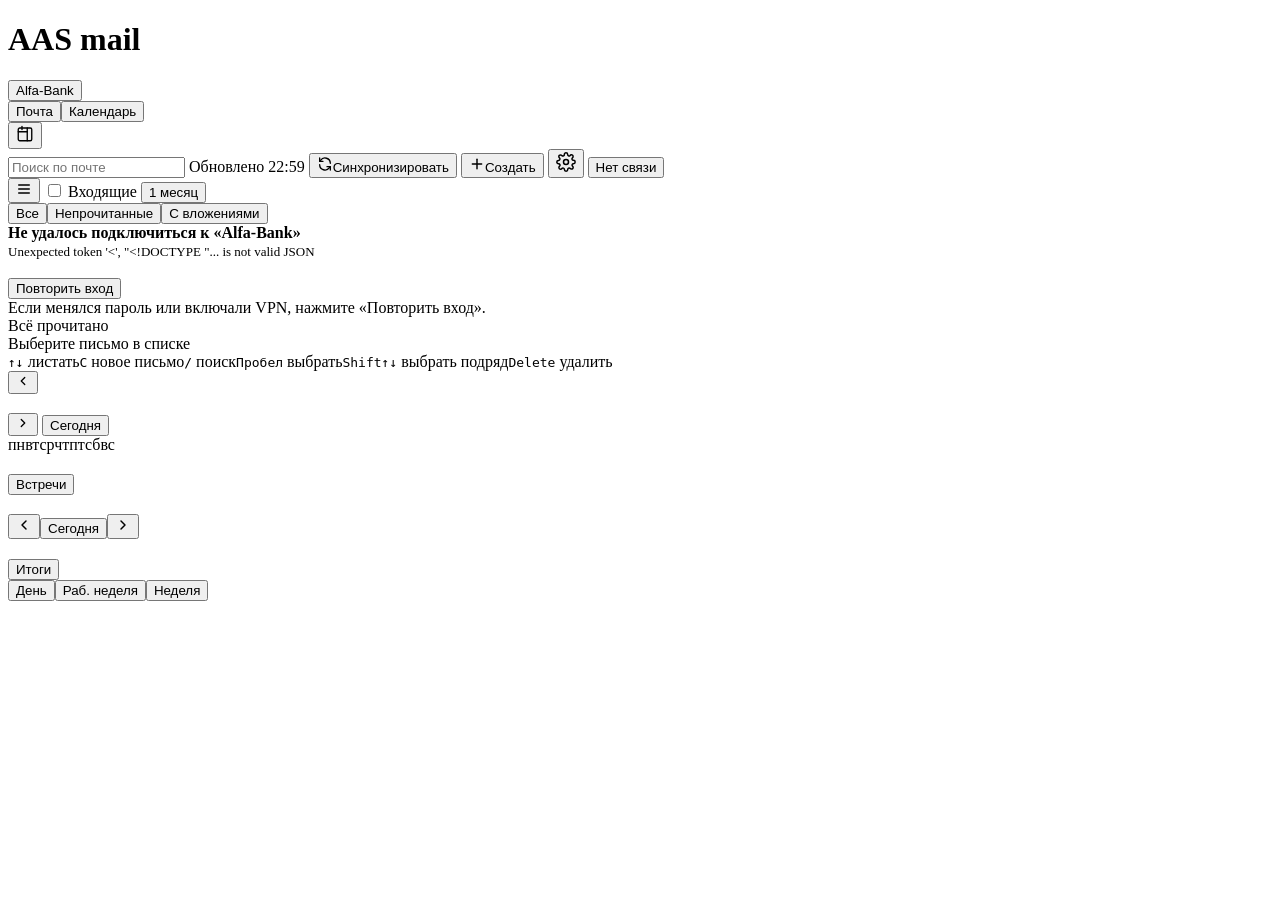
==== commit e6919e99: "Calendar tab: «Итоги» — two flip-through cards under the grid. «Сегодня» (meetings and hours today, " ====
--- a/web/index.html
+++ b/web/index.html
@@ -105,12 +105,16 @@
     <div id="calbar">
       <button class="aas-btn aas-btn--icon" id="prev" title="Назад" aria-label="Назад"><svg viewBox="0 0 24 24" width="16" height="16" fill="none" stroke="currentColor" stroke-width="2.2" stroke-linecap="round" stroke-linejoin="round" aria-hidden="true"><path d="m15 18-6-6 6-6"/></svg></button><button class="aas-btn" id="today">Сегодня</button><button class="aas-btn aas-btn--icon" id="next" title="Вперёд" aria-label="Вперёд"><svg viewBox="0 0 24 24" width="16" height="16" fill="none" stroke="currentColor" stroke-width="2.2" stroke-linecap="round" stroke-linejoin="round" aria-hidden="true"><path d="m9 18 6-6-6-6"/></svg></button>
       <h2 id="caltitle"></h2><span class="aas-spacer"></span>
+      <div class="aas-calacc" id="calacc" hidden></div>
+      <button type="button" class="aas-btn aas-btn--sm" id="calstatsbtn" aria-pressed="false" title="Забавные итоги по календарю внизу сетки">Итоги</button>
+      <button type="button" class="aas-btn aas-btn--sm" id="calboth" hidden aria-pressed="false" title="Встречи обоих ящиков в одной сетке">Оба календаря</button>
       <button type="button" class="aas-btn aas-btn--sm aas-btn--ghost" id="caloff" hidden title="Показать или свернуть часы вне рабочего дня">Всё время</button>
       <div class="aas-seg" id="calmode"><button data-m="day">День</button><button data-m="work">Раб. неделя</button><button data-m="week">Неделя</button></div>
     </div>
     <div id="weekwrap">
       <div id="weekhead"></div><div class="allday" id="allday"></div><div id="grid"></div>
     </div>
+    <div class="aas-calstats" id="calstats" hidden></div>
   </section>
 </main>
 <div id="ov"><div id="modal" class="aas-modal"></div></div>
@@ -162,6 +166,13 @@
 /** The join link of a meeting. It can sit in three places: the separate «Ссылка на
  *  встречу» field (`online`), «Место» and the description; they are read in that
  *  order, and a video-meeting host wins over any other link wherever it is. */
+/** A fresh Ktalk room in the mailbox's own space, named like the web calendar names
+ *  them (mail + 18 hex): https://alfaseller.ktalk.ru/mail0d432a67d7ea4de973. */
+function ktalkRoom(email) {
+  const space = (String(email || '').split('@')[1] || 'alfabank.ru').split('.')[0].toLowerCase();
+  const hex = [...crypto.getRandomValues(new Uint8Array(9))].map(b => b.toString(16).padStart(2, '0')).join('');
+  return `https://${space}.ktalk.ru/mail${hex}`;
+}
 function joinURL(location, body, online = '') {
   const preferred = ['teams.microsoft', 'teams.live', 'zoom.us', 'ktalk', 'kontur',
     'meet.google', 'trueconf', 'jazz.sber', 'telemost.yandex', 'webex.com'];
@@ -520,6 +531,9 @@
 /* ---------- meeting scheduler (event editor, right side) ----------
    Reads the editor's fields, fetches a Mon–Fri week of free/busy for everyone
    (people/schedule) and writes the chosen start back into «Начало/Конец». */
+/** The mailbox the open meeting form works in (Alfa-Bank or Alfa-Seller); null outside it. */
+let formAcct = null;
+const fAcct = () => formAcct || ACCT;
 function mountScheduler(box) {
   const S = {tab: 'grid', wk: null, data: null, err: '', tok: 0, key: '', gday: 0, fold: {}};
   const ws = () => prefs.work_start ?? 9, we = () => prefs.work_end ?? 18;
@@ -531,7 +545,7 @@
   // Saved rooms are asked about only while «Нужна свободная переговорка» is on.
   const roleList = () => {
     const pick = (id, role) => splitAddrs($(id)?.value).map(addrOnly).filter(Boolean).map(address => ({address, role}));
-    const me = accounts.find(a => a.id === ACCT)?.email, seen = new Set();
+    const me = accounts.find(a => a.id === fAcct())?.email, seen = new Set();
     return [...(me ? [{address: me, role: 'req', me: true}] : []), ...pick('#eatt', 'req'), ...pick('#eopt', 'opt'), ...pick('#eroom', 'room'),
       ...(cons().room ? (prefs.rooms || []).map(r => ({address: r.address, role: 'cand'})) : [])]
       .filter(p => { const k = p.address.toLowerCase(); return !seen.has(k) && seen.add(k); })
@@ -579,13 +593,13 @@
     if (!invited(ppl)) { S.data = null; S.err = ''; S.key = ''; return paint(); }
     const ask = ppl.filter(p => !p.ext);
     // Seller (Stalwart) has no free/busy for other people at all: say so, check only my calendar.
-    if ((accounts.find(a => a.id === ACCT) || {}).green) { S.data = null; S.err = ''; S.noAvail = true; S.key = ''; return paint(); }
+    if ((accounts.find(a => a.id === fAcct()) || {}).green) { S.data = null; S.err = ''; S.noAvail = true; S.key = ''; return paint(); }
     S.noAvail = false;
     const key = ask.map(p => p.address.toLowerCase()).join(',') + '|' + isoDay(S.wk);
     if (key === S.key && (S.data || S.err)) return paint();
     S.key = key; S.data = null; S.err = ''; const tok = ++S.tok; paint();
     try {
-      const j = await api('people', {action: 'schedule', who: ask.map(p => p.address), start: isoDay(S.wk), days: 5});
+      const j = await api('people', {action: 'schedule', who: ask.map(p => p.address), start: isoDay(S.wk), days: 5}, fAcct());
       if (tok === S.tok) { S.data = j; S.retries = 0; S.busy = false; }
     } catch (x) {
       if (tok !== S.tok) return;
@@ -598,7 +612,7 @@
       }
       S.busy = false;
       // Seller often returns a raw EAS/proxy dump — keep one short line people can act on.
-      const raw = String(x.message || ''), green = !!(accounts.find(a => a.id === ACCT) || {}).green;
+      const raw = String(x.message || ''), green = !!(accounts.find(a => a.id === fAcct()) || {}).green;
       S.err = green && (/eas|status|traceback|exception|proxy|html/i.test(raw) || raw.length > 160)
         ? 'Сервер занятости не ответил. Проверьте VPN или попробуйте позже.'
         : (raw || 'ошибка сервера');
@@ -616,7 +630,7 @@
     const c = cur(), slot = box.querySelector('.aas-sched__own'); if (!c || !slot) return;
     const en = new Date(+c.st + c.dur * 18e5);
     try {
-      const l = await api('events', {action: 'list', start: isoDay(c.st), end: isoDay(new Date(+en + 864e5)), limit: 300});
+      const l = await api('events', {action: 'list', start: isoDay(c.st), end: isoDay(new Date(+en + 864e5)), limit: 300}, fAcct());
       const hit = (l.items || []).filter(e => { const es = new Date(e.start_iso), ee = e.end ? localDate(e.end) : es; return es < en && ee > c.st && e.busy_status !== 'free'; });
       slot.innerHTML = hit.length ? hit.map(e => `<div class="aas-avline">${avDot('bad')}У вас пересечение: ${esc(evTitle(e))} (${esc(fmtRange(new Date(e.start_iso)))})</div>`).join('')
         : `<div class="aas-avline">${avDot('ok')}У вас в это время свободно</div>`;
@@ -737,7 +751,7 @@
     if ($('#eall')?.checked) body = empty('Для события на весь день время подбирать не нужно.');
     else if (!invited(roleList())) body = empty('Добавьте участников — покажу свободное время.');
     else if (S.noAvail || noFreeBusy())
-      body = `<div class="aas-sched__empty">${S.noAvail ? `Сервер ${esc((accounts.find(a => a.id === ACCT) || {}).name || 'Alfa-Seller')}` : 'Сервер'} не отдаёт занятость участников — подобрать время за них не получится. Ниже — только ваш календарь.</div><div class="aas-sched__own"></div>`;
+      body = `<div class="aas-sched__empty">${S.noAvail ? `Сервер ${esc((accounts.find(a => a.id === fAcct()) || {}).name || 'Alfa-Seller')}` : 'Сервер'} не отдаёт занятость участников — подобрать время за них не получится. Ниже — только ваш календарь.</div><div class="aas-sched__own"></div>`;
     else if (S.err) body = `<div class="aas-sched__empty">Занятость участников недоступна: ${esc(S.err.replace(/[.\s]+$/, ''))}. <button type="button" class="aas-linkbtn" data-retry>Повторить</button></div><div class="aas-sched__own"></div>`;
     else if (!S.data) body = (S.busy ? `<div class="aas-avline hint" role="status">${avDot('warn')}Сервер сейчас занят — повторю сама через 10 с (попытка ${S.retries} из 6).</div>` : '')
       + `<div class="aas-sched__skel" aria-busy="true" aria-label="Загружаю занятость">${'<i></i>'.repeat(5)}</div>`;
@@ -769,6 +783,7 @@
 }
 /** Stroke icons (one set, 1.8 px) instead of emoji and text glyphs. */
 const ICONS = {
+  video: '<path d="m16 13 5.2 3.5a.5.5 0 0 0 .8-.4V7.9a.5.5 0 0 0-.8-.4L16 11"/><rect x="2" y="6" width="14" height="12" rx="2"/>',
   clip: '<path d="m21.4 11.6-9.2 9.2a6 6 0 0 1-8.5-8.5l9.2-9.2a4 4 0 0 1 5.7 5.7l-9.2 9.2a2 2 0 0 1-2.8-2.8l8.5-8.5"/>',
   replyOne: '<path d="m9 17-5-5 5-5"/><path d="M20 18v-2a4 4 0 0 0-4-4H4"/>',
   replyAll: '<path d="m7 17-5-5 5-5"/><path d="m12 17-5-5 5-5"/><path d="M22 18v-2a4 4 0 0 0-4-4H7"/>',
@@ -808,7 +823,7 @@
 const icon = (name, size = 16) => `<svg class="aas-ic" viewBox="0 0 24 24" width="${size}" height="${size}" fill="none" stroke="currentColor" stroke-width="1.8" stroke-linecap="round" stroke-linejoin="round" aria-hidden="true">${ICONS[name] || ''}</svg>`;
 
 /* ---------- preferences (kept on the server) ---------- */
-let prefs = {signature: '', signature2: '', sig_replies: true, threads: true, auto_sync: 1, cal_view: 'week', links: [], favorite_folders: [], theme: 'system', mail_sound: 'notice14', mail_window: 5, mail_window_seller: 5, mail_sort: 'date_desc', mail_sort_seller: 'date_desc', update_mode: 'auto', unified_cal: false, rooms: [], sched_cons: {not_before_10: true, lunch: true, fri_late: true, room: true}};
+let prefs = {signature: '', signature2: '', sig_replies: true, threads: true, auto_sync: 1, cal_view: 'week', links: [], favorite_folders: [], folders_collapsed: [], folders_hidden: [], folder_groups: {}, theme: 'system', mail_sound: 'notice14', mail_window: 5, mail_window_seller: 5, mail_sort: 'date_desc', mail_sort_seller: 'date_desc', update_mode: 'auto', unified_cal: false, cal_both: false, cal_new_acct: 'main', cal_last_acct: 'main', cal_stats: true, cal_stats_range: 'week', rooms: [], sched_cons: {not_before_10: true, lunch: true, fri_late: true, room: true}};
 /* Period and order are per-account (Bank ⇄ Seller keep their own): main on the base
    key, the Seller mailbox on the *_seller key — same split as signature/signature2. */
 const winKeyFor = a => a === 'main' ? 'mail_window' : 'mail_window_seller';
@@ -911,7 +926,7 @@
   const m = $('#modal');
   if (!$('#ov').classList.contains('floating')) resetModalPos();  // a floating window keeps its place
   m.classList.remove('aas-modal--wide', 'aas-modal--actions-top', 'aas-dropping');  // each open starts from a normal width
-  m.innerHTML = html; delete m.dataset.dirty;
+  m.innerHTML = html; delete m.dataset.dirty; formAcct = null;
   m.ondragover = m.ondragleave = m.ondrop = null;
   m.classList.toggle('aas-modal--actions-top', !!m.querySelector(':scope > .aas-modal__scroll'));
   $('#ov').classList.add('on'); return m;
@@ -1191,6 +1206,65 @@
   await savePrefs({favorite_folders: [...set]});
   renderFolders(folderItems);
 }
+/* Folder sidebar state, per mailbox, in prefs (so it follows to the phone):
+   collapsed folders and sections («acct:id», «acct:#mail»), folders tucked under «Ещё»,
+   and up to three named, colour-tagged dividers that hold top-level folders. */
+const GROUP_MAX = 3;
+let renamingGroup = -1, dragFolder = null;
+const isShut = k => (prefs.folders_collapsed || []).includes(favKey(k));
+function setShut(keys, shut) {
+  const s = new Set(prefs.folders_collapsed || []);
+  keys.forEach(k => shut ? s.add(favKey(k)) : s.delete(favKey(k)));
+  savePrefs({folders_collapsed: [...s]});
+}
+const isHidden = fid => (prefs.folders_hidden || []).includes(favKey(fid));
+function setHidden(fid, on) {
+  const s = new Set(prefs.folders_hidden || []);
+  on ? s.add(favKey(fid)) : s.delete(favKey(fid));
+  savePrefs({folders_hidden: [...s]}); renderFolders(folderItems);
+  toast(on ? 'Папка убрана в «Ещё» внизу списка' : 'Папка возвращена на место');
+}
+const folderGroups = () => (prefs.folder_groups || {})[ACCT] || [];
+function saveGroups(gs) { savePrefs({folder_groups: {...(prefs.folder_groups || {}), [ACCT]: gs}}); renderFolders(folderItems); }
+function toggleSec(key) {
+  if (key.startsWith('#g')) { const i = +key.slice(2); return saveGroups(folderGroups().map((g, j) => j === i ? {...g, shut: !g.shut} : g)); }
+  setShut([key], !isShut(key)); renderFolders(folderItems);
+}
+function moveToGroup(fid, i) {  // i = -1: back to «Папки»
+  const gs = folderGroups().map(g => ({...g, ids: g.ids.filter(x => x !== fid)}));
+  if (gs[i]) { gs[i].ids.push(fid); gs[i].shut = false; }
+  saveGroups(gs);
+}
+function addGroup(fid) {
+  const gs = folderGroups().map(g => ({...g, ids: g.ids.filter(x => x !== fid)}));
+  if (gs.length >= GROUP_MAX) return;
+  const c = [0, 1, 2].find(c => !gs.some(g => g.c === c));  // a colour no other divider wears
+  gs.push({name: 'Новый разделитель', ids: fid ? [fid] : [], shut: false, c});
+  renamingGroup = gs.length - 1; saveGroups(gs);
+}
+/** Rows [[folder, depth]] in tree order → the visible ones: a collapsed folder's subtree is skipped. */
+function foldRows(rows, shut) {
+  let below = Infinity;
+  return rows.filter(([f, d]) => {
+    if (d > below) return false;
+    below = shut(f.folder_id) ? d : Infinity;
+    return true;
+  });
+}
+function folderMenu(fid, anchor) {
+  const f = folders.find(x => x.folder_id === fid); if (!f || String(f.type) === '2') return;
+  const own = x => ['1', '12'].includes(String(x?.type));
+  const items = [];
+  if (own(f) && !own(folders.find(x => x.folder_id === f.parent_id)) && !isHidden(fid)) {  // a top-level own folder
+    const gs = folderGroups(), at = gs.findIndex(g => g.ids.includes(fid));
+    gs.forEach((g, i) => { if (i !== at) items.push({label: `В разделитель «${g.name}»`, run: () => moveToGroup(fid, i)}); });
+    if (at >= 0) items.push({label: 'Убрать из разделителя', run: () => moveToGroup(fid, -1)});
+    if (gs.length < GROUP_MAX) items.push({label: 'Новый разделитель с этой папкой', run: () => addGroup(fid)});
+  }
+  items.push(isHidden(fid) ? {label: 'Вернуть из «Ещё»', run: () => setHidden(fid, false)} : {label: 'Скрыть в «Ещё»', run: () => setHidden(fid, true)});
+  if (String(f.type) === '12') items.push({label: 'Удалить папку…', danger: true, run: () => confirmFolderDelete(fid)});
+  openMenu(anchor, items);
+}
 function showView(v, acctId = 'main') {
   const was = view + ':' + ACCT, restored = acctId === ACCT || !!acctStates[acctId];
   switchAccount(acctId);
@@ -1588,21 +1662,47 @@
   const known = new Set(out.map(([f]) => f.folder_id));
   folders.filter(f => !known.has(f.folder_id)).forEach(f => out.push([f, 0]));
   folderTree = out;
+  const byId = new Map(folders.map(f => [f.folder_id, f]));
+  const kidsOf = new Map();
+  folders.forEach(f => { const p = f.parent_id || '0'; kidsOf.set(p, [...(kidsOf.get(p) || []), f]); });
+  const sub = fid => (kidsOf.get(fid) || []).reduce((s, k) => s + (counts[k.folder_id] || 0) + sub(k.folder_id), 0);
+  // A folder hidden under «Ещё» takes its subfolders with it.
+  const hid = f => { for (let p = f; p; p = byId.get(p.parent_id)) if (isHidden(p.folder_id)) return true; return false; };
   const favs = out.filter(([f]) => isFav(f.folder_id));
   // Mailbox folders (Входящие, Черновики, Отправленные, Удалённые, Исходящие) first,
   // then the user's own tree; a folder kept under Входящие is indented from «Папки».
   const own = f => String(f.type) === '12' || String(f.type) === '1';
-  const byId = new Map(folders.map(f => [f.folder_id, f]));
   const ownDepth = f => { let d = 0, p = byId.get(f.parent_id); while (p) { if (own(p)) d++; p = byId.get(p.parent_id); } return d; };
-  const sys = out.filter(([f]) => !isFav(f.folder_id) && !own(f));
-  const mine = out.filter(([f]) => !isFav(f.folder_id) && own(f)).map(([f]) => [f, ownDepth(f)]);
-  const row = ([f, d]) => {
-    const n = counts[f.folder_id] || 0, more = partial.has(f.folder_id);
-    const badge = n ? `<span class="aas-badge" title="${more ? 'Не меньше ' + n + ' непрочитанных — папка ещё догружается' : n + ' непрочитанных за период'}">${n > 99 ? '99+' : n}${more && n <= 99 ? '+' : ''}</span>` : '';
-    const pin = `<button class="aas-folder__pin ${isFav(f.folder_id) ? 'on' : ''}" data-pin="${esc(f.folder_id)}" tabindex="-1" title="${isFav(f.folder_id) ? 'Убрать из избранного' : 'В избранное'}" aria-label="Избранное">${icon('star', 13)}</button>`;
-    // AAS-24-08: only the user's own folders (EAS type 12) can be deleted.
-    const del = String(f.type) === '12' ? `<button class="aas-folder__del" data-del="${esc(f.folder_id)}" title="Удалить папку" aria-label="Удалить папку «${esc(f.name)}»">${icon('trash', 13)}</button>` : '';
-    return `<div class="aas-folder ${f.folder_id === curFolder ? 'on' : ''}" data-id="${esc(f.folder_id)}" role="button" tabindex="0"${f.folder_id === curFolder ? ' aria-current="true"' : ''} style="padding-left:${10 + d * 16}px" title="${esc(f.name)}"><span class="aas-folder__name">${esc(f.name)}</span>${badge}${del}${pin}</div>`;
+  const sys = out.filter(([f]) => !isFav(f.folder_id) && !own(f) && !hid(f));
+  const mine = out.filter(([f]) => !isFav(f.folder_id) && own(f) && !hid(f)).map(([f]) => [f, ownDepth(f)]);
+  const hidden = out.filter(([f]) => !isFav(f.folder_id) && isHidden(f.folder_id));
+  // Up to three named dividers: each holds top-level folders, their subtrees follow them.
+  const groups = folderGroups(), inGroup = new Map();
+  groups.forEach((g, i) => g.ids.forEach(id => inGroup.set(id, i)));
+  const buckets = groups.map(() => []), loose = [];
+  let to = loose;
+  mine.forEach(r => { if (r[1] === 0) to = inGroup.has(r[0].folder_id) ? buckets[inGroup.get(r[0].folder_id)] : loose; to.push(r); });
+  const row = ([f, d], tree) => {
+    const id = f.folder_id, has = tree && kidsOf.has(id), shut = has && isShut(id);
+    const mineN = counts[id] || 0, n = shut ? mineN + sub(id) : mineN, more = partial.has(id), sum = n !== mineN;
+    const badge = n ? `<span class="aas-badge${sum ? ' aas-badge--sum' : ''}" title="${sum ? n + ' непрочитанных вместе с вложенными папками' : more ? 'Не меньше ' + n + ' непрочитанных — папка ещё догружается' : n + ' непрочитанных за период'}">${n > 99 ? '99+' : n}${more && n <= 99 ? '+' : ''}</span>` : '';
+    const pin = `<button class="aas-folder__pin ${isFav(id) ? 'on' : ''}" data-pin="${esc(id)}" tabindex="-1" title="${isFav(id) ? 'Убрать из избранного' : 'В избранное'}" aria-label="Избранное">${icon('star', 13)}</button>`;
+    const tw = has ? `<button class="aas-folder__tw" data-tw="${esc(id)}" tabindex="-1" aria-label="${shut ? 'Развернуть' : 'Свернуть'} (⌥ — вместе с вложенными)"><span class="aas-chev"></span></button>` : '<span class="aas-folder__tw"></span>';
+    // Inbox can't be hidden, grouped or deleted — nothing to put in its menu.
+    const menu = String(f.type) !== '2' ? `<button class="aas-folder__more" data-fmenu="${esc(id)}" tabindex="-1" title="Действия с папкой" aria-label="Действия с папкой «${esc(f.name)}»">${icon('more', 14)}</button>` : '';
+    const drag = tree && d === 0 ? ' draggable="true"' : '';
+    return `<div class="aas-folder${shut ? ' shut' : ''} ${id === curFolder ? 'on' : ''}" data-id="${esc(id)}" role="button" tabindex="0"${id === curFolder ? ' aria-current="true"' : ''}${has ? ` aria-expanded="${!shut}"` : ''}${drag} style="padding-left:${2 + d * 14}px" title="${esc(f.name)}">${tw}<span class="aas-folder__name">${esc(f.name)}</span>${badge}${menu}${pin}</div>`;
+  };
+  // Section / divider header; a collapsed one still shows how much is unread inside.
+  const sec = (key, title, rows, o = {}) => {
+    const shut = o.g ? o.g.shut : key === '#more' ? !isShut(key) : isShut(key);  // «Ещё» starts closed
+    const n = shut ? rows.reduce((s, [f]) => s + (counts[f.folder_id] || 0), 0) : 0;
+    const name = o.rename ? `<input class="aas-folder-sec__ren" data-ren="${o.i}" value="${esc(title)}" maxlength="24" aria-label="Название разделителя">` : `<span class="aas-folder-sec__nm">${esc(title)}</span>`;
+    const grp = o.g ? ` aas-folder-sec--grp" data-g="${o.i}" style="--g:var(--aas-g${o.g.c ?? o.i})` : '';
+    let h = `<div class="aas-folder-sec${shut ? ' shut' : ''}${grp}" data-sec="${key}" role="button" tabindex="0" aria-expanded="${!shut}"><span class="aas-chev"></span>${name}${n ? `<span class="aas-badge aas-badge--sum" title="${n} непрочитанных в свёрнутом">${n > 99 ? '99+' : n}</span>` : ''}${o.g ? `<button class="aas-folder-sec__more" data-gmenu="${o.i}" tabindex="-1" aria-label="Действия с разделителем">${icon('more', 14)}</button>` : ''}</div>`;
+    if (!shut) h += foldRows(rows, id => kidsOf.has(id) && isShut(id)).map(r => row(r, o.tree)).join('');
+    if (!shut && o.g && !rows.length) h += `<div class="aas-folder-hint">Перетащите сюда папку</div>`;
+    return h;
   };
   let html = '';
   const total = u.total || 0;
@@ -1610,19 +1710,74 @@
   // counted total (e.g. one unread) reads «1», not a misleading «1+».
   const totalMore = total > 0 && [...partial].some(f => (counts[f] || 0) > 0);
   html += `<div class="aas-folder-total" title="Входящие и свои папки, за выбранный период (без Отправленных, Черновиков и Удалённых)">Непрочитанные<span class="aas-badge"${total ? '' : ' hidden'}>${total > 999 ? '999+' : total}${totalMore && total <= 999 ? '+' : ''}</span></div>`;
-  if (favs.length) html += `<div class="aas-folder-sec">Избранные</div>` + favs.map(([f]) => row([f, 0])).join('');
-  if (sys.length) html += `<div class="aas-folder-sec">Почта</div>` + sys.map(([f]) => row([f, 0])).join('');
-  if (mine.length) html += `<div class="aas-folder-sec">Папки</div>` + mine.map(row).join('');
-  html += `<div class="aas-folder-tools"><button class="aas-btn" id="newfolder" title="Создать новую папку">${icon('plus', 14)}Папка</button></div>`;
+  if (favs.length) html += sec('#fav', 'Избранные', favs.map(([f]) => [f, 0]));
+  if (sys.length) html += sec('#mail', 'Почта', sys.map(([f]) => [f, 0]));
+  if (loose.length) html += sec('#own', 'Папки', loose, {tree: true});
+  groups.forEach((g, i) => { html += sec('#g' + i, g.name, buckets[i], {g, i, tree: true, rename: renamingGroup === i}); });
+  if (hidden.length) html += sec('#more', `Ещё (${hidden.length})`, hidden.map(([f]) => [f, 0]));
+  html += `<div class="aas-folder-tools"><button class="aas-btn" id="newfolder" title="Создать новую папку">${icon('plus', 14)}Папка</button><button class="aas-btn" id="newgroup"${groups.length >= GROUP_MAX ? ` disabled title="Не больше ${GROUP_MAX} разделителей"` : ' title="Разделитель: свой сворачиваемый блок папок"'}>${icon('plus', 14)}Разделитель</button></div>`;
   $('#folders').innerHTML = html;
   paintListHead();
+  const subtree = id => [id, ...(kidsOf.get(id) || []).flatMap(k => subtree(k.folder_id))].filter(x => kidsOf.has(x));
+  const twist = (id, deep) => { setShut(deep ? subtree(id) : [id], !isShut(id)); renderFolders(folderItems); $(`#folders [data-id="${CSS.escape(id)}"]`)?.focus(); };
+  const visible = () => [...document.querySelectorAll('#folders .aas-folder[data-id], #folders [data-sec]')];
+  const arrows = (e, el, has, shut, flip) => {
+    if ((e.key === 'ArrowLeft' && has && !shut) || (e.key === 'ArrowRight' && has && shut)) { e.preventDefault(); flip(); return true; }
+    if (e.key === 'ArrowDown' || e.key === 'ArrowUp') { e.preventDefault(); const all = visible(); all[all.indexOf(el) + (e.key === 'ArrowDown' ? 1 : -1)]?.focus(); return true; }
+    return false;
+  };
   document.querySelectorAll('.aas-folder[data-id]').forEach(el => {
-    el.onclick = e => { if (e.target.closest('[data-pin],[data-del]')) return; openFolder(el.dataset.id); };
-    el.onkeydown = e => { if ((e.key === 'Enter' || e.key === ' ') && e.target === el) { e.preventDefault(); openFolder(el.dataset.id); } };
-  });
+    el.onclick = e => { if (e.target.closest('[data-pin],[data-del],[data-tw],[data-fmenu]')) return; openFolder(el.dataset.id); };
+    el.onkeydown = e => {
+      if (e.target !== el) return;
+      if (arrows(e, el, el.hasAttribute('aria-expanded'), el.classList.contains('shut'), () => twist(el.dataset.id, false))) return;
+      if (e.key === 'Enter' || e.key === ' ') { e.preventDefault(); openFolder(el.dataset.id); }
+    };
+    el.oncontextmenu = e => { e.preventDefault(); folderMenu(el.dataset.id, el); };
+  });
+  document.querySelectorAll('[data-tw]').forEach(b => b.onclick = e => { e.stopPropagation(); twist(b.dataset.tw, e.altKey); });
+  document.querySelectorAll('[data-fmenu]').forEach(b => b.onclick = e => { e.stopPropagation(); folderMenu(b.dataset.fmenu, b); });
+  document.querySelectorAll('#folders [data-sec]').forEach(el => {
+    const key = el.dataset.sec, flip = () => { toggleSec(key); $(`#folders [data-sec="${key}"]`)?.focus(); };
+    el.onclick = e => { if (!e.target.closest('[data-gmenu],[data-ren]')) flip(); };
+    el.onkeydown = e => {
+      if (e.target !== el) return;
+      if (!arrows(e, el, true, el.classList.contains('shut'), flip) && (e.key === 'Enter' || e.key === ' ')) { e.preventDefault(); flip(); }
+    };
+  });
+  document.querySelectorAll('[data-gmenu]').forEach(b => b.onclick = e => {
+    e.stopPropagation(); const i = +b.dataset.gmenu;
+    openMenu(b, [{label: 'Переименовать', run: () => { renamingGroup = i; renderFolders(folderItems); }},
+      {label: 'Удалить разделитель', danger: true, run: () => saveGroups(folderGroups().filter((_, j) => j !== i))}]);
+  });
+  document.querySelectorAll('[data-g]').forEach(el => el.ondblclick = () => { renamingGroup = +el.dataset.g; renderFolders(folderItems); });
+  const ren = $('#folders [data-ren]');
+  if (ren) {
+    ren.focus(); ren.select();
+    let done = false;
+    const finish = keep => {
+      if (done) return; done = true;
+      const i = renamingGroup; renamingGroup = -1;
+      const name = ren.value.trim();
+      if (keep && name) saveGroups(folderGroups().map((g, j) => j === i ? {...g, name} : g)); else renderFolders(folderItems);
+    };
+    ren.onblur = () => finish(true);
+    ren.onkeydown = e => { e.stopPropagation(); if (e.key === 'Enter') finish(true); if (e.key === 'Escape') finish(false); };
+  }
+  // Drag: letters drop onto folders (move); a top-level folder drops onto a divider
+  // or «Папки». A letter held over a collapsed folder/section opens it (Finder-style).
+  let spring = null;
+  const springOpen = el => {
+    if (spring?.el === el) return;
+    clearTimeout(spring?.t); spring = null;
+    if (!el.classList.contains('shut')) return;
+    spring = {el, t: setTimeout(() => { spring = null; if (!dragKeys) return; el.dataset.sec ? toggleSec(el.dataset.sec) : twist(el.dataset.id, false); }, 600)};
+  };
   document.querySelectorAll('.aas-folder[data-id]').forEach(el => {
     const ok = () => dragKeys && el.dataset.id !== curFolder;
-    el.ondragover = e => { if (!ok()) return; e.preventDefault(); e.dataTransfer.dropEffect = 'move'; el.classList.add('drop'); };
+    el.ondragstart = e => { if (!el.draggable) return; dragFolder = el.dataset.id; e.dataTransfer.effectAllowed = 'move'; e.dataTransfer.setData('text/plain', el.title); };
+    el.ondragend = () => { dragFolder = null; };
+    el.ondragover = e => { if (dragKeys) springOpen(el); if (!ok()) return; e.preventDefault(); e.dataTransfer.dropEffect = 'move'; el.classList.add('drop'); };
     el.ondragleave = () => el.classList.remove('drop');
     el.ondrop = e => {
       el.classList.remove('drop'); if (!ok()) return; e.preventDefault();
@@ -1630,9 +1785,20 @@
       guard(() => removeGroups(keys, el.dataset.id))();
     };
   });
+  document.querySelectorAll('#folders [data-sec]').forEach(el => {
+    const target = el.dataset.g != null ? +el.dataset.g : el.dataset.sec === '#own' ? -1 : null;
+    el.ondragover = e => {
+      if (dragKeys) springOpen(el);
+      if (!dragFolder || target === null) return;
+      e.preventDefault(); e.dataTransfer.dropEffect = 'move'; el.classList.add('drop');
+    };
+    el.ondragleave = () => el.classList.remove('drop');
+    el.ondrop = e => { el.classList.remove('drop'); if (!dragFolder || target === null) return; e.preventDefault(); const id = dragFolder; dragFolder = null; moveToGroup(id, target); };
+  });
   fillBulkMove();
   document.querySelectorAll('[data-pin]').forEach(b => b.onclick = e => { e.stopPropagation(); toggleFav(b.dataset.pin); });
-  document.querySelectorAll('[data-del]').forEach(b => b.onclick = e => { e.stopPropagation(); confirmFolderDelete(b.dataset.del); });
+  const ng = $('#newgroup');
+  if (ng) ng.onclick = () => addGroup();
   const nf = $('#newfolder');
   if (nf) nf.onclick = guard(async () => {
     // window.prompt() silently returns null in the app's WKWebView — a real form instead.
@@ -1701,6 +1867,14 @@
   rememberFolder(id);
   clearTimeout(listRetry.t); clearInterval(listRetry.tick); listRetry.n = 0; listStale = '';
   curFolder = id; searchQ = ''; $('#search').value = '';
+  // Opened from search, a notification or a move: unfold the folders above it.
+  const up = []; let p = folders.find(f => f.folder_id === id);
+  let top = p;
+  while ((p = p && folders.find(f => f.folder_id === p.parent_id))) { top = p; if (isShut(p.folder_id)) up.push(p.folder_id); }
+  if (up.length) setShut(up, false);
+  const gs = folderGroups(), gi = gs.findIndex(g => g.shut && g.ids.includes(top?.folder_id));
+  if (gi >= 0) saveGroups(gs.map((g, j) => j === gi ? {...g, shut: false} : g));
+  else if (up.length) renderFolders(folderItems);
   // Drop the previous folder's letters at once, so a background render (auto-sync)
   // can't paint them under the new folder's title before its own list loads.
   allItems = []; nextCursor = null;
@@ -2478,7 +2652,8 @@
     } else cur += ch;
   }
   if (cur.trim()) out.push(cur.trim());
-  return out;
+  // «a@x b@x» without a comma is two people, not one (it once got remembered as one).
+  return out.flatMap(t => !t.includes('<') && (t.match(/@/g) || []).length > 1 ? t.split(/[\s,;]+/).filter(Boolean) : [t]);
 }
 /** Prefer bare SMTP for the wire; keep display name only in the UI field. */
 function addrOnly(s) {
@@ -2503,7 +2678,22 @@
 function loadRecentPeople() {
   try {
     const raw = JSON.parse(localStorage.getItem(peopleRecentKey()) || '[]');
-    return Array.isArray(raw) ? raw.filter(p => p && p.address) : [];
+    if (!Array.isArray(raw)) return [];
+    // Older builds saved «a@x b@x» as one person: split such entries for good.
+    const out = [], seen = new Set();
+    let fixed = false;
+    for (const p of raw) {
+      if (!p || !p.address) { fixed = true; continue; }
+      const addrs = /[\s,;]/.test(p.address.trim()) ? p.address.split(/[\s,;]+/).filter(a => a.includes('@')) : [p.address];
+      if (addrs.length !== 1 || addrs[0] !== p.address) fixed = true;
+      for (const address of addrs) {
+        if (seen.has(address.toLowerCase())) continue;
+        seen.add(address.toLowerCase());
+        out.push(addrs.length > 1 || addrs[0] !== p.address ? {...p, address, name: ''} : p);
+      }
+    }
+    if (fixed) saveRecentPeople(out);
+    return out;
   } catch (_) { return []; }
 }
 function saveRecentPeople(list) {
@@ -2679,7 +2869,7 @@
     paint(local, {loading: true});
     const my = ++tok;
     try {
-      const j = await api('people', {action: 'find', query: q, limit: 10});
+      const j = await api('people', {action: 'find', query: q, limit: 10}, fAcct());
       if (my !== tok || lastQ !== q) return;
       const seen = new Set(local.map(p => (p.address || '').toLowerCase()));
       const remote = (j.items || []).filter(p => p.address && !seen.has(p.address.toLowerCase()));
@@ -3079,6 +3269,10 @@
       <div class="f"><label>Рабочий день: конец</label><select id="swend">${[...Array(15)].map((_, i) => i + 10).map(h => `<option value="${h}" ${prefs.work_end === h ? 'selected' : ''}>${pad(h)}:00</option>`).join('')}</select>
         <div class="hint">По нему подбирается «Свободно у всех» при создании встречи</div></div>
     </div>
+    ${hasTwoAccts() ? `<div class="f"><label class="chk aas-toggle"><input type="checkbox" class="aas-sw" id="scboth" ${prefs.cal_both ? 'checked' : ''}> Оба календаря в одной сетке</label>
+      <div class="hint">Вкладка «Календарь» показывает встречи обоих ящиков вместе; пересечения между ящиками обведены красным. Мини-календарь у почты — по открытому ящику. Включается и кнопкой «Оба календаря» над сеткой.</div></div>
+    <div class="f"><label>Новые встречи в режиме «Оба» создавать в</label><select id="scnew">${[['main', acctName('main')], ['seller', acctName('seller')], ['last', 'ящике, где создавали в прошлый раз']].map(([v, t]) => `<option value="${v}" ${prefs.cal_new_acct === v ? 'selected' : ''}>${esc(t)}</option>`).join('')}</select>
+      <div class="hint">В форме встречи ящик можно сменить.</div></div>` : ''}
     <div class="f"><label>Сохранённые ссылки для встреч (по одной в строке: «Название | https://…»)</label>
       <textarea id="slinks" rows="4" placeholder="Моя комната Telemost | https://telemost.yandex.ru/j/…">${esc((prefs.links || []).map(l => l.name + ' | ' + l.url).join('\n'))}</textarea></div>
     ${accounts.map(a => { const names = [...new Set([...Object.keys(prefs[catPref(a.id)] || {}), ...(seenCats[a.id] || [])])].filter(Boolean).sort((x, y) => x.localeCompare(y, 'ru'));
@@ -3165,6 +3359,7 @@
       sig_replies: $('#ssigr') ? $('#ssigr').checked : prefs.sig_replies, threads: $('#sthr') ? $('#sthr').checked : prefs.threads,
       auto_sync: $('#sauto') ? +$('#sauto').value : prefs.auto_sync, cal_view: $('#scal') ? $('#scal').value : prefs.cal_view,
       work_start: $('#swstart') ? +$('#swstart').value : prefs.work_start, work_end: $('#swend') ? +$('#swend').value : prefs.work_end,
+      cal_both: $('#scboth') ? $('#scboth').checked : prefs.cal_both, cal_new_acct: $('#scnew') ? $('#scnew').value : prefs.cal_new_acct,
       reminder_minutes: $('#sremind') ? +$('#sremind').value : (prefs.reminder_minutes ?? 5),
       mail_sound: $('#smailsound') ? $('#smailsound').value : (prefs.mail_sound || 'notice14'),
       links: $('#slinks') ? parseLinks($('#slinks').value) : prefs.links, favorite_folders: prefs.favorite_folders || [],
@@ -3207,9 +3402,52 @@
 let events = [];
 const normEv = acct => e => { const s = new Date(e.start_iso); let en = e.end ? localDate(e.end) : s; if (isNaN(en) || en < s) en = s; (e.categories || []).forEach(c => seenCat(c)); return {...e, s, e: en, _acct: acct, _join: joinURL(e.location, e.body, e.online_meeting), _cat: uniqCats(e.categories)[0] || ''}; };
 
+/* ---------- both calendars: Alfa-Bank + Alfa-Seller in one grid (calendar tab only;
+   the mini calendar beside the mail keeps following the open mailbox) ---------- */
+const hasTwoAccts = () => accounts.some(a => a.id === 'main') && accounts.some(a => a.id === 'seller');
+const calBoth = () => !!prefs.cal_both && hasTwoAccts();
+const calKey = () => calBoth() ? 'both' : ACCT;
+const calHide = new Set();  // mailboxes hidden by the legend chips — this session only
+const acctName = id => (accounts.find(a => a.id === id) || {}).name || id;
+/** The mailbox a new meeting starts in: the open one, or in «both» mode the one from Settings. */
+function newEventAcct() {
+  if (!calBoth()) return ACCT;
+  const p = prefs.cal_new_acct === 'last' ? prefs.cal_last_acct : prefs.cal_new_acct;
+  return accounts.some(a => a.id === p) ? p : ACCT;
+}
+/** Both mailboxes' events → one list. A meeting in both (same uid and start: invited at both
+ *  addresses) shows once, marked `_both`; live meetings of different mailboxes that overlap
+ *  are marked `_clash` — the point of the view is seeing that double booking. */
+function mergeAccts(lists) {
+  const seen = new Map(), out = [];
+  // ponytail: the first list's copy wins (Alfa-Bank) — answering it answers that mailbox only.
+  lists.flat().forEach(e => {
+    const k = e.uid ? e.uid + '|' + e.start_iso : '', o = k && seen.get(k);
+    if (o) { if (o._acct !== e._acct) o._both = true; return; }
+    if (k) seen.set(k, e);
+    out.push(e);
+  });
+  const live = out.filter(e => !e.is_all_day && !isCancelled(e) && e.busy_status !== 'free');
+  live.forEach(e => { e._clash = !e._both && live.some(o => o._acct !== e._acct && !o._both && o.s < e.e && e.s < o.e); });
+  return out;
+}
+function paintCalBoth() {
+  const b = $('#calboth'), box = $('#calacc'); if (!b || !box) return;
+  b.hidden = !hasTwoAccts(); b.setAttribute('aria-pressed', String(calBoth())); b.classList.toggle('on', calBoth());
+  box.hidden = !calBoth();
+  box.innerHTML = calBoth() ? ['main', 'seller'].map(id => `<button type="button" class="aas-calacc__chip aas-acct--${id}${calHide.has(id) ? ' off' : ''}" data-acct="${id}" aria-pressed="${!calHide.has(id)}" title="${calHide.has(id) ? 'Показать' : 'Скрыть'} встречи «${esc(acctName(id))}»"><span class="aas-calacc__dot"></span>${esc(acctName(id))}</button>`).join('') : '';
+}
+$('#calboth').onclick = async () => { await savePrefs({cal_both: !prefs.cal_both}); calHide.clear(); loadCal(); };
+$('#calacc').onclick = e => {
+  const b = e.target.closest('[data-acct]'); if (!b) return;
+  const id = b.dataset.acct; calHide.has(id) ? calHide.delete(id) : calHide.add(id);
+  paintCalBoth(); drawCal();
+};
+
 const loadCal = guard(async (quiet = false) => {
   if (view !== 'cal') return loadRail(quiet);  // the grid reloads on entering the tab anyway
-  const acct = ACCT;
+  const acct = calKey();
+  paintCalBoth();
   document.querySelectorAll('#calmode button').forEach(b => b.classList.toggle('on', b.dataset.m === calMode));
   const days = visibleDays(), end = new Date(days[days.length - 1]); end.setDate(end.getDate() + 1);
   const fmt = d => d.toLocaleDateString('ru-RU', {day: 'numeric', month: 'long'});
@@ -3220,22 +3458,176 @@
   // (they could be opened, answered and deleted under the wrong mailbox).
   if (calDrawnFor !== acct) drawCal();
   let j;
-  try { j = await api('events', {action: 'list', start: isoDay(days[0]), end: isoDay(end), limit: 300}); }
-  catch (e) { if (acct === ACCT) { $('#caltitle').textContent = title; $('#dot').className = 'aas-status-dot aas-status-dot--err'; } throw e; }
-  if (acct !== ACCT) return;
+  const q = {action: 'list', start: isoDay(days[0]), end: isoDay(end), limit: 300};
+  try {
+    if (acct === 'both') {  // both mailboxes at once; one that fails doesn't blank the other
+      const ids = ['main', 'seller'], rs = await Promise.allSettled(ids.map(id => api('events', q, id)));
+      if (rs.every(r => r.status === 'rejected')) throw rs[0].reason;
+      j = {lists: [], truncated: false, cached_age: 0, bad: ids.filter((_, i) => rs[i].status === 'rejected')};
+      rs.forEach((r, i) => { if (r.status !== 'fulfilled') return;
+        j.lists.push(r.value.items.map(normEv(ids[i]))); j.truncated ||= !!r.value.truncated; j.cached_age = Math.max(j.cached_age, r.value.cached_age || 0); });
+    } else j = await api('events', q);
+  }
+  catch (e) { if (acct === calKey()) { $('#caltitle').textContent = title; $('#dot').className = 'aas-status-dot aas-status-dot--err'; } throw e; }
+  if (acct !== calKey()) return;
   // Stale cache answers instantly and refreshes behind the scenes: look again once it is done.
   if (j.cached_age > 180 && view === 'cal') setTimeout(() => { if (view === 'cal') loadCal(); }, 40000);
   // Join links are parsed once per load, not on every redraw of the grid.
-  events = j.items.map(normEv(acct));
+  events = j.lists ? mergeAccts(j.lists) : j.items.map(normEv(acct));
   // AAS-24-02: the server is still paging the calendar in (Seller sends 1–2 events
   // per round) — say so and look again shortly instead of showing a stub day.
-  $('#caltitle').textContent = title + (j.truncated ? ' — календарь ещё загружается…' : ''); drawCal();
+  $('#caltitle').textContent = title + (j.truncated ? ' — календарь ещё загружается…' : '') + (j.bad?.length ? ` — ${acctName(j.bad[0])} не ответил` : ''); drawCal();
   clearTimeout(calMoreT);
   if (j.truncated && view === 'cal' && calMoreTries++ < 30) calMoreT = setTimeout(() => { if (view === 'cal') loadCal(true); }, 5000);
   if (!j.truncated) calMoreTries = 0;
   $('#dot').className = 'aas-status-dot aas-status-dot--ok';
+  loadStats().catch(() => {});
 });
 let calMoreT = null, calMoreTries = 0;
+
+/* ---------- fun facts under the calendar: today, and last week / last 30 days ---------- */
+const durText = m => { m = Math.round(m); const h = Math.floor(m / 60), r = m % 60; return h ? `${h} ч${r ? ' ' + r + ' мин' : ''}` : `${r} мин`; };
+const DAILY_RX = /дейли|daily|стендап|stand-?up|статус/i;
+const DOW_IN = ['в воскресенье', 'в понедельник', 'во вторник', 'в среду', 'в четверг', 'в пятницу', 'в субботу'];
+/**
+ * Fun facts from meetings in [from, to): kind «day» speaks about today (now matters:
+ * what is still ahead), «week» / «month» about a finished period. `mine` = my addresses,
+ * so I'm never my own «неразлучник». Returns [{k, big, txt, sub}], never empty.
+ */
+function calFacts(list, kind, from, to, now = new Date(), mine = new Set()) {
+  const ws = prefs.work_start ?? 9, we = prefs.work_end ?? 18, day = kind === 'day';
+  const inR = list.filter(e => !e.is_all_day && e.s < to && e.e > from);
+  const live = inR.filter(e => !isCancelled(e) && e.busy_status !== 'free').sort((a, b) => a.s - b.s);
+  const mins = e => Math.max(0, (Math.min(e.e, to) - Math.max(e.s, from)) / 6e4);
+  const total = live.reduce((a, e) => a + mins(e), 0), n = live.length;
+  const hm = d => `${d.getHours()}:${pad(d.getMinutes())}`;
+  const out = [];
+  if (day) out.push(n ? {k: 'План на день', big: `${n} ${plural(n, 'встреча', 'встречи', 'встреч')}`, txt: `${durText(total)} во встречах`,
+    sub: total >= 300 ? 'Насыщенно. Берегите голос' : total <= 90 ? 'Лёгкий день' : 'Обычный рабочий ритм'}
+    : {k: 'План на день', big: 'Свободно', txt: 'ни одной встречи', sub: 'Редкий день — можно сделать что-то большое'});
+  else {
+    const days = Math.max(1, Math.round((to - from) / 864e5 * 5 / 7)), pct = Math.round(total / (days * (we - ws) * 60) * 100);
+    out.push({k: 'Во встречах', big: durText(total), txt: `${n} ${plural(n, 'встреча', 'встречи', 'встреч')}, ${pct}% рабочего времени`,
+      sub: pct >= 50 ? 'Работа случается между созвонами' : pct >= 25 ? 'Баланс почти найден' : 'Есть время и подумать'});
+  }
+  // The person in most of my meeting time (organizer or attendee, rooms aside).
+  const ppl = new Map();
+  live.forEach(e => {
+    const seen = new Set();
+    [e.organizer, ...(e.attendees || [])].forEach(a => {
+      const ad = (a?.address || '').toLowerCase();
+      if (!ad || seen.has(ad) || mine.has(ad) || a.type === 'resource') return;
+      seen.add(ad); const p = ppl.get(ad) || {name: a.name || a.address, m: 0, n: 0}; p.m += mins(e); p.n++; ppl.set(ad, p);
+    });
+  });
+  const buddy = [...ppl.values()].sort((a, b) => b.m - a.m)[0];
+  if (buddy && buddy.n >= 2) out.push({k: day ? 'Сегодня чаще всех' : 'Неразлучники', big: durText(buddy.m), txt: `вместе на встречах: ${buddy.name}`,
+    sub: day ? `${buddy.n} ${plural(buddy.n, 'встреча', 'встречи', 'встреч')} на двоих` : 'Не надоели ещё друг другу?'});
+  // Longest run without a 5-minute break.
+  let best = 0, bestAt = null, st = null, en = null;
+  live.forEach(e => {
+    if (st && e.s - en < 5 * 6e4 && e.s.toDateString() === st.toDateString()) en = new Date(Math.max(en, e.e));
+    else { st = e.s; en = e.e; }
+    if (en - st > best) { best = en - st; bestAt = st; }
+  });
+  if (best >= 90 * 6e4) out.push({k: 'Марафон без перерыва', big: durText(best / 6e4),
+    txt: day ? `подряд с ${hm(bestAt)}` : `подряд, ${bestAt.toLocaleDateString('ru-RU', {weekday: 'long', day: 'numeric', month: 'long'})}`, sub: 'Вода и печенька заслужены'});
+  if (day) {
+    // The longest free stretch still ahead in the working day.
+    const d0 = new Date(from), dEnd = new Date(from); d0.setHours(ws, 0, 0, 0); dEnd.setHours(we, 0, 0, 0);
+    let cur = new Date(Math.max(now, d0)), gap = 0, gapAt = null;
+    if (cur < dEnd) {
+      [...live, {s: dEnd, e: dEnd}].forEach(e => { if (e.s - cur > gap) { gap = e.s - cur; gapAt = cur; } if (e.e > cur) cur = e.e; });
+      if (gap >= 30 * 6e4) out.push({k: 'Окно для фокуса', big: durText(Math.min(gap, dEnd - gapAt) / 6e4), txt: `свободно с ${hm(gapAt)}`, sub: 'Самый длинный свободный кусок до конца дня'});
+    }
+    const last = live[live.length - 1];
+    if (last && last.e > now) out.push({k: 'Финишная прямая', big: hm(last.e), txt: 'закончится последняя встреча', sub: last.e.getHours() >= we ? 'Задержаться всё-таки придётся' : 'Дальше — свобода'});
+  } else {
+    const dl = live.filter(e => DAILY_RX.test(e.subject || '')), daily = dl.reduce((a, e) => a + mins(e), 0), wd = (we - ws) * 60;
+    if (daily) out.push({k: 'Дейлики и статусы', big: durText(daily), sub: 'Статус: всё под контролем',
+      txt: daily >= wd ? `это ${(daily / wd).toFixed(1).replace('.', ',')} рабочего дня` : `${dl.length} ${plural(dl.length, 'встреча', 'встречи', 'встреч')} про статус`});
+    const byDay = new Map(); live.forEach(e => { const k = e.s.toDateString(); byDay.set(k, (byDay.get(k) || 0) + 1); });
+    const [pk, pn] = [...byDay].sort((a, b) => b[1] - a[1])[0] || [];
+    if (pn >= 3) out.push({k: 'Самый плотный день', big: `${pn} ${plural(pn, 'встреча', 'встречи', 'встреч')}`,
+      txt: kind === 'week' ? DOW_IN[new Date(pk).getDay()] : new Date(pk).toLocaleDateString('ru-RU', {day: 'numeric', month: 'long'}), sub: 'Держитесь там'});
+    const org = live.filter(e => e.response_type === 'organizer').length;
+    if (n) out.push({k: 'Кто кого зовёт', big: `${org} из ${n}`, txt: 'встреч собрали вы', sub: org * 5 < n ? 'Остальные приходят к вам сами' : 'Вы — центр притяжения'});
+    const gift = inR.filter(isCancelled).reduce((a, e) => a + mins(e), 0);
+    if (gift) out.push({k: 'Подарок от отмен', big: durText(gift), txt: 'вернули вам отменённые встречи', sub: 'Лучшая встреча — та, что не случилась'});
+    const late = live.filter(e => e.s.getHours() >= we).length;
+    if (late) out.push({k: 'После работы', big: `${late} ${plural(late, 'раз', 'раза', 'раз')}`, txt: `звали на встречу после ${we}:00`, sub: 'Вечер — тоже рабочее время? Нет.'});
+    const short = live.filter(e => mins(e) <= 15 && !DAILY_RX.test(e.subject || '')).length;
+    if (short >= 2) out.push({k: 'Могло быть письмом', big: String(short), txt: plural(short, 'встреча на 15 минут и меньше', 'встречи на 15 минут и меньше', 'встреч на 15 минут и меньше'), sub: 'Письмо, кстати, тут рядом'});
+    const words = new Map(), STOP = new Set(['встреча', 'встречи', 'встречу', 'meeting']);
+    live.forEach(e => new Set((e.subject || '').toLowerCase().split(/[^а-яёa-z]+/)).forEach(w => { if (w.length > 3 && !STOP.has(w)) words.set(w, (words.get(w) || 0) + 1); }));
+    const [w, wn] = [...words].sort((a, b) => b[1] - a[1])[0] || [];
+    if (wn >= 3) out.push({k: 'Слово периода', big: `«${w}»`, txt: `${wn} ${plural(wn, 'раз', 'раза', 'раз')} в названиях встреч`, sub: 'Почти мантра'});
+  }
+  if (n >= 2) {
+    const online = live.filter(e => e._join).length, room = live.filter(e => (e.attendees || []).some(a => a.type === 'resource')).length;
+    if (online) out.push({k: 'Где встречаетесь', big: `${Math.round(online / n * 100)}%`, txt: 'встреч по ссылке', sub: room ? `${room} — в переговорке` : 'В переговорках не замечены'});
+  }
+  if (day) {
+    const pend = list.filter(e => e.response_type === 'not_responded' && e.s > now && !isCancelled(e)).length;
+    if (pend) out.push({k: 'Ждут ответа', big: String(pend), txt: plural(pend, 'приглашение ждёт вашего «да»', 'приглашения ждут вашего «да»', 'приглашений ждут вашего «да»'), sub: 'Или «нет» — тоже ответ'});
+  }
+  return out;
+}
+const statsIdx = {day: 0, past: 0};
+let statsCache = {key: '', at: 0, list: [], mine: new Set()};
+async function loadStats() {
+  const box = $('#calstats'), on = prefs.cal_stats !== false, btn = $('#calstatsbtn');
+  if (btn) { btn.setAttribute('aria-pressed', String(on)); btn.classList.toggle('on', on); }
+  if (!box) return;
+  box.hidden = !on; if (!on) return;
+  const key = calKey();
+  // Last month + two weeks ahead (pending invitations); answered from the app's calendar cache.
+  if (statsCache.key !== key || Date.now() - statsCache.at > 10 * 6e4) {
+    const t = startOfDay(new Date()), from = new Date(t), to = new Date(t);
+    from.setDate(from.getDate() - 31); to.setDate(to.getDate() + 15);
+    const ids = key === 'both' ? ['main', 'seller'] : [key];
+    const rs = await Promise.allSettled(ids.map(id => api('events', {action: 'list', start: isoDay(from), end: isoDay(to)}, id)));
+    const lists = rs.map((r, i) => r.status === 'fulfilled' ? (r.value.items || []).map(normEv(ids[i])) : []);
+    const list = key === 'both' ? mergeAccts(lists) : lists[0];
+    statsCache = {key, at: Date.now(), list, mine: new Set(ids.flatMap(id => [...myAddrs(id, list)]))};
+    if (key !== calKey()) return;
+  }
+  paintStats();
+}
+function paintStats() {
+  const box = $('#calstats'); if (!box || box.hidden) return;
+  const now = new Date(), t0 = startOfDay(now), t1 = new Date(t0.getTime() + 864e5);
+  const range = prefs.cal_stats_range === 'month' ? 'month' : 'week';
+  let p0, p1;
+  if (range === 'week') { p1 = mondayOf(now); p0 = new Date(p1); p0.setDate(p0.getDate() - 7); }
+  else { p1 = t0; p0 = new Date(t0); p0.setDate(p0.getDate() - 30); }
+  const {list, mine} = statsCache;
+  const sets = {day: calFacts(list, 'day', t0, t1, now, mine), past: calFacts(list, range, p0, p1, now, mine)};
+  const card = (id, title, extra) => {
+    const fs = sets[id], i = ((statsIdx[id] % fs.length) + fs.length) % fs.length, f = fs[i];
+    return `<section class="aas-stat aas-stat--${id}" data-st="${id}" aria-label="${title}">
+      <div class="aas-stat__head"><span class="aas-stat__title">${title}</span>${extra}<span class="aas-stat__nav">
+        <button type="button" data-sd="-1" aria-label="Предыдущий факт">‹</button><button type="button" data-sd="1" aria-label="Следующий факт">›</button></span></div>
+      <div class="aas-stat__body" aria-live="polite"><div class="aas-stat__k">${esc(f.k)}</div><div class="aas-stat__big">${esc(f.big)}</div>
+        <div class="aas-stat__txt">${esc(f.txt)}</div>${f.sub ? `<div class="aas-stat__sub">${esc(f.sub)}</div>` : ''}</div>
+      ${fs.length > 1 ? `<div class="aas-stat__dots" aria-hidden="true">${fs.map((_, j) => `<span class="${j === i ? 'on' : ''}"></span>`).join('')}</div>` : ''}</section>`;
+  };
+  box.innerHTML = card('day', 'Сегодня', '') +
+    card('past', range === 'week' ? 'Прошлая неделя' : 'Последние 30 дней', `<span class="aas-stat__range">${[['week', 'Неделя'], ['month', 'Месяц']].map(([v, t]) =>
+      `<button type="button" data-range="${v}" aria-pressed="${v === range}" class="${v === range ? 'on' : ''}">${t}</button>`).join('')}</span>`) +
+    `<button type="button" class="aas-calstats__x" data-stoff title="Скрыть итоги (вернуть — кнопкой «Итоги» над календарём)" aria-label="Скрыть итоги">${icon('x', 14)}</button>`;
+}
+$('#calstats').onclick = e => {
+  if (e.target.closest('[data-stoff]')) return setStats(false);
+  const r = e.target.closest('[data-range]');
+  if (r) { statsIdx.past = 0; savePrefs({cal_stats_range: r.dataset.range}); return paintStats(); }
+  const card = e.target.closest('[data-st]'); if (!card || e.target.closest('.aas-stat__range')) return;
+  statsIdx[card.dataset.st] += +(e.target.closest('[data-sd]')?.dataset.sd || 1);
+  paintStats();
+  $(`#calstats [data-st="${card.dataset.st}"] [data-sd="${e.target.closest('[data-sd]')?.dataset.sd || 1}"]`)?.focus();
+};
+async function setStats(on) { await savePrefs({cal_stats: on}); loadStats().catch(() => {}); }
+$('#calstatsbtn').onclick = () => setStats(prefs.cal_stats === false);
 
 /* ---------- unified view: month + day agenda beside the mail ---------- */
 let railMonth = new Date(new Date().getFullYear(), new Date().getMonth(), 1), railDay = startOfDay(new Date());
@@ -3465,7 +3857,8 @@
 
 let calDrawnFor = null;
 function drawCal() {
-  calDrawnFor = ACCT;
+  calDrawnFor = calKey();
+  const both = calBoth(), shown = both ? events.filter(e => e._both || !calHide.has(e._acct)) : events;
   const today = isoDay(new Date()), days = visibleDays(), wide = days.length === 1;
   HP = wide ? 72 : 48;
   $('#weekwrap').style.setProperty('--n', days.length); $('#weekwrap').style.setProperty('--hp', HP + 'px');
@@ -3495,10 +3888,11 @@
   const cols = [...$('#grid').children].slice(1);
   days.forEach((d, i) => {
     const day0 = d.getTime(), day1 = day0 + 864e5;
-    const todays = events.filter(e => e.s.getTime() < day1 && Math.max(e.e.getTime(), e.s.getTime() + 1) > day0);
+    const todays = shown.filter(e => e.s.getTime() < day1 && Math.max(e.e.getTime(), e.s.getTime() + 1) > day0);
     todays.filter(e => e.is_all_day).forEach(e => {
       const c = document.createElement('div'); c.className = 'aas-chip' + (isCancelled(e) ? ' aas-chip--cancelled' : ''); c.textContent = evTitle(e); c.title = e.subject || ''; c.onclick = () => eventView(e);
       if (e._cat) c.style.setProperty('--evc', mutedCat(catColor(e._cat)));
+      if (both) { c.classList.add('aas-acct--' + (e._both ? 'both' : e._acct)); c.title += `\n${e._both ? 'в обоих календарях' : acctName(e._acct)}`; }
       cells[i].appendChild(c);
     });
     const timed = todays.filter(e => !e.is_all_day && e.e.getTime() > day0).sort((a, b) => a.s - b.s || b.e - a.e);
@@ -3529,7 +3923,8 @@
       if (e._n > MAXL && e._l >= MAXL - 1) { (hidden.get(e._g) || hidden.set(e._g, []).get(e._g)).push({e, top}); return; }
       const el = document.createElement('div');
       el.className = 'aas-ev' + (e.busy_status ? ' aas-ev--' + e.busy_status : '') + (wide ? ' wide' : '') + (e._cat ? ' aas-ev--cat' : '') +
-        (isCancelled(e) ? ' aas-ev--cancelled' : '') + (e.response_type === 'not_responded' ? ' aas-ev--pending' : '') + (h < 30 ? ' aas-ev--short' : '');
+        (isCancelled(e) ? ' aas-ev--cancelled' : '') + (e.response_type === 'not_responded' ? ' aas-ev--pending' : '') + (h < 30 ? ' aas-ev--short' : '') +
+        (both ? ' aas-acct--' + (e._both ? 'both' : e._acct) + (e._clash ? ' aas-ev--clash' : '') : '');
       el.style.cssText = `top:${top}px;height:${h}px;left:${e._l * 100 / slots}%;width:calc(${100 / slots}% - 3px)`;
       if (e._cat) el.style.setProperty('--evc', mutedCat(catColor(e._cat)));
       const t1 = `${pad(e.s.getHours())}:${pad(e.s.getMinutes())}–${pad(e.e.getHours())}:${pad(e.e.getMinutes())}`;
@@ -3538,7 +3933,9 @@
       el.innerHTML = xMark + (wide ? `<div class="l1">${title}<small>${t1}${e.location ? ' · ' + esc(e.location) : ''}${hasJoin ? ' · ссылка' : ''}</small></div>`
         : `<b>${title}</b><small>${t1.slice(0, 5)}${e.location ? ' · ' + esc(e.location) : ''}</small>`) +
         (wide && h > 46 && e.organizer ? `<small>${esc(who(e.organizer))}${(e.attendees || []).length > 1 ? ' · участников: ' + e.attendees.length : ''}</small>` : '');
-      el.title = `${e.subject}\n${t1}\n${e.location || ''}${hasJoin ? '\nесть ссылка для подключения' : ''}`;
+      el.title = `${e.subject}\n${t1}\n${e.location || ''}${hasJoin ? '\nесть ссылка для подключения' : ''}` +
+        (both ? `\n${e._both ? 'в обоих календарях' : acctName(e._acct)}${e._clash ? ' — пересекается со встречей другого ящика' : ''}` : '');
+      if (both) el.insertAdjacentHTML('afterbegin', `<span class="aas-ev__acct">${e._both ? 'Б+С' : e._acct === 'seller' ? 'С' : 'Б'}</span>`);
       el.onclick = ev => { ev.stopPropagation(); if (!el._dragged) eventView(e); };
       bindEvDrag(el, e, cols, days, sc);
       cols[i].appendChild(el);
@@ -3804,6 +4201,7 @@
 const avDot = c => `<span class="aas-avdot aas-avdot--${c || 'unk'}" aria-hidden="true"></span>`;
 function eventForm(e, opts = {}) {
   const editing = !!(e && e.item_id);
+  const acct = e?._acct || opts.acct || newEventAcct();
   const now = new Date(); now.setMinutes(0, 0, 0); now.setHours(now.getHours() + 1);
   if (!e && opts.start instanceof Date && !isNaN(opts.start)) {
     now.setTime(opts.start.getTime());
@@ -3824,9 +4222,11 @@
   const attOf = type => e ? (e.attendees || []).filter(a => a.address && a.address !== e.organizer?.address && (a.type || 'required') === type)
     .map(a => formatPerson(a)).join(', ').replace(/.$/, '$&, ') : '';  // ends with «, »: the next name can be typed at once
   const series = editing && e.is_recurring;  // the series' subject, place, roster — never one date's time
-  const formGreen = !!(accounts.find(a => a.id === (e?._acct || ACCT)) || {}).green;  // Seller: ActiveSync 14.1, no attachments on meetings
+  const formGreen = !!(accounts.find(a => a.id === acct) || {}).green;  // Seller: ActiveSync 14.1, no attachments on meetings
   const efiles = [];
   openModal(`<h3>${editing ? (series ? 'Изменить серию' : 'Изменить событие') : 'Новое событие'}</h3><div class="aas-evwrap"><div class="aas-evform">
+    ${!editing && hasTwoAccts() ? `<div class="f"><label>Календарь</label><div class="aas-seg aas-evacct" id="eacct">${['main', 'seller'].map(id => `<button type="button" data-acct="${id}" class="aas-acct--${id}${id === acct ? ' on' : ''}" aria-pressed="${id === acct}">${esc(acctName(id))}</button>`).join('')}</div>
+      <div class="hint">Приглашения уйдут от ${esc((accounts.find(a => a.id === acct) || {}).email || acctName(acct))}</div></div>` : ''}
     ${series ? '<div class="hint aas-hint-tight">Меняются тема, место, описание и участники всей серии. Время серии и отдельных встреч меняйте в Outlook или OWA — сервер не даёт сделать это отсюда.</div>' : ''}
     <div class="f"><label>Тема</label><input type="text" id="esub" value="${esc(e?.subject || '')}"></div>
     <div class="frow"><div class="f"><label>Начало</label><input type="datetime-local" id="est" value="${isoLocal(s)}"></div>
@@ -3836,6 +4236,7 @@
     <div class="f"><label>Место или ссылка на встречу</label>
       <div class="aas-locrow"><input type="text" id="eloc" value="${esc(e?.location || '')}" placeholder="Переговорная или https://…">
       ${(prefs.links || []).length ? `<select id="elink" title="Подставить сохранённую ссылку"><option value="">Мои ссылки…</option>${prefs.links.map((l, i) => `<option value="${i}">${esc(l.name)}</option>`).join('')}</select>` : ''}</div>
+      <button type="button" class="aas-linkbtn aas-ktalkgen" id="ektalk" title="Новая комната Ktalk — ссылка встанет в «Место» и в описание">${icon('video', 14)} Сгенерировать ссылку в Ktalk</button>
       ${(prefs.links || []).length ? '' : '<div class="hint">Свои ссылки на встречи (Telemost, KTalk…) можно сохранить в «Настройки → Почта».</div>'}</div>
     ${accounts.some(a => a.id === 'seller') ? `<div class="f"><label class="chk aas-toggle"><input type="checkbox" class="aas-sw" id="etwin" ${prefs.twin_bank ? 'checked' : ''}> Добавлять к участникам Alfa-Seller их адрес в Alfa-Bank</label>
       <div class="hint" id="etwinhint" hidden></div></div>` : ''}
@@ -3856,8 +4257,8 @@
     <div class="f"><label class="chk aas-toggle"><input type="checkbox" class="aas-sw" id="epriv" ${e?.sensitivity === 'private' ? 'checked' : ''}> Частная — другие видят только «занят»</label></div>
     <div class="f"><label class="chk aas-toggle"><input type="checkbox" class="aas-sw" id="ersvp" ${e?.response_requested === false ? '' : 'checked'}> Запрашивать ответы участников</label></div>
     <div class="f"><label class="chk aas-toggle"><input type="checkbox" class="aas-sw" id="ecounter" ${e?.disallow_counter ? '' : 'checked'}> Участники могут предложить другое время</label></div>
-    ${editing || !(accounts.find(a => a.id === ACCT) || {}).green ? '' : `<div class="f"><label class="chk aas-toggle"><input type="checkbox" class="aas-sw" id="emime" checked> Разослать участникам приглашения письмом</label>
-      <div class="hint">Сервер ${esc((accounts.find(a => a.id === ACCT) || {}).name || 'Seller')} сам приглашения не отправляет — без этой галочки участники не узнают о встрече. В Alfa-Bank приглашения рассылает Exchange, поэтому там этой опции нет.</div></div>`}
+    ${editing || !(accounts.find(a => a.id === acct) || {}).green ? '' : `<div class="f"><label class="chk aas-toggle"><input type="checkbox" class="aas-sw" id="emime" checked> Разослать участникам приглашения письмом</label>
+      <div class="hint">Сервер ${esc((accounts.find(a => a.id === acct) || {}).name || 'Seller')} сам приглашения не отправляет — без этой галочки участники не узнают о встрече. В Alfa-Bank приглашения рассылает Exchange, поэтому там этой опции нет.</div></div>`}
     <div class="f" id="repw" ${editing ? 'style="display:none"' : ''}><label for="erep">Повторять</label><select id="erep"><option value="">Не повторять</option><option value="daily">Каждый день</option><option value="weekdays">По будням (пн–пт)</option><option value="weekly">Каждую неделю</option><option value="monthly">Каждый месяц</option><option value="yearly">Каждый год</option><option value="custom">Настроить…</option></select>
       <div class="aas-rep" id="erepx" hidden><span>Каждые</span><input type="number" id="erepn" min="1" max="99" value="1" aria-label="Интервал">
         <select id="erepu" aria-label="Единица"><option value="daily">дн.</option><option value="weekly" selected>нед.</option><option value="monthly">мес.</option><option value="yearly">г.</option></select></div>
@@ -3868,6 +4269,16 @@
     <div class="acts2"><button class="aas-btn" id="ecancel">Отмена</button><button class="aas-btn aas-btn--primary" id="esave">${editing ? 'Сохранить' : 'Создать'}</button></div>
     </div><div class="aas-sched" id="sched"></div></div>`);
   $('#modal').classList.add('aas-modal--wide');
+  formAcct = acct;
+  // Another mailbox: the form is rebuilt for it (Seller has no attachments, sends invitations
+  // itself…), carrying over what was typed.
+  $('#eacct')?.addEventListener('click', ev => {
+    const b = ev.target.closest('[data-acct]'); if (!b || b.dataset.acct === acct) return;
+    const keep = {};
+    $('#modal').querySelectorAll('input[id], textarea[id], select[id]').forEach(x => { if (x.type !== 'file') keep[x.id] = x.type === 'checkbox' ? x.checked : x.value; });
+    delete $('#modal').dataset.dirty;
+    eventForm(null, {...opts, acct: b.dataset.acct, keep});
+  });
   if (series) ['#est', '#een', '#eall'].forEach(id => { const x = $(id); if (x) x.disabled = true; });
   ['#eatt', '#eopt', '#eroom'].forEach(id => bindPeopleInput($(id)));
   // A big roster must be seen whole (31 people in a one-line field looked like «one loaded»):
@@ -3880,7 +4291,7 @@
     f.addEventListener('keydown', e => { if (e.key === 'Enter' && !e.defaultPrevented) e.preventDefault(); });  // a list, not lines
     requestAnimationFrame(fit);
   });
-  const extPaint = () => paintExtHint($('#eext'), [$('#eatt'), $('#eopt')], e?._acct || ACCT);
+  const extPaint = () => paintExtHint($('#eext'), [$('#eatt'), $('#eopt')], acct);
   ['#eatt', '#eopt'].forEach(id => ['input', 'change'].forEach(ev => $(id).addEventListener(ev, extPaint)));
   extPaint();
   bindTwins();
@@ -3914,14 +4325,17 @@
     f.dispatchEvent(new Event('change', {bubbles: true}));
   });
   const sel = $('#elink');
-  // A saved link goes where people look for it: «Место» (the Join button reads it
+  // A meeting link goes where people look for it: «Место» (the Join button reads it
   // in the calendar, tray and attendees' Outlook) and, bare, into the description.
+  const putLink = url => {
+    $('#eloc').value = url;
+    const b = $('#ebody');
+    if (!b.value.includes(url)) b.value = (b.value.trim() ? b.value.replace(/\s*$/, '\n\n') : '') + url;
+  };
   if (sel) sel.onchange = () => {
-    const l = prefs.links[+sel.value]; sel.value = ''; if (!l) return;
-    $('#eloc').value = l.url;
-    const b = $('#ebody');
-    if (!b.value.includes(l.url)) b.value = (b.value.trim() ? b.value.replace(/\s*$/, '\n\n') : '') + l.url;
+    const l = prefs.links[+sel.value]; sel.value = ''; if (l) putLink(l.url);
   };
+  $('#ektalk').onclick = () => putLink(ktalkRoom(accounts.find(a => a.id === acct)?.email));
   // If the start is pushed past the end, carry the end along (keep a 30-min meeting).
   $('#est')?.addEventListener('change', () => {
     const st = new Date($('#est').value), en = new Date($('#een').value);
@@ -3993,18 +4407,27 @@
     if (editing) {
       if (series) { delete p.start; delete p.end; delete p.all_day; }  // the server refuses a series' time from here
       p.attendees = att;  // an empty list clears the roster (update patch)
-      await api('events', {action: 'update', item_id: e.item_id, ...p}, e._acct || ACCT);
+      await api('events', {action: 'update', item_id: e.item_id, ...p}, acct);
       remember();
     } else {
       if (att.length) p.attendees = att;
       Object.assign(p, repeatParams(readRepeat()) || {});
       if (att.length && $('#emime')?.checked) p.mime_invite = true;
-      const r = await api('events', {action: 'create', ...p});
+      const r = await api('events', {action: 'create', ...p}, acct);
+      if (prefs.cal_last_acct !== acct) savePrefs({cal_last_acct: acct});
       remember();
       if (r.mime_invite_pending) { mimeFailed = true; toast('Событие создано. Приглашения отправляются письмом — сообщу, когда уйдут.'); watchNotices(); }
     }
     closeModal(); if (!mimeFailed) toast(editing ? 'Сохранено' : 'Событие создано'); loadCal();
   });
+  if (opts.keep) {
+    Object.entries(opts.keep).forEach(([id, v]) => {
+      const x = document.getElementById(id); if (!x || !$('#modal').contains(x)) return;
+      if (x.type === 'checkbox') x.checked = v; else x.value = v;
+      x.dispatchEvent(new Event('change', {bubbles: true}));
+    });
+    $('#modal').dataset.dirty = '1';
+  }
 }
 
 /* Narrow window: the folder column becomes a drawer over the list (☰ in the list
@@ -4016,7 +4439,7 @@
   document.addEventListener('mousedown', e => {
     if (document.body.classList.contains('aas-folders-open') && !e.target.closest('#folders, #foldtoggle')) set(false);
   });
-  $('#folders').addEventListener('click', e => { if (e.target.closest('.aas-folder[data-id]') && !e.target.closest('[data-pin],[data-del]')) set(false); });
+  $('#folders').addEventListener('click', e => { if (e.target.closest('.aas-folder[data-id]') && !e.target.closest('[data-pin],[data-del],[data-tw],[data-fmenu]')) set(false); });
   document.addEventListener('keydown', e => { if (e.key === 'Escape' && document.body.classList.contains('aas-folders-open')) set(false); });
 })();
 
